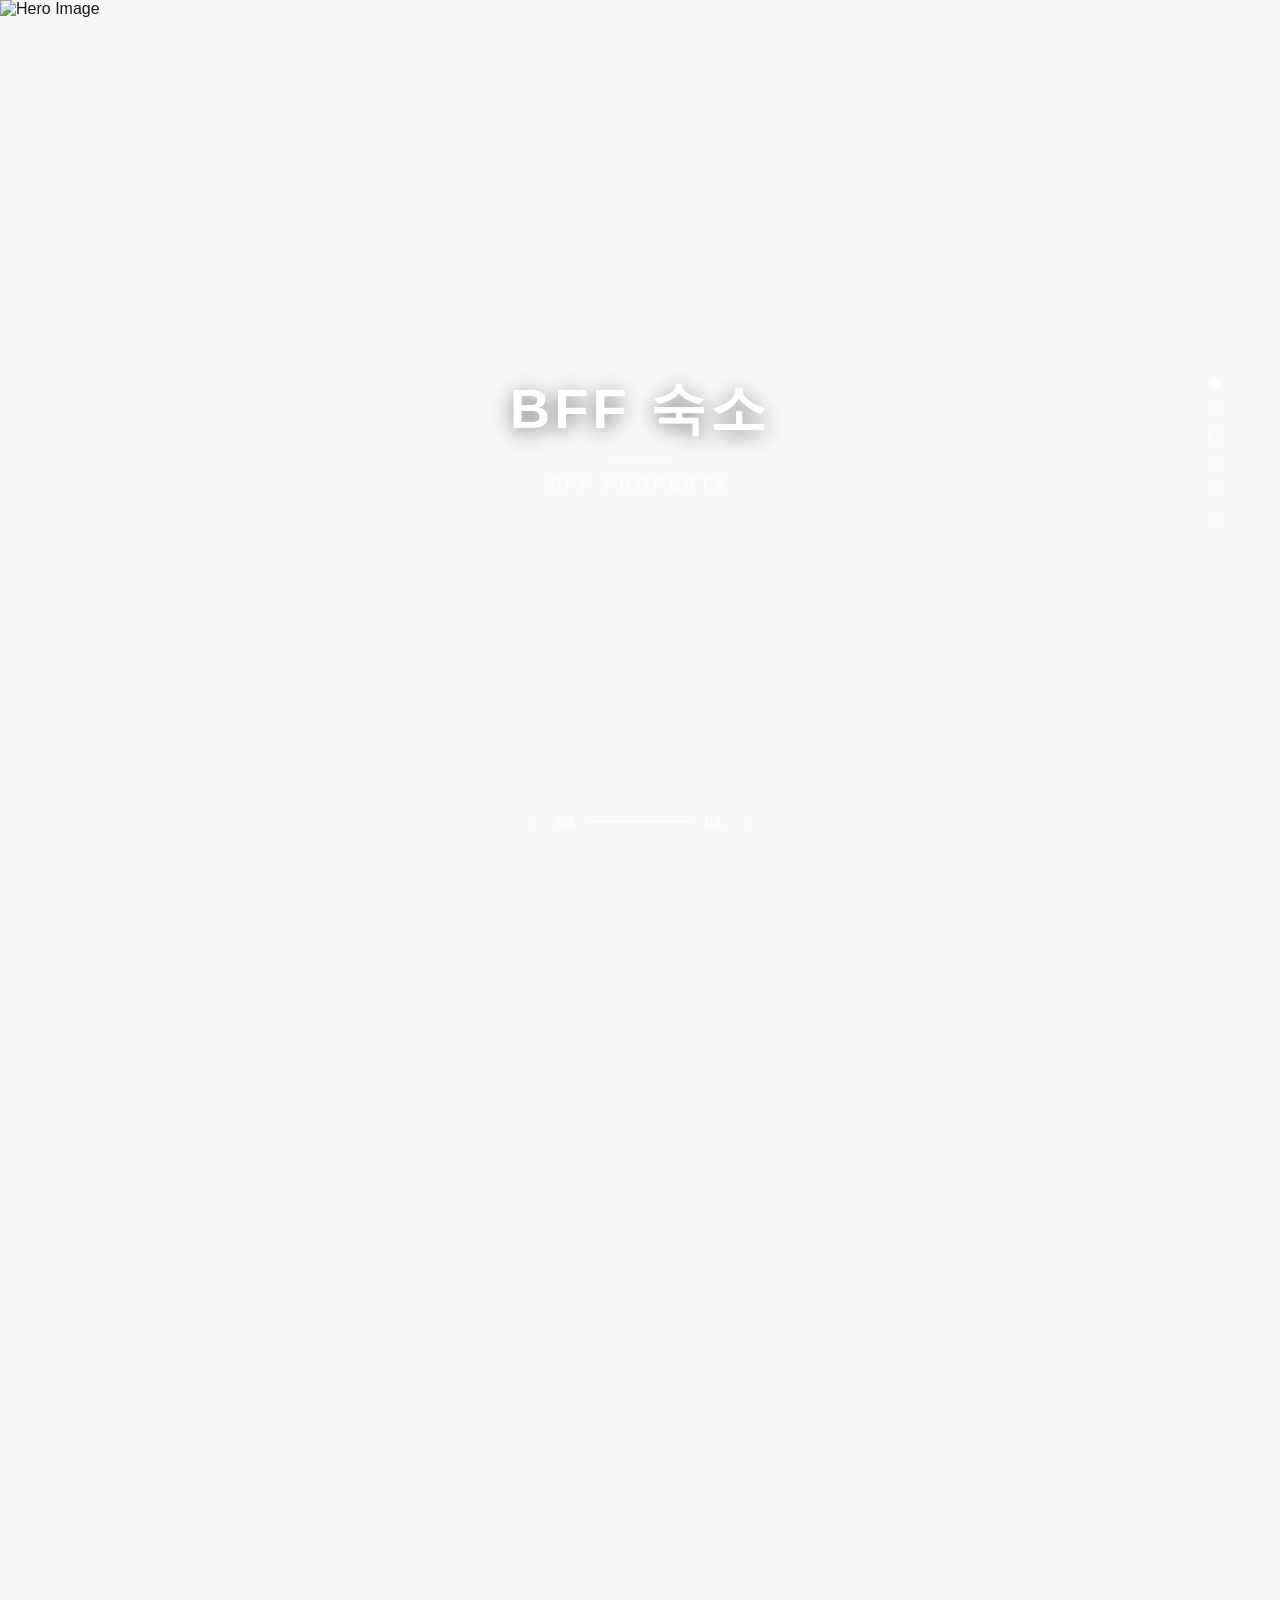
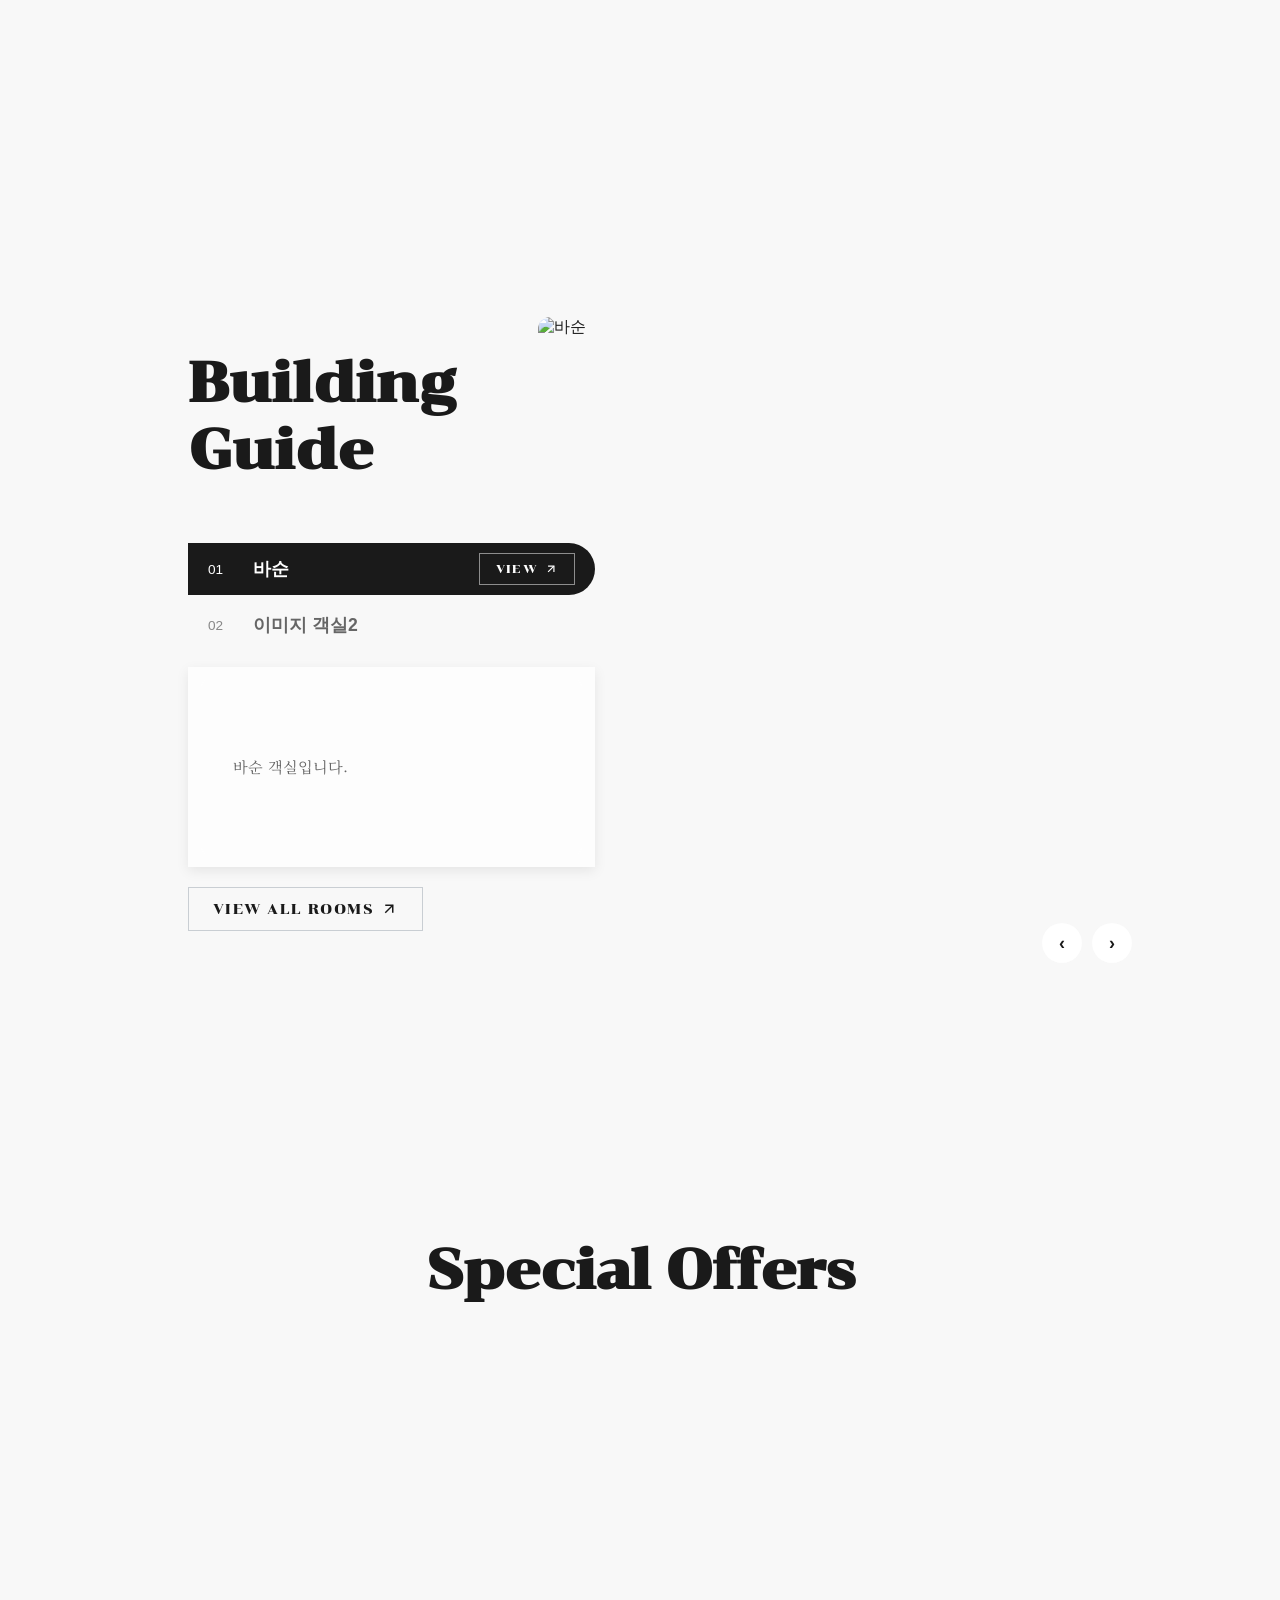
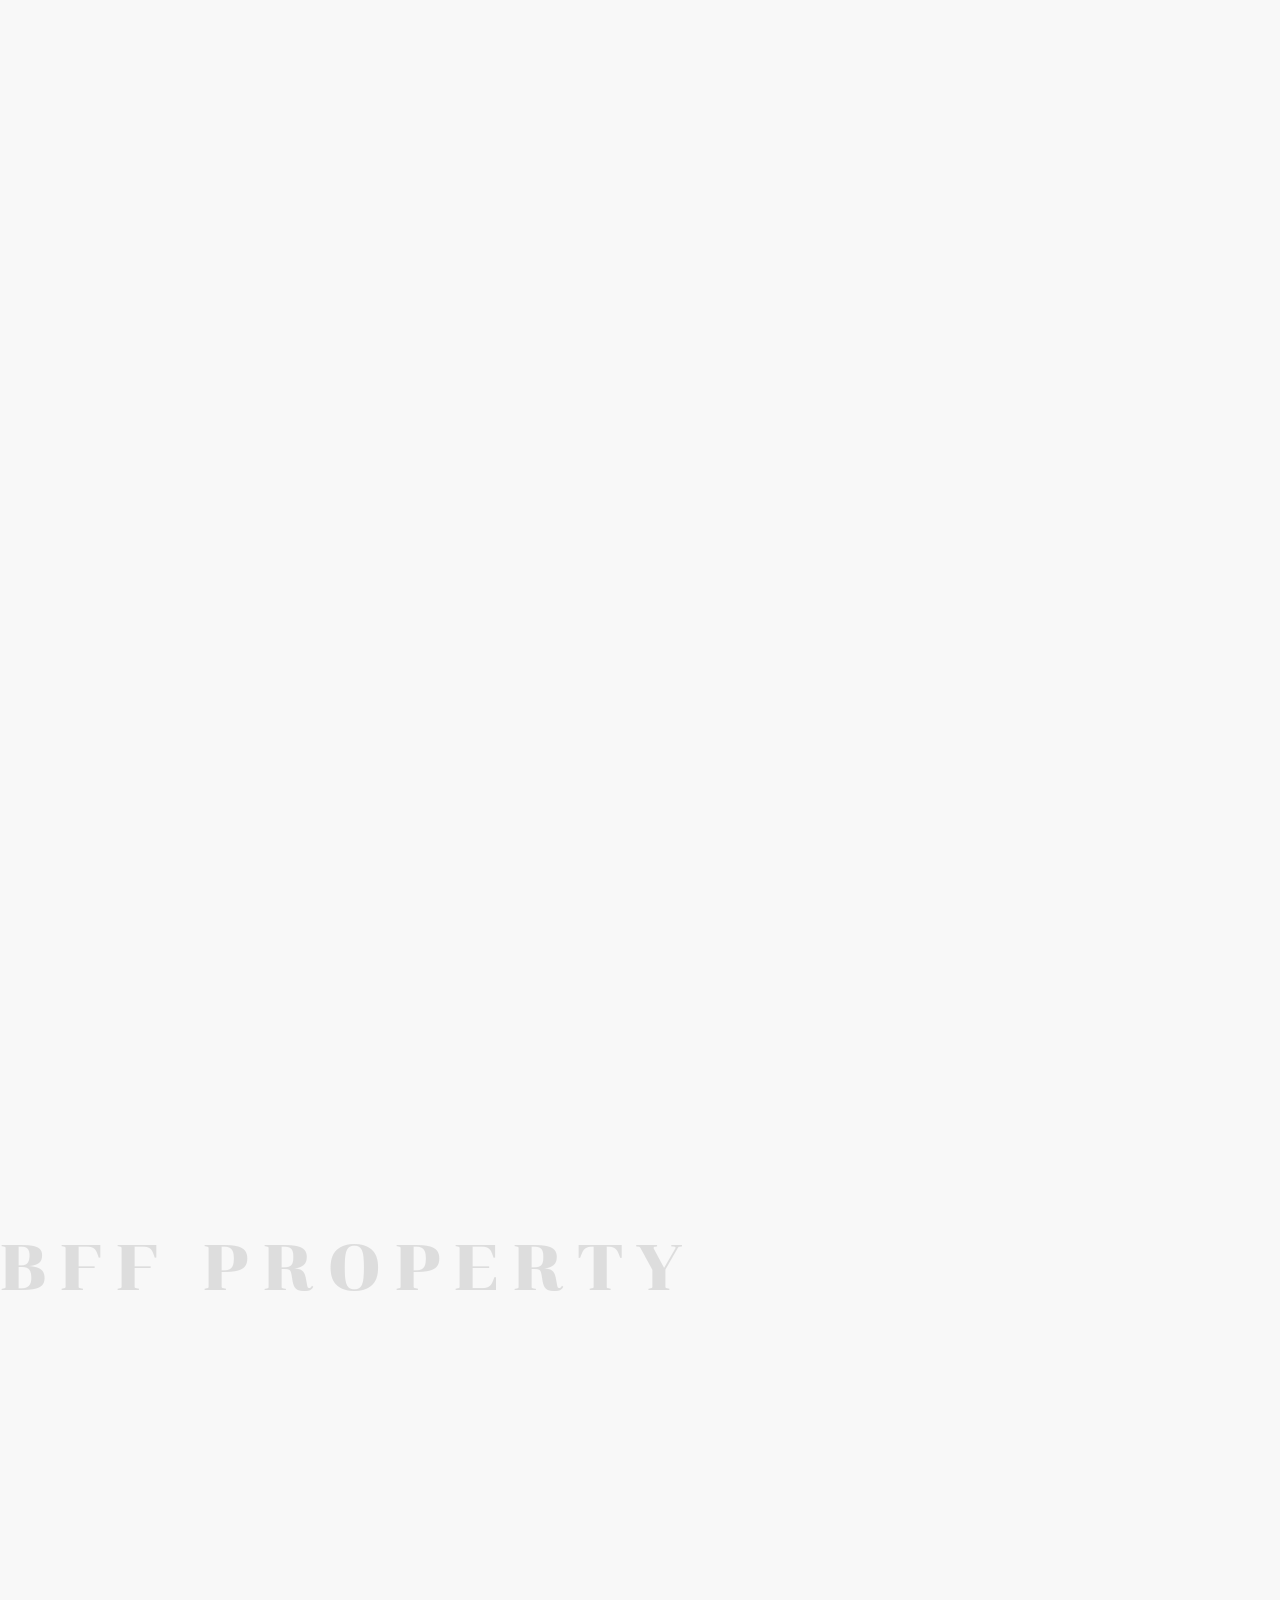
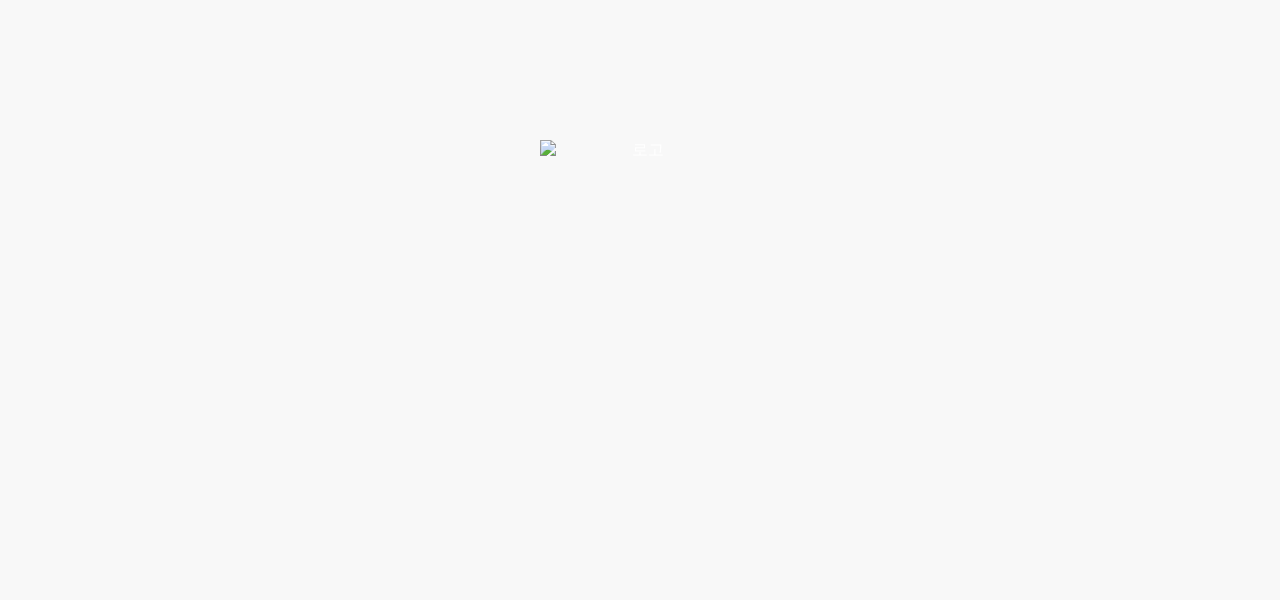
==== index.html @ b6c49ee1 "Deploy site files" ====
<!DOCTYPE html>
<html lang="ko">
<head>
    <meta charset="UTF-8">
    <meta name="viewport" content="width=device-width, initial-scale=1.0">
    <meta name="description" content="숙소 설명">
    <meta name="keywords" content="SEO 키워드">
    <title>숙소명 - 템플릿</title>

    <!-- Preload critical resources -->
    <link rel="preload" href="styles/common.css" as="style">
    <link rel="preload" href="styles/index.css" as="style">

    <!-- Stylesheets -->
    <link rel="stylesheet" href="styles/theme.css">
    <link rel="stylesheet" href="styles/common.css">
    <link rel="stylesheet" href="styles/index.css">
    <link rel="stylesheet" href="styles/popup.css">

  <!-- Open Graph Meta Tags for Social Media -->
  <meta property="og:type" content="website" />
  <meta property="og:title" content="BFF 이미지 테스트 수정1212 - 홈" />
  
  <meta property="og:image" content="https://nbuihqqrvgfuwjxgbdym.supabase.co/storage/v1/object/public/app-images/property/8018f266-8b13-4aba-8c98-fd60baf9ed02/thumbnail/1777518041674-ymvwro66sk.jpg" />
  <meta property="og:url" content="https://bff-migration-property.com" />

  <!-- Twitter Card Meta Tags -->
  <meta name="twitter:card" content="summary_large_image" />
  <meta name="twitter:title" content="BFF 이미지 테스트 수정1212 - 홈" />
  
  <meta name="twitter:image" content="https://nbuihqqrvgfuwjxgbdym.supabase.co/storage/v1/object/public/app-images/property/8018f266-8b13-4aba-8c98-fd60baf9ed02/thumbnail/1777518041674-ymvwro66sk.jpg" />
</head>
<body>
    <!-- Include Header -->
    <div id="header-placeholder"></div>

    <!-- Section Navigation -->
    <nav class="section-nav">
        <button class="section-dot active" data-section="0" aria-label="Hero Section"></button>
        <button class="section-dot" data-section="1" aria-label="Essence Section"></button>
        <button class="section-dot" data-section="2" aria-label="Room Preview"></button>
        <button class="section-dot" data-section="3" aria-label="Special Offers"></button>
        <button class="section-dot" data-section="4" aria-label="Signature"></button>
        <button class="section-dot" data-section="5" aria-label="Closing"></button>
    </nav>

    <!-- Mobile Floating Book Now Button -->
    <button class="mobile-floating-book-btn" aria-label="Book Now">
        <svg width="24" height="24" viewBox="0 0 24 24" fill="none" xmlns="http://www.w3.org/2000/svg">
            <rect x="3" y="4" width="18" height="18" rx="2" stroke="currentColor" stroke-width="2"/>
            <path d="M3 9H21" stroke="currentColor" stroke-width="2"/>
            <path d="M8 2V6" stroke="currentColor" stroke-width="2" stroke-linecap="round"/>
            <path d="M16 2V6" stroke="currentColor" stroke-width="2" stroke-linecap="round"/>
        </svg>
    </button>

    <!-- 메인 소개 섹션 custom-field -->
    <section class="hero-section">
        <!-- Initial Brand Name Reveal -->
        <div class="hero-brand-reveal" id="hero-brand-reveal">
            <div class="brand-reveal-container">
                <div class="brand-name-reveal" id="brand-name-reveal">
                    <h4 class="brand-title" data-property-name></h4>
                    <div class="brand-divider"></div>
                    <p class="brand-subtitle" data-property-name-en></p>
                </div>
            </div>
        </div>
        <!-- Background Images Slider with Fade Animation -->
        <div class="hero-background">
            <div class="hero-slider" id="hero-slider">
                <!-- Hero slides will be dynamically generated here -->
            </div>
            <div class="hero-image-overlay with-animation"></div>
        </div>
        <!-- Hero Content -->
        <div class="hero-content with-animation" id="hero-content">
            <div class="hero-text">
                <!-- Animated Brand Name (will be hidden during reveal) -->
                <div class="brand-name with-animation" id="brand-name">
                    <h4 class="brand-title" data-property-name></h4>
                    <div class="brand-divider"></div>
                    <p class="brand-subtitle" data-property-name-en></p>
                </div>
            </div>
        </div>
        <div class="hero-slider-progress">
            <div class="hero-slider-nav">
                <button class="hero-slider-arrow prev" id="hero-prev"></button>
                <span class="hero-slider-current">01</span>
                <div class="hero-slider-line">
                    <div class="hero-slider-line-fill"></div>
                </div>
                <span class="hero-slider-total">03</span>
                <button class="hero-slider-arrow next" id="hero-next"></button>
            </div>
        </div>
    </section>

    <!-- 핵심 메세지 섹션 custom-field -->
    <section class="essence-section main-content-fade-in">
        <div class="essence-wrapper">
            <!-- Left Large Image -->
            <div class="essence-left-image" data-essence-image-0>
                <img src="" alt="숙소 외관" loading="lazy">
            </div>

            <!-- Center Text Content -->
            <div class="essence-center-content">
                <h2 class="essence-title" data-essence-title></h2>
                <div class="essence-spacing"></div>
                <p class="essence-description" data-essence-description></p>
            </div>

            <!-- Right Top Small Image -->
            <div class="essence-right-image" data-essence-image-1>
                <img src="" alt="숙소 내부" loading="lazy">
            </div>
        </div>
    </section>

    <!-- 객실 프리뷰 섹션 -->
    <section class="room-preview-section main-content-fade-in">
        <div class="room-preview-container">
            <div class="room-preview-left">
                <div class="room-preview-header">
                    <h2 class="room-preview-title" data-room-preview-title>Building Guide</h2>
                </div>
                <div class="room-tabs" data-room-tabs>
                    <!-- Room tabs will be dynamically generated here -->
                </div>
                <div class="room-tabs-descs" data-room-descriptions>
                    <!-- Room descriptions will be dynamically generated here -->
                </div>
                <button class="view-all-rooms-btn" onclick="navigateTo('room-list')">
                    <span class="btn-text">VIEW ALL ROOMS</span>
                    <svg class="icon" viewBox="0 0 24 24">
                        <line x1="7" y1="17" x2="17" y2="7"></line>
                        <polyline points="7,7 17,7 17,17"></polyline>
                    </svg>
                </button>
            </div>
            <div class="room-preview-right">
                <div class="room-images" data-room-images>
                    <!-- Room image sliders will be dynamically generated here -->
                </div>
            </div>
        </div>
    </section>

    <!-- 갤러리 섹션 custom-field -->
    <section class="experience-gallery-section main-content-fade-in">
        <div class="experience-container">
            <!-- Title Area -->
            <div class="experience-header">
                <h2 class="experience-title" data-gallery-title>Special Offers</h2>
            </div>

            <!-- Images Accordion Area -->
            <div class="experience-images-wrapper" data-gallery-images>
                <!-- Gallery images will be dynamically generated here -->
            </div>
        </div>
    </section>

    <!-- 특색 섹션  custom-field -->
    <section class="signature-section main-content-fade-in">
        <div class="gallery-property-english-name" data-property-name-en></div>
        <div class="signature-container">
            <!-- Slider Wrapper -->
            <div class="signature-slider">
                <div class="signature-slider-track" data-signature-slides>
                    <!-- Signature slides will be dynamically generated here -->
                </div>
            </div>
        </div>
    </section>

    <!-- 마무리 섹션 custom-field -->
    <section class="index-closing">
        <img
             data-closing-image
             src=""
             alt="마무리 섹션 이미지"
             loading="lazy">
        <div class="index-closing-overlay">
            <div class="index-closing-text">
                <img data-closing-logo src="" alt="로고" class="closing-logo">
            </div>
        </div>
    </section>

    <!-- Popup System -->
    <div id="popup-container"></div>

    <!-- Include ImageWithFallback script -->
    <script src="js/image-with-fallback.js"></script>

    <!-- Preview Handler for Admin Integration -->
    <script src="js/preview-handler.js"></script>

    <!-- Image Helpers -->
    <script src="js/image-helpers.js"></script>

    <!-- Base Data Mapper -->
    <script src="js/data-mapper/core/base-mapper.js"></script>

    <!-- Index Page Mapper -->
    <script src="js/data-mapper/pages/index-mapper.js"></script>

    <!-- Header Footer Mapper -->
    <script src="js/data-mapper/pages/header-footer-mapper.js"></script>

    <!-- Header and Footer Loader -->
    <script src="js/header-footer-loader.js"></script>

    <!-- Page-specific script -->
    <script src="js/pages/index.js"></script>
    <script src="js/popup.js"></script>

</body>
</html>
---- styles/common.css ----
/* ===================================
   Common Styles - Used Across All Pages
   =================================== */

/* Reset & Base */
* {
    margin: 0;
    padding: 0;
    box-sizing: border-box;
}

html {
    scroll-behavior: smooth;
    overflow-x: hidden;
}

body {
    font-family: var(--font-ko-main);
    font-weight: 400;
    color: var(--color-secondary);
    overflow-x: hidden;
    background: var(--color-primary);
    position: relative;
    z-index: 100;
}

/* Remove header cover during loading */
body::before {
    content: '';
    position: fixed;
    top: 0;
    left: 0;
    right: 0;
    height: 100px;
    background: transparent;
    z-index: 500;
    pointer-events: none;
    opacity: 0;
    transition: opacity 0.3s ease;
}


/* Common Hero Styles */
.hero-title,
.hero-subtitle {
    font-family: var(--font-en-main);
    font-size: 1rem;
    font-weight: 400;
    letter-spacing: 0.2em;
    color: white;
    margin: 0;
    opacity: 0.8;
    text-shadow: 0 2px 10px color-mix(in srgb, var(--color-secondary) 30%, transparent);
}

/* Hero Scroll Down Arrow */
.hero-scroll-down {
    position: absolute;
    bottom: 30px;
    left: 50%;
    transform: translateX(-50%);
    z-index: 3;
    cursor: pointer;
    display: flex;
    flex-direction: column;
    align-items: center;
    gap: 8px;
    color: white;
    opacity: 0.8;
    transition: opacity 0.3s ease;
}

.hero-scroll-down:hover {
    opacity: 1;
}

.hero-scroll-down .scroll-text {
    font-family: var(--font-en-main);
    font-size: 0.8rem;
    letter-spacing: 0.1em;
    text-shadow: 0 2px 10px color-mix(in srgb, var(--color-secondary) 30%, transparent);
}

.hero-scroll-down .scroll-arrow {
    width: 24px;
    height: 24px;
    stroke: currentColor;
    stroke-width: 2;
    fill: none;
    animation: bounce 2s infinite;
}

@keyframes bounce {
    0%, 20%, 50%, 80%, 100% {
        transform: translateY(0);
    }
    40% {
        transform: translateY(-8px);
    }
    60% {
        transform: translateY(-4px);
    }
}

/* Typography */
h1, h2, h3, h4, h5, h6 {
    font-family: var(--font-ko-main), var(--font-en-main), sans-serif;
    font-weight: 700;
    line-height: 1.2;
}

a {
    text-decoration: none;
    color: inherit;
    transition: opacity 0.3s ease;
}

a:hover {
    opacity: 0.8;
}

/* 데이터 로드 전 빈 이미지 완전히 숨김 (깜빡임 방지) */
img[src=""],
img:not([src]) {
  display: none !important;
}

img {
    max-width: 100%;
    height: auto;
    display: block;
}


/* Common Layout Classes */
.page-content {
    width: 100%;
    overflow: hidden;
}

.section-container {
    max-width: 80%;
    margin: 0 auto;
    padding: 0 20px;
}

.section-header {
    text-align: center;
    margin-bottom: 60px;
}

.section-divider {
    width: 60px;
    height: 1px;
    background: var(--color-secondary);
    margin: 0 auto 30px;
}

.section-title {
    font-family: var(--font-ko-main), var(--font-en-main), sans-serif;
    font-size: 1.8rem;
    font-weight: 700;
    letter-spacing: 0.05em;
    color: var(--color-secondary);
    margin: 0 0 20px 0;
}

.section-description {
    font-family: var(--font-ko-sub);
    font-size: 1.1rem;
    color: #666;
    line-height: 1.8;
    max-width: 800px;
    margin: 0 auto;
}

/* Buttons */
.btn {
    display: inline-block;
    padding: 12px 30px;
    background: var(--color-secondary);
    color: var(--color-primary);
    border: none;
    border-radius: 4px;
    font-size: 1rem;
    letter-spacing: 0.1em;
    text-transform: uppercase;
    cursor: pointer;
    transition: all 0.3s ease;
}

.btn:hover {
    background: color-mix(in srgb, var(--color-secondary) 85%, var(--color-primary));
    transform: translateY(-2px);
}

.btn-outline {
    background: transparent;
    border: 2px solid var(--color-secondary);
    color: var(--color-secondary);
}

.btn-outline:hover {
    background: var(--color-secondary);
    color: var(--color-primary);
}

.btn-outline-white {
    padding: 15px 40px;
    background: transparent;
    color: white;
    border: 2px solid white;
    font-size: 1rem;
    font-weight: 600;
    letter-spacing: 1px;
    text-transform: uppercase;
    cursor: pointer;
    transition: all 0.3s ease;
    outline: none;
}

.btn-outline-white:hover {
    background: white;
    color: var(--color-secondary);
    transform: translateY(-2px);
}

/* Utility Classes */
.text-center {
    text-align: center;
}

.text-left {
    text-align: left;
}

.text-right {
    text-align: right;
}

.mt-1 { margin-top: 1rem; }
.mt-2 { margin-top: 2rem; }
.mt-3 { margin-top: 3rem; }
.mt-4 { margin-top: 4rem; }
.mt-5 { margin-top: 5rem; }

.mb-1 { margin-bottom: 1rem; }
.mb-2 { margin-bottom: 2rem; }
.mb-3 { margin-bottom: 3rem; }
.mb-4 { margin-bottom: 4rem; }
.mb-5 { margin-bottom: 5rem; }

.pt-1 { padding-top: 1rem; }
.pt-2 { padding-top: 2rem; }
.pt-3 { padding-top: 3rem; }
.pt-4 { padding-top: 4rem; }
.pt-5 { padding-top: 5rem; }

.pb-1 { padding-bottom: 1rem; }
.pb-2 { padding-bottom: 2rem; }
.pb-3 { padding-bottom: 3rem; }
.pb-4 { padding-bottom: 4rem; }
.pb-5 { padding-bottom: 5rem; }

/* Hide/Show Classes */
.hidden {
    display: none !important;
}

.visible {
    display: block !important;
}

.invisible {
    visibility: hidden;
}

/* Loading States */
.loading {
    position: relative;
    pointer-events: none;
    opacity: 0.6;
}

.loading::after {
    content: '';
    position: absolute;
    top: 50%;
    left: 50%;
    transform: translate(-50%, -50%);
    width: 30px;
    height: 30px;
    border: 3px solid color-mix(in srgb, var(--color-secondary) 20%, var(--color-primary));
    border-top-color: var(--color-secondary);
    border-radius: 50%;
    animation: spin 0.8s linear infinite;
}

@keyframes spin {
    to {
        transform: translate(-50%, -50%) rotate(360deg);
    }
}

/* Responsive Grid */
.grid {
    display: grid;
    gap: 30px;
}

.grid-cols-2 {
    grid-template-columns: repeat(2, 1fr);
}

.grid-cols-3 {
    grid-template-columns: repeat(3, 1fr);
}

.grid-cols-4 {
    grid-template-columns: repeat(4, 1fr);
}

/* Media Queries */
@media (max-width: 1024px) {
    .section-title {
        font-size: 2rem;
    }

    .section-description {
        font-size: 1rem;
    }

    /* Mobile font size will be handled by specific page CSS files */
}

@media (max-width: 768px) {
    .section-container {
        max-width: 100%;
        padding: 0 15px;
    }

    .section-header {
        margin-bottom: 40px;
    }

    .section-title {
        font-size: 1.8rem;
    }

    .grid-cols-3,
    .grid-cols-4 {
        grid-template-columns: repeat(2, 1fr);
    }
}

@media (max-width: 480px) {
    .section-title {
        font-size: 1.5rem;
    }

    .grid-cols-2,
    .grid-cols-3,
    .grid-cols-4 {
        grid-template-columns: 1fr;
    }
}

/* ===================================
   Hero Slider Progress - Shared Component
   =================================== */

/* Slider Progress Bar */
.hero-slider-progress {
    position: absolute;
    bottom: 60px;
    left: 50%;
    transform: translateX(-50%);
    display: flex;
    align-items: center;
    gap: 20px;
    z-index: 10;
    color: white;
    font-size: 14px;
    font-weight: 500;
    letter-spacing: 1px;
}

.hero-slider-current,
.hero-slider-total {
    font-family: var(--font-ko-sub);
    opacity: 0.9;
}

.hero-slider-line {
    width: 100px;
    height: 1px;
    background: color-mix(in srgb, var(--color-primary) 30%, transparent);
    position: relative;
    overflow: hidden;
}

.hero-slider-line-fill {
    position: absolute;
    left: 0;
    top: 0;
    height: 100%;
    width: 0%;
    background: white;
    transition: width 4000ms linear;
}

/* Hero Slider Navigation Arrows */
.hero-slider-nav {
    display: flex;
    align-items: center;
    gap: 15px;
}

.hero-slider-arrow {
    background: transparent;
    border: none;
    color: white;
    font-size: 18px;
    cursor: pointer;
    padding: 8px;
    transition: all 0.3s ease;
    opacity: 0.7;
    user-select: none;
}

.hero-slider-arrow:hover {
    opacity: 1;
    transform: scale(1.1);
}

.hero-slider-arrow:active {
    transform: scale(0.95);
}

.hero-slider-arrow.prev::before {
    content: '‹';
}

.hero-slider-arrow.next::before {
    content: '›';
}

.hero-content {
    position: absolute;
    bottom: 85px;
    left: 50%;
    transform: translateX(-50%);
    z-index: 3;
    text-align: center;
    color: white;
    padding: 0 40px;
}

/* ===================================
   Common Typography Styles
   =================================== */

.facility-number {
    font-family: var(--font-en-main);
    font-size: 1.1rem;
    font-weight: 400;
    color: color-mix(in srgb, var(--color-secondary) 70%, transparent);
    letter-spacing: 0.2em;
    text-transform: uppercase;
}

/* ===================================
   Page Load Animation
   =================================== */

/* Smooth fade-in for main content - 임시 비활성화 */
.main-content-fade-in {
    opacity: 1 !important;
    transform: translateY(0) !important;
}

.main-content-fade-in.animate {
    opacity: 1;
    transform: translateY(0);
}

/* Initial page fade in */
body {
    opacity: 0;
    animation: pageLoadFadeIn 0.8s ease-out forwards;
    animation-delay: 0.1s;
}

@keyframes pageLoadFadeIn {
    from {
        opacity: 0;
    }
    to {
        opacity: 1;
    }
}

.gallery-property-english-name {
    font-family: var(--font-en-main);
    font-size: 4rem;
    font-weight: 400;
    color: color-mix(in srgb, #a0a0a0 30%, transparent);
    text-transform: uppercase;
    letter-spacing: 0.2em;
    margin-top: 50px;
    line-height: 1;
}

/* Empty Image Placeholder - 모든 페이지 공통 */
.empty-image-placeholder {
    border: 2px dashed color-mix(in srgb, var(--color-secondary) 40%, var(--color-primary)) !important;
    border-radius: 0.75rem !important;
    background: color-mix(in srgb, var(--color-secondary) 20%, var(--color-primary)) !important;
}

/* Mobile Floating Book Now Button */
.mobile-floating-book-btn {
    display: none;
    position: fixed;
    bottom: 24px;
    right: 24px;
    width: 56px;
    height: 56px;
    border-radius: 50%;
    background: var(--color-secondary);
    opacity: 0.5;
    color: white;
    border: none;
    box-shadow: 0 4px 12px rgba(0, 0, 0, 0.15);
    cursor: pointer;
    z-index: 999;
    transition: all 0.3s ease;
}

.mobile-floating-book-btn:hover {
    opacity: 0.7;
    transform: scale(1.1);
    box-shadow: 0 6px 20px rgba(0, 0, 0, 0.2);
}

.mobile-floating-book-btn:active {
    transform: scale(0.95);
}

.mobile-floating-book-btn svg {
    width: 24px;
    height: 24px;
}

/* Show only on mobile */
@media screen and (max-width: 768px) {
    .mobile-floating-book-btn {
        display: flex;
        align-items: center;
        justify-content: center;
    }
}
---- styles/index.css ----
/* ===================================
   Index Page Specific Styles
   =================================== */

/* ===================================
   Section Navigation
   =================================== */

.section-nav {
    position: fixed;
    right: 60px;
    top: 50%;
    transform: translateY(-50%);
    display: flex;
    flex-direction: column;
    gap: 15px;
    z-index: 100;
}

.section-dot {
    width: 12px;
    height: 12px;
    border-radius: 50%;
    background: transparent;
    border: 2px solid color-mix(in srgb, white 50%, transparent);
    cursor: pointer;
    transition: all 0.3s ease;
    padding: 0;
    position: relative;
}

.section-dot:hover {
    background: color-mix(in srgb, white 30%, transparent);
    transform: scale(1.2);
}

.section-dot.active {
    background: white;
    border-color: white;
}

/* Dark dots for light sections */
.section-nav.dark .section-dot {
    border-color: rgba(0, 0, 0, 0.3);
}

.section-nav.dark .section-dot.active {
    background: #333;
    border-color: #333;
}

@media (max-width: 1024px) {
    .section-nav {
        display: none !important;
    }
}

@media (max-width: 768px) {
    .section-dot {
        width: 10px;
        height: 10px;
    }
}

/* ===================================
   Hero Section with Animation Effects
   =================================== */

.hero-section {
    position: relative;
    width: 100%;
    height: 100vh;
    min-height: 100vh;
    overflow: hidden;
    background: var(--color-primary);
}

/* Initial Brand Name Reveal */
.hero-brand-reveal {
    position: absolute;
    top: 0;
    left: 0;
    width: 100%;
    height: 100%;
    z-index: 10;
    display: flex;
    align-items: center;
    justify-content: center;
    background: white;
    animation: brandBackgroundFade 1.5s ease-in-out forwards;
    animation-delay: 2.5s;
    pointer-events: none;
}

.brand-reveal-container {
    display: flex;
    align-items: center;
    justify-content: center;
    opacity: 0;
    transform: scale(1.2);
    animation: brandReveal 1.5s ease-out forwards;
    animation-delay: 0.3s;
}

/* Brand Name Reveal - Centered and Larger */
.brand-name-reveal {
    display: flex;
    flex-direction: column;
    align-items: center;
    gap: 20px;
}

.brand-name-reveal .brand-title {
    font-size: 3rem;
    font-weight: 300;
    letter-spacing: 0.05em;
    color: #222;
}

.brand-name-reveal .brand-divider {
    width: 60px;
    height: 1px;
    background: #222;
}

.brand-name-reveal .brand-subtitle {
    font-size: 1.2rem;
    font-weight: 300;
    letter-spacing: 0.1em;
    color: #666;
}

/* Background Slider with Fade */
.hero-background {
    position: absolute;
    top: 0;
    left: 0;
    width: 100%;
    height: 100%;
    z-index: 1;
}

.hero-slider {
    position: relative;
    width: 100%;
    height: 100%;
}

.hero-slide {
    position: absolute;
    top: 0;
    left: 0;
    width: 100%;
    height: 100%;
    opacity: 0;
    transition: opacity 2s ease-in-out;
}

.hero-slide.active {
    opacity: 1;
}

.hero-slide img {
    width: 100%;
    height: 100%;
    object-fit: cover;
}

.hero-image-overlay {
    position: absolute;
    top: 0;
    left: 0;
    width: 100%;
    height: 100%;
    z-index: 2;
    opacity: 0;
}

.hero-image-overlay.with-animation {
    animation: overlayFade 2s ease-out forwards;
    animation-delay: 3s;
}

.hero-image-overlay.no-animation {
    opacity: 0.3;
    animation: none;
}

.hero-image {
    width: 100%;
    height: 100%;
    object-fit: cover;
}

.hero-image.with-animation {
    opacity: 0;
    transform: scale(1.1);
    animation: imageReveal 3s ease-out forwards;
    animation-delay: 3s;
}

.hero-image.no-animation {
    opacity: 1;
    transform: scale(1);
    animation: none;
}

/* Hero Content (appears after animations) - Index Page Specific */
.hero-section .hero-content {
    position: absolute;
    top: 0;
    left: 0;
    bottom: auto;
    right: auto;
    width: 100%;
    height: 100%;
    z-index: 5;
    display: flex;
    align-items: center;
    justify-content: center;
    text-align: center;
    transform: none;
    padding: 1rem;
}

/* Index Page Hero Text Specific */
.hero-section .hero-text {
    display: flex;
    flex-direction: column;
    align-items: center;
    justify-content: center;
    width: 100%;
    text-align: center !important;
}

/* Index Page Brand Name Specific */
.hero-section .brand-name {
    display: flex;
    flex-direction: column;
    align-items: center;
    text-align: center;
    width: 100%;
}

.hero-content.with-animation {
    opacity: 0;
    animation: contentFadeIn 2s ease-out forwards;
    animation-delay: 4.2s;
}

.hero-content.no-animation {
    opacity: 1;
    animation: none;
}

/* Override for Index Page Hero Text */
.hero-section .hero-content .hero-text {
    text-align: center !important;
    padding: 2rem 0;
    display: flex !important;
    flex-direction: column !important;
    align-items: center !important;
    justify-content: center !important;
    width: 100% !important;
}

.brand-name {
    margin-bottom: 2rem;
}

.brand-name.with-animation {
    opacity: 0;
    transform: translateY(30px);
    animation: slideInFade 1.5s ease-out forwards;
    animation-delay: 4.5s;
}

.brand-name.no-animation {
    opacity: 1;
    transform: none;
    animation: none;
}

.brand-title {
    font-family: var(--font-ko-main);
    font-size: clamp(2rem, 5vw, 3.5rem);
    font-weight: 600;
    letter-spacing: 4px;
    color: white;
    margin: 0;
    text-transform: uppercase;
    text-shadow: 0 4px 20px rgba(0, 0, 0, 0.5);
}

.brand-divider {
    width: 80px;
    height: 1px;
    background: linear-gradient(90deg, transparent, color-mix(in srgb, white 80%, transparent), transparent);
    margin: 1rem auto;
}

.brand-subtitle {
    font-size: clamp(0.8rem, 1.5vw, 1rem);
    letter-spacing: 0.3em;
    color: color-mix(in srgb, white 80%, transparent);
    text-transform: uppercase;
    margin: 0;
}

.tagline {
    opacity: 0;
    transform: translateY(30px);
    animation: slideInFade 1.5s ease-out forwards;
    animation-delay: 6s;
}

.tagline-main {
    font-size: clamp(1.2rem, 3vw, 2rem);
    color: color-mix(in srgb, white 90%, transparent);
    margin: 0 0 0.5rem 0;
    font-weight: 400;
    line-height: 1.4;
}

.tagline-sub {
    font-size: clamp(0.9rem, 2vw, 1.1rem);
    color: color-mix(in srgb, white 70%, transparent);
    margin: 0;
    line-height: 1.6;
}


/* Keyframe Animations */
@keyframes brandReveal {
    0% {
        opacity: 0;
        transform: scale(1.2);
    }
    100% {
        opacity: 1;
        transform: scale(1);
    }
}

@keyframes dividerExpand {
    0% {
        width: 0;
        opacity: 0;
    }
    100% {
        width: 100px;
        opacity: 1;
    }
}

@keyframes fadeInUp {
    0% {
        opacity: 0;
        transform: translateY(20px);
    }
    100% {
        opacity: 1;
        transform: translateY(0);
    }
}

@keyframes brandBackgroundFade {
    0% {
        opacity: 1;
        background: white;
    }
    90% {
        opacity: 1;
        background: white;
    }
    100% {
        opacity: 0;
        background: transparent;
        pointer-events: none;
    }
}

@keyframes overlayFade {
    0% {
        opacity: 1;
    }
    100% {
        opacity: 0.3;
    }
}

@keyframes imageReveal {
    0% {
        opacity: 0;
        transform: scale(1.1);
    }
    100% {
        opacity: 1;
        transform: scale(1);
    }
}

@keyframes contentFadeIn {
    0% {
        opacity: 0;
    }
    100% {
        opacity: 1;
    }
}

/* Slider Progress Bar */
.hero-slider-progress {
    position: absolute;
    bottom: 60px;
    left: 50%;
    transform: translateX(-50%);
    display: flex;
    align-items: center;
    gap: 20px;
    z-index: 10;
    color: white;
    font-size: 14px;
    font-weight: 500;
    letter-spacing: 1px;
}

.hero-slider-current,
.hero-slider-total {
    font-family: 'Pretendard', sans-serif;
    opacity: 0.9;
}

.hero-slider-line {
    width: 100px;
    height: 1px;
    background: color-mix(in srgb, white 30%, transparent);
    position: relative;
    overflow: hidden;
}

.hero-slider-line-fill {
    position: absolute;
    left: 0;
    top: 0;
    height: 100%;
    width: 0%;
    background: white;
    transition: width 5s linear;
}

@keyframes slideInFade {
    0% {
        opacity: 0;
        transform: translateY(30px);
    }
    100% {
        opacity: 1;
        transform: translateY(0);
    }
}

/* Quick animations for navigation returns */
@keyframes fadeInQuick {
    0% {
        opacity: 0;
    }
    100% {
        opacity: 1;
    }
}

@keyframes slideInQuick {
    0% {
        opacity: 0;
        transform: translateY(20px);
    }
    100% {
        opacity: 1;
        transform: translateY(0);
    }
}


/* ===================================
   Room Preview Section - Tab Layout
   =================================== */

.room-preview-section {
    overflow: hidden;
    height: auto;
    min-height: auto;
    display: flex;
    align-items: center;
    padding: 80px 0;
    box-sizing: border-box;
    background: var(--color-primary);
    height: 100vh;
}

.room-preview-container {
    max-width: 80%;
    margin: 0 auto;
    padding: 0 60px;
    position: relative;
    display: flex;
    align-items: center;
    height: 100%;
    width: 100%;
}

.room-preview-left {
    width: 45%;
    position: relative;
    z-index: 2;
    padding-bottom: 0;
    display: flex;
    flex-direction: column;
    justify-content: center;
    opacity: 0;
    transform: translateX(-50px);
    transition: all 1s ease-out;
}

.room-preview-left.visible {
    opacity: 1;
    transform: translateX(0);
}

.room-preview-header {
    margin-bottom: 60px;
    padding: 0 40px 0 0;
}

.room-preview-title {
    font-family: var(--font-en-main);
    font-size: 3.5rem;
    font-weight: 700;
    margin-bottom: 20px;
    color: var(--color-secondary);
}

.room-preview-description {
    font-family: var(--font-ko-sub);
    font-size: 1.1rem;
    color: #666;
    line-height: 1.6;
}

.room-tabs {
    display: flex;
    flex-direction: column;
    gap: 8px;
    margin-bottom: 20px;
}

.room-tab {
    display: flex;
    align-items: center;
    justify-content: space-between;
    padding: 10px 20px;
    border: none;
    /* background: color-mix(in srgb, white 70%, transparent);
    backdrop-filter: blur(10px);
    box-shadow: 0 2px 10px rgba(0, 0, 0, 0.1); */
    background: none;
    cursor: pointer;
    transition: all 0.3s ease;
    text-align: left;
    position: relative;
    border-radius: 8px;
}

.room-tab-content {
    display: flex;
    align-items: center;
    flex: 1;
}

.room-tab-number {
    font-size: 0.85rem;
    color: color-mix(in srgb, var(--color-secondary) 50%, transparent);
    margin-right: 20px;
    font-weight: 500;
    min-width: 25px;
}

.room-tab-name {
    font-family: var(--font-ko-main);
    font-size: 1.1rem;
    font-weight: 600;
    color: #666;
    transition: color 0.3s ease;
}

.room-tab-detail-btn {
    display: none;
    align-items: center;
    justify-content: center;
    gap: 6px;
    padding: 8px 16px;
    background: transparent;
    color: white;
    border: 1px solid color-mix(in srgb, white 50%, transparent);
    border-radius: 0;
    font-family: var(--font-en-main);
    font-size: 0.75rem;
    font-weight: 400;
    text-transform: uppercase;
    letter-spacing: 0.1em;
    cursor: pointer;
    transition: all 0.3s ease;
    white-space: nowrap;
    margin-left: 12px;
}

.room-tab.active .room-tab-detail-btn {
    display: inline-flex;
}

.room-tab-detail-btn:hover {
    background: color-mix(in srgb, white 20%, transparent);
    border-color: #fff;
}

.room-tab-detail-btn .btn-text {
    display: inline-block;
}

.room-tab-detail-btn .icon {
    width: 14px;
    height: 14px;
    stroke: currentColor;
    stroke-width: 2;
    fill: none;
    transition: transform 0.3s ease;
}

.room-tab-detail-btn:hover .icon {
    transform: translate(2px, -2px);
}

.room-tab:hover {
    background: color-mix(in srgb, white 90%, transparent);
    transform: translateX(5px);
}

.room-tab.active {
    background: var(--color-secondary);
    border-color: color-mix(in srgb, var(--color-secondary) 5%, transparent);
    border-radius: 0;
    border-top-right-radius: 50px;
    border-bottom-right-radius: 50px;
}

/* Disable hover effect on touch devices */
@media (hover: none) and (pointer: coarse) {
    .room-tab:hover {
        background: none;
        transform: none;
    }

    /* Only active state shows styling on mobile */
    .room-tab.active {
        background: var(--color-secondary);
        border-color: #f0f0f0;
        border-radius: 0;
        border-top-right-radius: 50px;
        border-bottom-right-radius: 50px;
    }
}

.room-tab.active .room-tab-number,
.room-tab.active .room-tab-name {
    color: white;
}

/* Room Descriptions Area */
.room-tabs-descs {
    position: relative;
    min-height: 200px;
    margin-top: 0;
    background: color-mix(in srgb, white 70%, transparent);
    backdrop-filter: blur(10px);
    padding: 80px 45px;
    border-radius: 0;
    display: flex;
    align-items: center;
    justify-content: center;
    box-shadow: 0 4px 12px rgba(0, 0, 0, 0.08);
    white-space: pre-line;
}

.room-tabs-descs::before {
    content: '';
    position: absolute;
    top: 10px;
    left: 10px;
    right: 10px;
    bottom: 10px;
    /* border: 1px solid #111; */
    border-radius: 4px;
    pointer-events: none;
}

.room-desc-item {
    position: absolute;
    opacity: 0;
    visibility: hidden;
    transition: opacity 0.3s ease, visibility 0.3s ease;
    text-align: left;
    width: 100%;
    padding: 0 45px;
}

.room-desc-item.active {
    opacity: 1;
    visibility: visible;
}

.room-desc-text {
    font-family: var(--font-ko-sub);
    font-size: 0.95rem;
    color: #666;
    line-height: 1.6;
    margin: 0;
}

.room-desc-divider {
    width: 60px;
    height: 1px;
    background: #ddd;
    margin: 0 0 20px 0;
}

/* View All Rooms Button - BOOK NOW Style */
.view-all-rooms-btn {
    display: inline-flex;
    align-items: center;
    justify-content: center;
    gap: 6px;
    margin: 20px 0;
    padding: 12px 24px;
    background: transparent;
    color: var(--color-secondary);
    border: 1px solid rgba(93, 109, 126, 0.3);
    font-family: var(--font-en-main);
    font-size: 0.9rem;
    font-weight: 400;
    text-transform: uppercase;
    letter-spacing: 0.1em;
    cursor: pointer;
    transition: all 0.3s ease;
    text-decoration: none;
    border-radius: 0;
}

.view-all-rooms-btn:hover {
    background: var(--color-secondary);
    color: white;
    border-color: var(--color-secondary);
}

.view-all-rooms-btn .btn-text {
    display: inline-block;
}

.view-all-rooms-btn .icon {
    width: 18px;
    height: 18px;
    stroke: currentColor;
    stroke-width: 2;
    fill: none;
    transition: transform 0.3s ease;
}

.view-all-rooms-btn:hover .icon {
    transform: translate(2px, -2px);
}

.room-info {
    display: flex;
    flex-direction: column;
    gap: 12px;
    align-items: flex-start;
}

.room-info-item {
    display: flex;
    align-items: center;
    gap: 8px;
}

.room-info-label {
    font-size: 0.85rem;
    color: color-mix(in srgb, var(--color-secondary) 50%, transparent);
    font-weight: 500;
}

.room-info-label::after {
    content: ':';
    margin-left: 2px;
}

.room-info-value {
    font-size: 0.9rem;
    color: var(--color-secondary);
    font-weight: 500;
}

/* Right side - Images */
.room-preview-right {
    position: absolute;
    right: 0;
    top: 50%;
    transform: translateY(-50%) translateX(50px);
    width: 60%;
    height: 90%;
    max-height: 800px;
    overflow: hidden;
    opacity: 0;
    transition: all 1s ease-out 0.3s;
}

.room-preview-right.visible {
    opacity: 1;
    transform: translateY(-50%) translateX(0);
}

.room-images {
    position: relative;
    width: 100%;
    height: 100%;
    overflow: hidden;
}

.room-image-item {
    position: absolute;
    top: 0;
    left: 0;
    width: 100%;
    height: 100%;
    opacity: 0;
    visibility: hidden;
    transition: opacity 0.6s ease, visibility 0.6s ease;
}

.room-image-item.active {
    opacity: 1;
    visibility: visible;
}

/* Room Image Slider */
.room-image-slider {
    position: relative;
    width: 100%;
    height: 100%;
    overflow: hidden;
    border-radius: 12px;
}

.room-slide-track {
    position: relative;
    width: 100%;
    height: 100%;
}

.room-slide {
    position: absolute;
    top: 0;
    left: 0;
    width: 100%;
    height: 100%;
    opacity: 0;
    transition: opacity 0.5s ease;
}

.room-slide.active {
    opacity: 1;
}

.room-slide img {
    width: 100%;
    height: 100%;
    object-fit: cover;
}

/* Slider Controls */
.room-slider-controls {
    position: absolute;
    bottom: 20px;
    right: 20px;
    display: flex;
    gap: 10px;
    z-index: 10;
}

.room-slider-prev,
.room-slider-next {
    width: 40px;
    height: 40px;
    background: color-mix(in srgb, white 90%, transparent);
    border: none;
    border-radius: 50%;
    font-size: 18px;
    font-weight: bold;
    color: var(--color-secondary);
    cursor: pointer;
    display: flex;
    align-items: center;
    justify-content: center;
    transition: all 0.3s ease;
    backdrop-filter: blur(10px);
}

.room-slider-prev:hover,
.room-slider-next:hover {
    background: rgba(255, 255, 255, 1);
    transform: scale(1.1);
}

.room-image-item img {
    width: 100%;
    height: 100%;
    object-fit: cover;
    border-top-left-radius: 0;
    transition: border-radius 0.8s ease;
}


/* Mobile Responsive */
@media (max-width: 1024px) {
    .room-preview-container {
        min-height: 600px;
        padding: 0 40px;
    }

    .room-preview-left {
        width: 50%;
        padding-bottom: 40px;
    }

    .room-preview-right {
        width: 60%;
    }

    .room-preview-header {
        padding: 0 30px;
    }

    .room-tabs {
        gap: 12px;
    }

    .room-tab {
        padding: 12px 18px;
    }

    .room-tab-detail-btn {
        padding: 6px 12px;
        font-size: 0.7rem;
        margin-left: 8px;
    }

    .room-tab-detail-btn .icon {
        width: 12px;
        height: 12px;
    }

    .room-tabs-descs {
        padding: 30px;
        min-height: 90px;
    }

    .room-desc-item {
        padding: 0 30px;
    }

    .room-preview-title {
        font-size: 2.5rem;
    }
}

@media (max-width: 768px) {
    .room-preview-container {
        max-width: 95%;
        padding: 0 20px;
        flex-direction: column;
        align-items: stretch;
        min-height: auto;
    }

    .room-preview-left {
        width: 100%;
        padding-bottom: 0;
        z-index: 1;
    }

    .room-preview-right {
        position: relative;
        width: 100%;
        height: 300px;
         transform: none;
    }

    .room-preview-header {
        padding: 0 20px;
        margin-bottom: 20px;
    }

    .room-tabs {
        gap: 10px;
        margin-bottom: 0px;
    }

    .room-tabs-descs {
        display: none;
    }

    .room-preview-title {
        font-size: 2rem;
    }

    .room-tab {
        padding: 10px 15px;
    }

    .room-tab-number {
        font-size: 0.8rem;
        margin-right: 15px;
    }

    .room-tab-name {
        font-size: 1rem;
    }

    .room-tab-detail-btn {
        padding: 5px 10px;
        font-size: 0.65rem;
        margin-left: 6px;
        gap: 4px;
    }

    .room-tab-detail-btn .icon {
        width: 10px;
        height: 10px;
    }

    .room-preview-right.visible {
    opacity: 1;
    transform: none !important;
    top: 0;
    }

    .gallery-property-english-name {
        display: none;
    }

    .quote-mark {
        display: none;
    }

    .signature-slide-title {
        font-size: 1.1rem !important;
    }
}

/* ===================================
   Essence Section - Three Column Layout
   =================================== */

.essence-section {
    height: 100vh;
    min-height: 100vh;
    display: flex;
    align-items: center;
    overflow: visible;
    padding: 0;
    background: var(--color-primary);
}

.essence-wrapper {
    position: relative;
    max-width: 80%;
    margin: 0 auto;
    padding: 0 20px;
    display: grid;
    grid-template-columns: 1fr 1.2fr 1fr;
    gap: 60px;
    align-items: center;
    min-height: 600px;
}

/* Left Large Image */
.essence-left-image {
    position: relative;
    opacity: 0;
    transform: translateX(-50px);
    transition: all 1s ease-out;
}

.essence-left-image.visible {
    opacity: 1;
    transform: translateX(0);
}

.essence-left-image img {
    width: 100%;
    height: 550px;
    object-fit: cover;
    display: block;
    border-top-left-radius: 0;
    transition: border-radius 0.8s ease;
}

/* Center Content */
.essence-center-content {
    text-align: left;
    padding: 0 30px;
    opacity: 0;
    transform: translateY(50px);
    transition: all 1s ease-out 0.2s;
}

.essence-center-content.visible {
    opacity: 1;
    transform: translateY(0);
}

.essence-title {
    font-family: var(--font-en-main);
    font-size: 34px;
    font-weight: 700;
    line-height: 1.1;
    color: var(--color-secondary);
    margin-bottom: 60px;
    letter-spacing: -0.02em;
    white-space: pre-line;
}

.essence-spacing {
    margin-bottom: 40px;
}

.essence-subtitle {
    font-size: 1.8rem;
    font-weight: 700;
    margin-bottom: 25px;
    color: var(--color-secondary);
}

.essence-description {
    font-family: var(--font-ko-sub);
    font-size: 0.95rem;
    line-height: 1.8;
    color: #666;
    font-weight: 400;
}

/* Right Top Small Image */
.essence-right-image {
    position: relative;
    align-self: flex-start;
    margin-top: -20px;
    opacity: 0;
    transform: translateX(50px);
    transition: all 1s ease-out 0.4s;
}

.essence-right-image.visible {
    opacity: 1;
    transform: translateX(0);
}

.essence-right-image img {
    width: 100%;
    height: 350px;
    object-fit: cover;
    display: block;
    border-top-right-radius: 0;
    transition: border-radius 0.8s ease;
}

/* Mobile Responsive */
@media (max-width: 1200px) {
    .essence-wrapper {
        grid-template-columns: 1fr;
        gap: 40px;
    }

    .essence-left-image {
        order: 1;
    }

    .essence-center-content {
        order: 2;
        padding: 0;
        text-align: center;
    }

    .essence-right-image {
        order: 3;
        margin-top: 0;
        width: 80%;
        margin: 0 auto;
    }

    .essence-left-image img {
        height: 400px;
    }

    .essence-right-image img {
        height: 300px;
    }
}

@media (max-width: 768px) {
    .essence-section {
        height: auto;
        min-height: auto;
        padding: 60px 0;
    }

    .essence-wrapper {
        max-width: 100%;
        gap: 30px;
    }

    .essence-left-image img {
        height: 300px;
    }

    .essence-title {
        font-size: 2rem;
        margin-bottom: 40px;
    }

    .essence-subtitle {
        font-size: 1.3rem;
        margin-bottom: 20px;
    }

    .essence-description {
        font-size: 0.9rem;
    }

    .essence-right-image {
        width: 100%;
    }

    .essence-right-image img {
        height: 250px;
    }
}

/* ===================================
   Experience Gallery Section
   =================================== */

.experience-gallery-section {
    position: relative;
    width: 100%;
    height: 100vh;
    min-height: 100vh;
    display: flex;
    align-items: center;
    background: var(--color-primary);
    padding: 0;
}

.experience-container {
    max-width: 80%;
    margin: 0 auto;
    padding: 0 60px;
}

/* Header Area */
.experience-header {
    margin-bottom: 60px;
    text-align: left;
    opacity: 0;
    transform: translateY(50px);
    transition: all 1s ease-out;
}

.experience-header.visible {
    opacity: 1;
    transform: translateY(0);
}

.experience-title {
    font-family: var(--font-en-main);
    font-size: 3.5rem;
    font-weight: 700;
    color: var(--color-secondary);
    margin-bottom: 20px;
    letter-spacing: -1px;
}

.experience-description {
    font-family: var(--font-en-main);
    font-size: 1.3rem;
    font-weight: 400;
    color: #666;
    line-height: 1.6;
}

/* Images Wrapper */
.experience-images-wrapper {
    position: relative;
    width: 100%;
    margin-top: 20px;
    display: flex;
    justify-content: space-between;
    height: 500px;
}

/* Left Accordion Group */
.experience-accordion-left {
    width: 35%;
    height: 100%;
    display: flex;
    gap: 15px;
    position: relative;
    transition: width 0.8s cubic-bezier(0.23, 1, 0.32, 1);
}

.experience-accordion-left:hover {
    width: 60%;
}


/* Right Accordion Group */
.experience-accordion-right {
    width: 35%;
    height: 100%;
    display: flex;
    gap: 15px;
    position: relative;
    transition: width 0.8s cubic-bezier(0.23, 1, 0.32, 1);
}

.experience-accordion-right:hover {
    width: 60%;
}


/* Accordion Item */
.experience-accordion-item {
    position: relative;
    flex: 1;
    overflow: hidden;
    cursor: pointer;
    transition: flex 0.8s cubic-bezier(0.23, 1, 0.32, 1);
    opacity: 0;
    transform: translateY(50px);
    transition: all 0.8s ease;
}

/* First accordion item border-radius when not expanded */
.experience-accordion-left .experience-accordion-item:first-child:not(:hover) {
    border-top-left-radius: 40px;
}

.experience-accordion-right .experience-accordion-item:nth-child(2):not(:hover) {
    border-top-right-radius: 40px;
}

/* Accordion item border-radius when expanded (on hover) */
.experience-accordion-left .experience-accordion-item:nth-child(2):hover {
    border-top-right-radius: 40px;
}

.experience-accordion-right .experience-accordion-item:first-child:hover {
    border-top-left-radius: 40px;
}

.experience-accordion-item.visible {
    opacity: 1;
    transform: translateY(0);
}

/* Hover state - expand on hover */
.experience-accordion-item:hover {
    flex: 2.5;
}

.experience-accordion-item img {
    width: 100%;
    height: 100%;
    object-fit: cover;
    object-position: center;
    transition: transform 0.8s ease;
}

.experience-accordion-item:hover img {
    transform: scale(1.02);
}

/* Accordion Overlay */
.experience-accordion-overlay {
    position: absolute;
    bottom: 0;
    left: 0;
    right: 0;
    background: linear-gradient(to top, rgba(0,0,0,0.8) 0%, rgba(0,0,0,0.5) 50%, transparent 100%);
    padding: 45px 35px 35px;
    color: white;
    display: flex;
    flex-direction: column;
    justify-content: flex-end;
    min-height: 220px;
    transform: translateY(100%);
    transition: transform 0.5s ease;
}

.experience-accordion-item:hover .experience-accordion-overlay {
    transform: translateY(0);
}

.experience-accordion-overlay h4 {
    font-family: var(--font-ko-sub);
    font-size: 1.8rem;
    font-weight: 700;
    margin-bottom: 10px;
    letter-spacing: 1px;
    transform: translateY(20px);
    transition: transform 0.5s ease 0.1s;
}


.experience-accordion-item:hover .experience-accordion-overlay h4 {
    transform: translateY(0);
}


/* ===================================
   Signature Section - Slider Layout
   =================================== */

.signature-section {
    height: 100vh;
    min-height: 100vh;
    display: flex;
    align-items: center;
    background: var(--color-primary);
    padding: 0;
}

.signature-container {
    max-width: 80%;
    width: 100%;
    margin: 0 auto;
    padding: 0 60px;
    position: relative;
}

/* Slider Wrapper */
.signature-slider {
    position: relative;
    width: 100%;
    overflow: hidden;
}

/* Slider Track */
.signature-slider-track {
    position: relative;
    width: 100%;
    height: 500px;
}

/* Individual Slide */
.signature-slide {
    position: absolute;
    top: 0;
    left: 0;
    width: 100%;
    height: 100%;
    display: flex;
    align-items: center;
    gap: 60px;
    opacity: 0;
    transition: opacity 1s ease-in-out;
}

.signature-slide.active {
    opacity: 1;
}

/* Left Image Area */
.signature-slide-image {
    width: 65%;
    height: 100%;
    position: relative;
    overflow: hidden;
}

.signature-slide-image img {
    width: 100%;
    height: 100%;
    object-fit: cover;
    border-top-left-radius: 0;
    transition: border-radius 0.8s ease;
}

/* Right Text Area */
.signature-slide-content {
    width: 35%;
    padding: 60px 40px;
    display: flex;
    flex-direction: column;
    justify-content: center;
    position: relative;
    overflow: visible;
}

.signature-slide-title {
    font-family: var(--font-ko-main);
    font-size: 1.1rem;
    font-weight: 700;
    margin-bottom: 20px;
    line-height: 1.2;
    letter-spacing: 1px;
    text-align: center;
}

.signature-slide-description {
    font-family: var(--font-ko-sub);
    font-size: 0.9rem;
    color: #666;
    line-height: 1.8;
    margin-bottom: 30px;
}

.signature-slide-subtitle {
    font-size: 0.9rem;
    color: color-mix(in srgb, var(--color-secondary) 50%, transparent);
    letter-spacing: 1px;
    text-transform: uppercase;
}


/* Slider Controls */
.signature-slider-nav {
    display: flex;
    gap: 10px;
    justify-content: center;
    margin-top: 40px;
}

.signature-nav-dot {
    width: 12px;
    height: 12px;
    border-radius: 50%;
    background: #ddd;
    border: none;
    cursor: pointer;
    transition: background 0.3s ease;
}

.signature-nav-dot.active {
    background: #333;
}

.gallery-property-english-name {
    position: absolute;
    bottom:0;
}

/* Responsive */
@media (max-width: 768px) {
    .signature-section {
        height: auto;
        min-height: auto;
        padding: 60px 0;
    }

    .signature-container {
        max-width: 100%;
        padding: 0 20px;
    }

    .signature-slide {
        flex-direction: column;
        gap: 30px;
        height: auto;
        padding: 40px 0;
    }

    .signature-slide-image,
    .signature-slide-content {
        width: 100%;
    }

    .signature-slide-image {
        height: 300px;
    }

    .signature-slide-content {
        padding: 20px 0;
    }

    .signature-slide-title {
        font-size: 1.5rem;
    }
}

/* ===================================
   Closing Section
   =================================== */

.index-closing {
    position: relative;
    width: 100%;
    height: 100vh;
    min-height: 100vh;
    overflow: hidden;
}

.index-closing img {
    width: 100%;
    height: 100%;
    object-fit: cover;
    object-position: center;
}

/* Desktop: Fixed background attachment */
@media (min-width: 769px) {
    .index-closing img {
        position: fixed;
        top: 0;
        left: 0;
        z-index: -1;
    }
}

.index-closing-overlay {
    position: absolute;
    top: 0;
    left: 0;
    width: 100%;
    height: 100%;
    display: flex;
    align-items: center;
    justify-content: center;
}

.index-closing-text {
    text-align: center;
    color: white;
    padding: 2rem;
    display: flex;
    flex-direction: column;
    align-items: center;
    justify-content: center;
}

.index-closing-text .closing-logo {
    width: 200px !important;
    height: auto !important;
    object-fit: contain !important;
    max-width: 200px;
    z-index: 100 !important;
    position: relative !important;
    display: block !important;
    margin: 0 auto !important;
    opacity: 0;
    transform: translateY(50px);
    animation: logoFadeIn 1.5s ease-out 1s forwards;
}

@keyframes logoFadeIn {
    from {
        opacity: 0;
        transform: translateY(50px);
    }
    to {
        opacity: 1;
        transform: translateY(0);
    }
}


.index-closing-divider {
    width: 80px;
    height: 1px;
    background: color-mix(in srgb, white 50%, transparent);
    margin: 20px auto;
}

.index-closing-description {
    font-family: var(--font-ko-sub);
    font-size: 1.1rem;
    line-height: 1.8;
    color: color-mix(in srgb, white 90%, transparent);
    max-width: 600px;
    margin: 0 auto 40px;
    margin-top: 20px;
}

/* ===================================
   Responsive Design
   =================================== */

@media (max-width: 768px) {
    .hero-section {
        height: 60vh;
        min-height: 60vh;
        padding: 0;
    }

    .logo-text {
        font-size: clamp(2rem, 10vw, 4rem);
    }

    /* Experience Gallery Mobile */
    .experience-gallery-section {
        height: auto;
        min-height: auto;
        padding: 60px 0;
    }

    .experience-container {
        max-width: 100%;
        padding: 0 30px;
    }

    .experience-title {
        font-size: 2.5rem;
    }

    .experience-description {
        font-size: 1rem;
    }

    .experience-images-wrapper {
        flex-direction: column;
        gap: 15px;
        height: auto;
    }

    .experience-accordion-left,
    .experience-accordion-right {
        width: 100%;
        height: auto;
        flex-direction: column;
        gap: 15px;
        display: flex;
    }

    .experience-accordion-left:hover,
    .experience-accordion-right:hover {
        width: 100%;
    }

    .experience-accordion-item {
        height: 250px;
        flex: none;
    }

    .experience-accordion-item:hover {
        flex: none;
    }

    .experience-accordion-overlay {
        transform: translateY(0);
        position: absolute;
        bottom: 0;
        left: 0;
        right: 0;
        background: linear-gradient(to top, rgba(0,0,0,0.8) 0%, rgba(0,0,0,0.5) 50%, transparent 100%);
        min-height: auto;
        padding: 20px;
    }

    .experience-accordion-overlay h4 {
        transform: translateY(0);
        font-size: 1.2rem;
    }

    /* Room Preview Mobile */
    .room-preview-section {
        height: auto;
        padding: 60px 0;
    }

    .room-preview-container {
        max-width: 100%;
        padding: 0 30px;
        flex-direction: column;
    }

    .room-preview-left {
        width: 100%;
    }

    .room-preview-title {
        font-size: 2.5rem;
    }

    .view-all-rooms-btn {
        width: 100%;
        padding: 12px 20px;
        font-size: 0.85rem;
    }

    .index-closing {
        height: auto;
        min-height: auto;
        padding: 0;
    }

}

@media (max-width: 480px) {
    .experience-gallery-section {
        height: auto;
        min-height: auto;
        padding: 60px 0;
    }

    .experience-container {
        padding: 0 20px;
    }

    .experience-title {
        font-size: 2rem;
    }

    .experience-description {
        font-size: 0.9rem;
    }

    .experience-image-item {
        height: 250px;
    }

    .experience-image-overlay h4 {
        font-size: 1rem;
    }

}

/* ===================================
   Animation Classes for Scroll
   =================================== */

.fade-in-up {
    opacity: 0;
    transform: translateY(30px);
    transition: all 0.8s ease-out;
}

.fade-in-up.visible {
    opacity: 1;
    transform: translateY(0);
}

.fade-in-scale {
    opacity: 0;
    transform: scale(0.95);
    transition: all 0.8s ease-out;
}

.fade-in-scale.visible {
    opacity: 1;
    transform: scale(1);
}

/* ===================================
   Video Mode Styles
   =================================== */

/* Essence video mode */
.essence-left-image.video-mode {
    height: 680px;
}

.essence-left-image.video-mode video {
    width: 100%;
    height: 100%;
    object-fit: cover;
    display: block;
    border-radius: 16px;
}

@media (max-width: 1024px) {
    .essence-left-image.video-mode {
        height: 420px;
        grid-column: unset;
    }
}

@media (max-width: 768px) {
    .essence-left-image.video-mode {
        height: 400px;
    }
}

/* Hero video */
#hero-slider video[data-hero-video] {
    width: 100%;
    height: 100%;
    object-fit: cover;
    display: block;
}

/* Gallery video */
.gallery-video-container {
    width: 100%;
    height: 60vh;
    overflow: hidden;
    border-radius: 8px;
}

.gallery-video-container video {
    width: 100%;
    height: 100%;
    object-fit: cover;
    display: block;
}

.gallery-video-container img.empty-image-placeholder {
    width: 100%;
    height: 100%;
    object-fit: cover;
}

/* Closing video */
.index-closing .closing-video {
    position: absolute;
    inset: 0;
    width: 100%;
    height: 100%;
    object-fit: cover;
    z-index: 0;
}

@media (max-width: 768px) {
    .index-closing:has(.closing-video) {
        min-height: 120vh;
    }
}
---- styles/theme.css ----
/* Theme CSS - 테마 변수 정의 (폰트, 색상) */
/* 배포 시 이 파일만 덮어쓰면 됨 */

/* ===================================
   CDN Fonts
   =================================== */
@import url('https://hangeul.pstatic.net/hangeul_static/css/maru-buri.css');
@import url('https://fonts.googleapis.com/css2?family=Chonburi&display=swap');
@import url('https://fonts.googleapis.com/css2?family=Noto+Serif+KR:wght@200..900&display=swap');

/* ===================================
   CSS Variables
   =================================== */
:root {
    /* 색상 */
    --color-primary: #f8f8f8;
    --color-secondary: #1a1a1a;

    /* 폰트 */
    --font-ko-main: 'MaruBuri', sans-serif;
    --font-ko-sub: 'Noto Serif KR', serif;
    --font-en-main: 'Chonburi', serif;
}
---- styles/common.css ----
/* ===================================
   Common Styles - Used Across All Pages
   =================================== */

/* Reset & Base */
* {
    margin: 0;
    padding: 0;
    box-sizing: border-box;
}

html {
    scroll-behavior: smooth;
    overflow-x: hidden;
}

body {
    font-family: var(--font-ko-main);
    font-weight: 400;
    color: var(--color-secondary);
    overflow-x: hidden;
    background: var(--color-primary);
    position: relative;
    z-index: 100;
}

/* Remove header cover during loading */
body::before {
    content: '';
    position: fixed;
    top: 0;
    left: 0;
    right: 0;
    height: 100px;
    background: transparent;
    z-index: 500;
    pointer-events: none;
    opacity: 0;
    transition: opacity 0.3s ease;
}


/* Common Hero Styles */
.hero-title,
.hero-subtitle {
    font-family: var(--font-en-main);
    font-size: 1rem;
    font-weight: 400;
    letter-spacing: 0.2em;
    color: white;
    margin: 0;
    opacity: 0.8;
    text-shadow: 0 2px 10px color-mix(in srgb, var(--color-secondary) 30%, transparent);
}

/* Hero Scroll Down Arrow */
.hero-scroll-down {
    position: absolute;
    bottom: 30px;
    left: 50%;
    transform: translateX(-50%);
    z-index: 3;
    cursor: pointer;
    display: flex;
    flex-direction: column;
    align-items: center;
    gap: 8px;
    color: white;
    opacity: 0.8;
    transition: opacity 0.3s ease;
}

.hero-scroll-down:hover {
    opacity: 1;
}

.hero-scroll-down .scroll-text {
    font-family: var(--font-en-main);
    font-size: 0.8rem;
    letter-spacing: 0.1em;
    text-shadow: 0 2px 10px color-mix(in srgb, var(--color-secondary) 30%, transparent);
}

.hero-scroll-down .scroll-arrow {
    width: 24px;
    height: 24px;
    stroke: currentColor;
    stroke-width: 2;
    fill: none;
    animation: bounce 2s infinite;
}

@keyframes bounce {
    0%, 20%, 50%, 80%, 100% {
        transform: translateY(0);
    }
    40% {
        transform: translateY(-8px);
    }
    60% {
        transform: translateY(-4px);
    }
}

/* Typography */
h1, h2, h3, h4, h5, h6 {
    font-family: var(--font-ko-main), var(--font-en-main), sans-serif;
    font-weight: 700;
    line-height: 1.2;
}

a {
    text-decoration: none;
    color: inherit;
    transition: opacity 0.3s ease;
}

a:hover {
    opacity: 0.8;
}

/* 데이터 로드 전 빈 이미지 완전히 숨김 (깜빡임 방지) */
img[src=""],
img:not([src]) {
  display: none !important;
}

img {
    max-width: 100%;
    height: auto;
    display: block;
}


/* Common Layout Classes */
.page-content {
    width: 100%;
    overflow: hidden;
}

.section-container {
    max-width: 80%;
    margin: 0 auto;
    padding: 0 20px;
}

.section-header {
    text-align: center;
    margin-bottom: 60px;
}

.section-divider {
    width: 60px;
    height: 1px;
    background: var(--color-secondary);
    margin: 0 auto 30px;
}

.section-title {
    font-family: var(--font-ko-main), var(--font-en-main), sans-serif;
    font-size: 1.8rem;
    font-weight: 700;
    letter-spacing: 0.05em;
    color: var(--color-secondary);
    margin: 0 0 20px 0;
}

.section-description {
    font-family: var(--font-ko-sub);
    font-size: 1.1rem;
    color: #666;
    line-height: 1.8;
    max-width: 800px;
    margin: 0 auto;
}

/* Buttons */
.btn {
    display: inline-block;
    padding: 12px 30px;
    background: var(--color-secondary);
    color: var(--color-primary);
    border: none;
    border-radius: 4px;
    font-size: 1rem;
    letter-spacing: 0.1em;
    text-transform: uppercase;
    cursor: pointer;
    transition: all 0.3s ease;
}

.btn:hover {
    background: color-mix(in srgb, var(--color-secondary) 85%, var(--color-primary));
    transform: translateY(-2px);
}

.btn-outline {
    background: transparent;
    border: 2px solid var(--color-secondary);
    color: var(--color-secondary);
}

.btn-outline:hover {
    background: var(--color-secondary);
    color: var(--color-primary);
}

.btn-outline-white {
    padding: 15px 40px;
    background: transparent;
    color: white;
    border: 2px solid white;
    font-size: 1rem;
    font-weight: 600;
    letter-spacing: 1px;
    text-transform: uppercase;
    cursor: pointer;
    transition: all 0.3s ease;
    outline: none;
}

.btn-outline-white:hover {
    background: white;
    color: var(--color-secondary);
    transform: translateY(-2px);
}

/* Utility Classes */
.text-center {
    text-align: center;
}

.text-left {
    text-align: left;
}

.text-right {
    text-align: right;
}

.mt-1 { margin-top: 1rem; }
.mt-2 { margin-top: 2rem; }
.mt-3 { margin-top: 3rem; }
.mt-4 { margin-top: 4rem; }
.mt-5 { margin-top: 5rem; }

.mb-1 { margin-bottom: 1rem; }
.mb-2 { margin-bottom: 2rem; }
.mb-3 { margin-bottom: 3rem; }
.mb-4 { margin-bottom: 4rem; }
.mb-5 { margin-bottom: 5rem; }

.pt-1 { padding-top: 1rem; }
.pt-2 { padding-top: 2rem; }
.pt-3 { padding-top: 3rem; }
.pt-4 { padding-top: 4rem; }
.pt-5 { padding-top: 5rem; }

.pb-1 { padding-bottom: 1rem; }
.pb-2 { padding-bottom: 2rem; }
.pb-3 { padding-bottom: 3rem; }
.pb-4 { padding-bottom: 4rem; }
.pb-5 { padding-bottom: 5rem; }

/* Hide/Show Classes */
.hidden {
    display: none !important;
}

.visible {
    display: block !important;
}

.invisible {
    visibility: hidden;
}

/* Loading States */
.loading {
    position: relative;
    pointer-events: none;
    opacity: 0.6;
}

.loading::after {
    content: '';
    position: absolute;
    top: 50%;
    left: 50%;
    transform: translate(-50%, -50%);
    width: 30px;
    height: 30px;
    border: 3px solid color-mix(in srgb, var(--color-secondary) 20%, var(--color-primary));
    border-top-color: var(--color-secondary);
    border-radius: 50%;
    animation: spin 0.8s linear infinite;
}

@keyframes spin {
    to {
        transform: translate(-50%, -50%) rotate(360deg);
    }
}

/* Responsive Grid */
.grid {
    display: grid;
    gap: 30px;
}

.grid-cols-2 {
    grid-template-columns: repeat(2, 1fr);
}

.grid-cols-3 {
    grid-template-columns: repeat(3, 1fr);
}

.grid-cols-4 {
    grid-template-columns: repeat(4, 1fr);
}

/* Media Queries */
@media (max-width: 1024px) {
    .section-title {
        font-size: 2rem;
    }

    .section-description {
        font-size: 1rem;
    }

    /* Mobile font size will be handled by specific page CSS files */
}

@media (max-width: 768px) {
    .section-container {
        max-width: 100%;
        padding: 0 15px;
    }

    .section-header {
        margin-bottom: 40px;
    }

    .section-title {
        font-size: 1.8rem;
    }

    .grid-cols-3,
    .grid-cols-4 {
        grid-template-columns: repeat(2, 1fr);
    }
}

@media (max-width: 480px) {
    .section-title {
        font-size: 1.5rem;
    }

    .grid-cols-2,
    .grid-cols-3,
    .grid-cols-4 {
        grid-template-columns: 1fr;
    }
}

/* ===================================
   Hero Slider Progress - Shared Component
   =================================== */

/* Slider Progress Bar */
.hero-slider-progress {
    position: absolute;
    bottom: 60px;
    left: 50%;
    transform: translateX(-50%);
    display: flex;
    align-items: center;
    gap: 20px;
    z-index: 10;
    color: white;
    font-size: 14px;
    font-weight: 500;
    letter-spacing: 1px;
}

.hero-slider-current,
.hero-slider-total {
    font-family: var(--font-ko-sub);
    opacity: 0.9;
}

.hero-slider-line {
    width: 100px;
    height: 1px;
    background: color-mix(in srgb, var(--color-primary) 30%, transparent);
    position: relative;
    overflow: hidden;
}

.hero-slider-line-fill {
    position: absolute;
    left: 0;
    top: 0;
    height: 100%;
    width: 0%;
    background: white;
    transition: width 4000ms linear;
}

/* Hero Slider Navigation Arrows */
.hero-slider-nav {
    display: flex;
    align-items: center;
    gap: 15px;
}

.hero-slider-arrow {
    background: transparent;
    border: none;
    color: white;
    font-size: 18px;
    cursor: pointer;
    padding: 8px;
    transition: all 0.3s ease;
    opacity: 0.7;
    user-select: none;
}

.hero-slider-arrow:hover {
    opacity: 1;
    transform: scale(1.1);
}

.hero-slider-arrow:active {
    transform: scale(0.95);
}

.hero-slider-arrow.prev::before {
    content: '‹';
}

.hero-slider-arrow.next::before {
    content: '›';
}

.hero-content {
    position: absolute;
    bottom: 85px;
    left: 50%;
    transform: translateX(-50%);
    z-index: 3;
    text-align: center;
    color: white;
    padding: 0 40px;
}

/* ===================================
   Common Typography Styles
   =================================== */

.facility-number {
    font-family: var(--font-en-main);
    font-size: 1.1rem;
    font-weight: 400;
    color: color-mix(in srgb, var(--color-secondary) 70%, transparent);
    letter-spacing: 0.2em;
    text-transform: uppercase;
}

/* ===================================
   Page Load Animation
   =================================== */

/* Smooth fade-in for main content - 임시 비활성화 */
.main-content-fade-in {
    opacity: 1 !important;
    transform: translateY(0) !important;
}

.main-content-fade-in.animate {
    opacity: 1;
    transform: translateY(0);
}

/* Initial page fade in */
body {
    opacity: 0;
    animation: pageLoadFadeIn 0.8s ease-out forwards;
    animation-delay: 0.1s;
}

@keyframes pageLoadFadeIn {
    from {
        opacity: 0;
    }
    to {
        opacity: 1;
    }
}

.gallery-property-english-name {
    font-family: var(--font-en-main);
    font-size: 4rem;
    font-weight: 400;
    color: color-mix(in srgb, #a0a0a0 30%, transparent);
    text-transform: uppercase;
    letter-spacing: 0.2em;
    margin-top: 50px;
    line-height: 1;
}

/* Empty Image Placeholder - 모든 페이지 공통 */
.empty-image-placeholder {
    border: 2px dashed color-mix(in srgb, var(--color-secondary) 40%, var(--color-primary)) !important;
    border-radius: 0.75rem !important;
    background: color-mix(in srgb, var(--color-secondary) 20%, var(--color-primary)) !important;
}

/* Mobile Floating Book Now Button */
.mobile-floating-book-btn {
    display: none;
    position: fixed;
    bottom: 24px;
    right: 24px;
    width: 56px;
    height: 56px;
    border-radius: 50%;
    background: var(--color-secondary);
    opacity: 0.5;
    color: white;
    border: none;
    box-shadow: 0 4px 12px rgba(0, 0, 0, 0.15);
    cursor: pointer;
    z-index: 999;
    transition: all 0.3s ease;
}

.mobile-floating-book-btn:hover {
    opacity: 0.7;
    transform: scale(1.1);
    box-shadow: 0 6px 20px rgba(0, 0, 0, 0.2);
}

.mobile-floating-book-btn:active {
    transform: scale(0.95);
}

.mobile-floating-book-btn svg {
    width: 24px;
    height: 24px;
}

/* Show only on mobile */
@media screen and (max-width: 768px) {
    .mobile-floating-book-btn {
        display: flex;
        align-items: center;
        justify-content: center;
    }
}
---- styles/index.css ----
/* ===================================
   Index Page Specific Styles
   =================================== */

/* ===================================
   Section Navigation
   =================================== */

.section-nav {
    position: fixed;
    right: 60px;
    top: 50%;
    transform: translateY(-50%);
    display: flex;
    flex-direction: column;
    gap: 15px;
    z-index: 100;
}

.section-dot {
    width: 12px;
    height: 12px;
    border-radius: 50%;
    background: transparent;
    border: 2px solid color-mix(in srgb, white 50%, transparent);
    cursor: pointer;
    transition: all 0.3s ease;
    padding: 0;
    position: relative;
}

.section-dot:hover {
    background: color-mix(in srgb, white 30%, transparent);
    transform: scale(1.2);
}

.section-dot.active {
    background: white;
    border-color: white;
}

/* Dark dots for light sections */
.section-nav.dark .section-dot {
    border-color: rgba(0, 0, 0, 0.3);
}

.section-nav.dark .section-dot.active {
    background: #333;
    border-color: #333;
}

@media (max-width: 1024px) {
    .section-nav {
        display: none !important;
    }
}

@media (max-width: 768px) {
    .section-dot {
        width: 10px;
        height: 10px;
    }
}

/* ===================================
   Hero Section with Animation Effects
   =================================== */

.hero-section {
    position: relative;
    width: 100%;
    height: 100vh;
    min-height: 100vh;
    overflow: hidden;
    background: var(--color-primary);
}

/* Initial Brand Name Reveal */
.hero-brand-reveal {
    position: absolute;
    top: 0;
    left: 0;
    width: 100%;
    height: 100%;
    z-index: 10;
    display: flex;
    align-items: center;
    justify-content: center;
    background: white;
    animation: brandBackgroundFade 1.5s ease-in-out forwards;
    animation-delay: 2.5s;
    pointer-events: none;
}

.brand-reveal-container {
    display: flex;
    align-items: center;
    justify-content: center;
    opacity: 0;
    transform: scale(1.2);
    animation: brandReveal 1.5s ease-out forwards;
    animation-delay: 0.3s;
}

/* Brand Name Reveal - Centered and Larger */
.brand-name-reveal {
    display: flex;
    flex-direction: column;
    align-items: center;
    gap: 20px;
}

.brand-name-reveal .brand-title {
    font-size: 3rem;
    font-weight: 300;
    letter-spacing: 0.05em;
    color: #222;
}

.brand-name-reveal .brand-divider {
    width: 60px;
    height: 1px;
    background: #222;
}

.brand-name-reveal .brand-subtitle {
    font-size: 1.2rem;
    font-weight: 300;
    letter-spacing: 0.1em;
    color: #666;
}

/* Background Slider with Fade */
.hero-background {
    position: absolute;
    top: 0;
    left: 0;
    width: 100%;
    height: 100%;
    z-index: 1;
}

.hero-slider {
    position: relative;
    width: 100%;
    height: 100%;
}

.hero-slide {
    position: absolute;
    top: 0;
    left: 0;
    width: 100%;
    height: 100%;
    opacity: 0;
    transition: opacity 2s ease-in-out;
}

.hero-slide.active {
    opacity: 1;
}

.hero-slide img {
    width: 100%;
    height: 100%;
    object-fit: cover;
}

.hero-image-overlay {
    position: absolute;
    top: 0;
    left: 0;
    width: 100%;
    height: 100%;
    z-index: 2;
    opacity: 0;
}

.hero-image-overlay.with-animation {
    animation: overlayFade 2s ease-out forwards;
    animation-delay: 3s;
}

.hero-image-overlay.no-animation {
    opacity: 0.3;
    animation: none;
}

.hero-image {
    width: 100%;
    height: 100%;
    object-fit: cover;
}

.hero-image.with-animation {
    opacity: 0;
    transform: scale(1.1);
    animation: imageReveal 3s ease-out forwards;
    animation-delay: 3s;
}

.hero-image.no-animation {
    opacity: 1;
    transform: scale(1);
    animation: none;
}

/* Hero Content (appears after animations) - Index Page Specific */
.hero-section .hero-content {
    position: absolute;
    top: 0;
    left: 0;
    bottom: auto;
    right: auto;
    width: 100%;
    height: 100%;
    z-index: 5;
    display: flex;
    align-items: center;
    justify-content: center;
    text-align: center;
    transform: none;
    padding: 1rem;
}

/* Index Page Hero Text Specific */
.hero-section .hero-text {
    display: flex;
    flex-direction: column;
    align-items: center;
    justify-content: center;
    width: 100%;
    text-align: center !important;
}

/* Index Page Brand Name Specific */
.hero-section .brand-name {
    display: flex;
    flex-direction: column;
    align-items: center;
    text-align: center;
    width: 100%;
}

.hero-content.with-animation {
    opacity: 0;
    animation: contentFadeIn 2s ease-out forwards;
    animation-delay: 4.2s;
}

.hero-content.no-animation {
    opacity: 1;
    animation: none;
}

/* Override for Index Page Hero Text */
.hero-section .hero-content .hero-text {
    text-align: center !important;
    padding: 2rem 0;
    display: flex !important;
    flex-direction: column !important;
    align-items: center !important;
    justify-content: center !important;
    width: 100% !important;
}

.brand-name {
    margin-bottom: 2rem;
}

.brand-name.with-animation {
    opacity: 0;
    transform: translateY(30px);
    animation: slideInFade 1.5s ease-out forwards;
    animation-delay: 4.5s;
}

.brand-name.no-animation {
    opacity: 1;
    transform: none;
    animation: none;
}

.brand-title {
    font-family: var(--font-ko-main);
    font-size: clamp(2rem, 5vw, 3.5rem);
    font-weight: 600;
    letter-spacing: 4px;
    color: white;
    margin: 0;
    text-transform: uppercase;
    text-shadow: 0 4px 20px rgba(0, 0, 0, 0.5);
}

.brand-divider {
    width: 80px;
    height: 1px;
    background: linear-gradient(90deg, transparent, color-mix(in srgb, white 80%, transparent), transparent);
    margin: 1rem auto;
}

.brand-subtitle {
    font-size: clamp(0.8rem, 1.5vw, 1rem);
    letter-spacing: 0.3em;
    color: color-mix(in srgb, white 80%, transparent);
    text-transform: uppercase;
    margin: 0;
}

.tagline {
    opacity: 0;
    transform: translateY(30px);
    animation: slideInFade 1.5s ease-out forwards;
    animation-delay: 6s;
}

.tagline-main {
    font-size: clamp(1.2rem, 3vw, 2rem);
    color: color-mix(in srgb, white 90%, transparent);
    margin: 0 0 0.5rem 0;
    font-weight: 400;
    line-height: 1.4;
}

.tagline-sub {
    font-size: clamp(0.9rem, 2vw, 1.1rem);
    color: color-mix(in srgb, white 70%, transparent);
    margin: 0;
    line-height: 1.6;
}


/* Keyframe Animations */
@keyframes brandReveal {
    0% {
        opacity: 0;
        transform: scale(1.2);
    }
    100% {
        opacity: 1;
        transform: scale(1);
    }
}

@keyframes dividerExpand {
    0% {
        width: 0;
        opacity: 0;
    }
    100% {
        width: 100px;
        opacity: 1;
    }
}

@keyframes fadeInUp {
    0% {
        opacity: 0;
        transform: translateY(20px);
    }
    100% {
        opacity: 1;
        transform: translateY(0);
    }
}

@keyframes brandBackgroundFade {
    0% {
        opacity: 1;
        background: white;
    }
    90% {
        opacity: 1;
        background: white;
    }
    100% {
        opacity: 0;
        background: transparent;
        pointer-events: none;
    }
}

@keyframes overlayFade {
    0% {
        opacity: 1;
    }
    100% {
        opacity: 0.3;
    }
}

@keyframes imageReveal {
    0% {
        opacity: 0;
        transform: scale(1.1);
    }
    100% {
        opacity: 1;
        transform: scale(1);
    }
}

@keyframes contentFadeIn {
    0% {
        opacity: 0;
    }
    100% {
        opacity: 1;
    }
}

/* Slider Progress Bar */
.hero-slider-progress {
    position: absolute;
    bottom: 60px;
    left: 50%;
    transform: translateX(-50%);
    display: flex;
    align-items: center;
    gap: 20px;
    z-index: 10;
    color: white;
    font-size: 14px;
    font-weight: 500;
    letter-spacing: 1px;
}

.hero-slider-current,
.hero-slider-total {
    font-family: 'Pretendard', sans-serif;
    opacity: 0.9;
}

.hero-slider-line {
    width: 100px;
    height: 1px;
    background: color-mix(in srgb, white 30%, transparent);
    position: relative;
    overflow: hidden;
}

.hero-slider-line-fill {
    position: absolute;
    left: 0;
    top: 0;
    height: 100%;
    width: 0%;
    background: white;
    transition: width 5s linear;
}

@keyframes slideInFade {
    0% {
        opacity: 0;
        transform: translateY(30px);
    }
    100% {
        opacity: 1;
        transform: translateY(0);
    }
}

/* Quick animations for navigation returns */
@keyframes fadeInQuick {
    0% {
        opacity: 0;
    }
    100% {
        opacity: 1;
    }
}

@keyframes slideInQuick {
    0% {
        opacity: 0;
        transform: translateY(20px);
    }
    100% {
        opacity: 1;
        transform: translateY(0);
    }
}


/* ===================================
   Room Preview Section - Tab Layout
   =================================== */

.room-preview-section {
    overflow: hidden;
    height: auto;
    min-height: auto;
    display: flex;
    align-items: center;
    padding: 80px 0;
    box-sizing: border-box;
    background: var(--color-primary);
    height: 100vh;
}

.room-preview-container {
    max-width: 80%;
    margin: 0 auto;
    padding: 0 60px;
    position: relative;
    display: flex;
    align-items: center;
    height: 100%;
    width: 100%;
}

.room-preview-left {
    width: 45%;
    position: relative;
    z-index: 2;
    padding-bottom: 0;
    display: flex;
    flex-direction: column;
    justify-content: center;
    opacity: 0;
    transform: translateX(-50px);
    transition: all 1s ease-out;
}

.room-preview-left.visible {
    opacity: 1;
    transform: translateX(0);
}

.room-preview-header {
    margin-bottom: 60px;
    padding: 0 40px 0 0;
}

.room-preview-title {
    font-family: var(--font-en-main);
    font-size: 3.5rem;
    font-weight: 700;
    margin-bottom: 20px;
    color: var(--color-secondary);
}

.room-preview-description {
    font-family: var(--font-ko-sub);
    font-size: 1.1rem;
    color: #666;
    line-height: 1.6;
}

.room-tabs {
    display: flex;
    flex-direction: column;
    gap: 8px;
    margin-bottom: 20px;
}

.room-tab {
    display: flex;
    align-items: center;
    justify-content: space-between;
    padding: 10px 20px;
    border: none;
    /* background: color-mix(in srgb, white 70%, transparent);
    backdrop-filter: blur(10px);
    box-shadow: 0 2px 10px rgba(0, 0, 0, 0.1); */
    background: none;
    cursor: pointer;
    transition: all 0.3s ease;
    text-align: left;
    position: relative;
    border-radius: 8px;
}

.room-tab-content {
    display: flex;
    align-items: center;
    flex: 1;
}

.room-tab-number {
    font-size: 0.85rem;
    color: color-mix(in srgb, var(--color-secondary) 50%, transparent);
    margin-right: 20px;
    font-weight: 500;
    min-width: 25px;
}

.room-tab-name {
    font-family: var(--font-ko-main);
    font-size: 1.1rem;
    font-weight: 600;
    color: #666;
    transition: color 0.3s ease;
}

.room-tab-detail-btn {
    display: none;
    align-items: center;
    justify-content: center;
    gap: 6px;
    padding: 8px 16px;
    background: transparent;
    color: white;
    border: 1px solid color-mix(in srgb, white 50%, transparent);
    border-radius: 0;
    font-family: var(--font-en-main);
    font-size: 0.75rem;
    font-weight: 400;
    text-transform: uppercase;
    letter-spacing: 0.1em;
    cursor: pointer;
    transition: all 0.3s ease;
    white-space: nowrap;
    margin-left: 12px;
}

.room-tab.active .room-tab-detail-btn {
    display: inline-flex;
}

.room-tab-detail-btn:hover {
    background: color-mix(in srgb, white 20%, transparent);
    border-color: #fff;
}

.room-tab-detail-btn .btn-text {
    display: inline-block;
}

.room-tab-detail-btn .icon {
    width: 14px;
    height: 14px;
    stroke: currentColor;
    stroke-width: 2;
    fill: none;
    transition: transform 0.3s ease;
}

.room-tab-detail-btn:hover .icon {
    transform: translate(2px, -2px);
}

.room-tab:hover {
    background: color-mix(in srgb, white 90%, transparent);
    transform: translateX(5px);
}

.room-tab.active {
    background: var(--color-secondary);
    border-color: color-mix(in srgb, var(--color-secondary) 5%, transparent);
    border-radius: 0;
    border-top-right-radius: 50px;
    border-bottom-right-radius: 50px;
}

/* Disable hover effect on touch devices */
@media (hover: none) and (pointer: coarse) {
    .room-tab:hover {
        background: none;
        transform: none;
    }

    /* Only active state shows styling on mobile */
    .room-tab.active {
        background: var(--color-secondary);
        border-color: #f0f0f0;
        border-radius: 0;
        border-top-right-radius: 50px;
        border-bottom-right-radius: 50px;
    }
}

.room-tab.active .room-tab-number,
.room-tab.active .room-tab-name {
    color: white;
}

/* Room Descriptions Area */
.room-tabs-descs {
    position: relative;
    min-height: 200px;
    margin-top: 0;
    background: color-mix(in srgb, white 70%, transparent);
    backdrop-filter: blur(10px);
    padding: 80px 45px;
    border-radius: 0;
    display: flex;
    align-items: center;
    justify-content: center;
    box-shadow: 0 4px 12px rgba(0, 0, 0, 0.08);
    white-space: pre-line;
}

.room-tabs-descs::before {
    content: '';
    position: absolute;
    top: 10px;
    left: 10px;
    right: 10px;
    bottom: 10px;
    /* border: 1px solid #111; */
    border-radius: 4px;
    pointer-events: none;
}

.room-desc-item {
    position: absolute;
    opacity: 0;
    visibility: hidden;
    transition: opacity 0.3s ease, visibility 0.3s ease;
    text-align: left;
    width: 100%;
    padding: 0 45px;
}

.room-desc-item.active {
    opacity: 1;
    visibility: visible;
}

.room-desc-text {
    font-family: var(--font-ko-sub);
    font-size: 0.95rem;
    color: #666;
    line-height: 1.6;
    margin: 0;
}

.room-desc-divider {
    width: 60px;
    height: 1px;
    background: #ddd;
    margin: 0 0 20px 0;
}

/* View All Rooms Button - BOOK NOW Style */
.view-all-rooms-btn {
    display: inline-flex;
    align-items: center;
    justify-content: center;
    gap: 6px;
    margin: 20px 0;
    padding: 12px 24px;
    background: transparent;
    color: var(--color-secondary);
    border: 1px solid rgba(93, 109, 126, 0.3);
    font-family: var(--font-en-main);
    font-size: 0.9rem;
    font-weight: 400;
    text-transform: uppercase;
    letter-spacing: 0.1em;
    cursor: pointer;
    transition: all 0.3s ease;
    text-decoration: none;
    border-radius: 0;
}

.view-all-rooms-btn:hover {
    background: var(--color-secondary);
    color: white;
    border-color: var(--color-secondary);
}

.view-all-rooms-btn .btn-text {
    display: inline-block;
}

.view-all-rooms-btn .icon {
    width: 18px;
    height: 18px;
    stroke: currentColor;
    stroke-width: 2;
    fill: none;
    transition: transform 0.3s ease;
}

.view-all-rooms-btn:hover .icon {
    transform: translate(2px, -2px);
}

.room-info {
    display: flex;
    flex-direction: column;
    gap: 12px;
    align-items: flex-start;
}

.room-info-item {
    display: flex;
    align-items: center;
    gap: 8px;
}

.room-info-label {
    font-size: 0.85rem;
    color: color-mix(in srgb, var(--color-secondary) 50%, transparent);
    font-weight: 500;
}

.room-info-label::after {
    content: ':';
    margin-left: 2px;
}

.room-info-value {
    font-size: 0.9rem;
    color: var(--color-secondary);
    font-weight: 500;
}

/* Right side - Images */
.room-preview-right {
    position: absolute;
    right: 0;
    top: 50%;
    transform: translateY(-50%) translateX(50px);
    width: 60%;
    height: 90%;
    max-height: 800px;
    overflow: hidden;
    opacity: 0;
    transition: all 1s ease-out 0.3s;
}

.room-preview-right.visible {
    opacity: 1;
    transform: translateY(-50%) translateX(0);
}

.room-images {
    position: relative;
    width: 100%;
    height: 100%;
    overflow: hidden;
}

.room-image-item {
    position: absolute;
    top: 0;
    left: 0;
    width: 100%;
    height: 100%;
    opacity: 0;
    visibility: hidden;
    transition: opacity 0.6s ease, visibility 0.6s ease;
}

.room-image-item.active {
    opacity: 1;
    visibility: visible;
}

/* Room Image Slider */
.room-image-slider {
    position: relative;
    width: 100%;
    height: 100%;
    overflow: hidden;
    border-radius: 12px;
}

.room-slide-track {
    position: relative;
    width: 100%;
    height: 100%;
}

.room-slide {
    position: absolute;
    top: 0;
    left: 0;
    width: 100%;
    height: 100%;
    opacity: 0;
    transition: opacity 0.5s ease;
}

.room-slide.active {
    opacity: 1;
}

.room-slide img {
    width: 100%;
    height: 100%;
    object-fit: cover;
}

/* Slider Controls */
.room-slider-controls {
    position: absolute;
    bottom: 20px;
    right: 20px;
    display: flex;
    gap: 10px;
    z-index: 10;
}

.room-slider-prev,
.room-slider-next {
    width: 40px;
    height: 40px;
    background: color-mix(in srgb, white 90%, transparent);
    border: none;
    border-radius: 50%;
    font-size: 18px;
    font-weight: bold;
    color: var(--color-secondary);
    cursor: pointer;
    display: flex;
    align-items: center;
    justify-content: center;
    transition: all 0.3s ease;
    backdrop-filter: blur(10px);
}

.room-slider-prev:hover,
.room-slider-next:hover {
    background: rgba(255, 255, 255, 1);
    transform: scale(1.1);
}

.room-image-item img {
    width: 100%;
    height: 100%;
    object-fit: cover;
    border-top-left-radius: 0;
    transition: border-radius 0.8s ease;
}


/* Mobile Responsive */
@media (max-width: 1024px) {
    .room-preview-container {
        min-height: 600px;
        padding: 0 40px;
    }

    .room-preview-left {
        width: 50%;
        padding-bottom: 40px;
    }

    .room-preview-right {
        width: 60%;
    }

    .room-preview-header {
        padding: 0 30px;
    }

    .room-tabs {
        gap: 12px;
    }

    .room-tab {
        padding: 12px 18px;
    }

    .room-tab-detail-btn {
        padding: 6px 12px;
        font-size: 0.7rem;
        margin-left: 8px;
    }

    .room-tab-detail-btn .icon {
        width: 12px;
        height: 12px;
    }

    .room-tabs-descs {
        padding: 30px;
        min-height: 90px;
    }

    .room-desc-item {
        padding: 0 30px;
    }

    .room-preview-title {
        font-size: 2.5rem;
    }
}

@media (max-width: 768px) {
    .room-preview-container {
        max-width: 95%;
        padding: 0 20px;
        flex-direction: column;
        align-items: stretch;
        min-height: auto;
    }

    .room-preview-left {
        width: 100%;
        padding-bottom: 0;
        z-index: 1;
    }

    .room-preview-right {
        position: relative;
        width: 100%;
        height: 300px;
         transform: none;
    }

    .room-preview-header {
        padding: 0 20px;
        margin-bottom: 20px;
    }

    .room-tabs {
        gap: 10px;
        margin-bottom: 0px;
    }

    .room-tabs-descs {
        display: none;
    }

    .room-preview-title {
        font-size: 2rem;
    }

    .room-tab {
        padding: 10px 15px;
    }

    .room-tab-number {
        font-size: 0.8rem;
        margin-right: 15px;
    }

    .room-tab-name {
        font-size: 1rem;
    }

    .room-tab-detail-btn {
        padding: 5px 10px;
        font-size: 0.65rem;
        margin-left: 6px;
        gap: 4px;
    }

    .room-tab-detail-btn .icon {
        width: 10px;
        height: 10px;
    }

    .room-preview-right.visible {
    opacity: 1;
    transform: none !important;
    top: 0;
    }

    .gallery-property-english-name {
        display: none;
    }

    .quote-mark {
        display: none;
    }

    .signature-slide-title {
        font-size: 1.1rem !important;
    }
}

/* ===================================
   Essence Section - Three Column Layout
   =================================== */

.essence-section {
    height: 100vh;
    min-height: 100vh;
    display: flex;
    align-items: center;
    overflow: visible;
    padding: 0;
    background: var(--color-primary);
}

.essence-wrapper {
    position: relative;
    max-width: 80%;
    margin: 0 auto;
    padding: 0 20px;
    display: grid;
    grid-template-columns: 1fr 1.2fr 1fr;
    gap: 60px;
    align-items: center;
    min-height: 600px;
}

/* Left Large Image */
.essence-left-image {
    position: relative;
    opacity: 0;
    transform: translateX(-50px);
    transition: all 1s ease-out;
}

.essence-left-image.visible {
    opacity: 1;
    transform: translateX(0);
}

.essence-left-image img {
    width: 100%;
    height: 550px;
    object-fit: cover;
    display: block;
    border-top-left-radius: 0;
    transition: border-radius 0.8s ease;
}

/* Center Content */
.essence-center-content {
    text-align: left;
    padding: 0 30px;
    opacity: 0;
    transform: translateY(50px);
    transition: all 1s ease-out 0.2s;
}

.essence-center-content.visible {
    opacity: 1;
    transform: translateY(0);
}

.essence-title {
    font-family: var(--font-en-main);
    font-size: 34px;
    font-weight: 700;
    line-height: 1.1;
    color: var(--color-secondary);
    margin-bottom: 60px;
    letter-spacing: -0.02em;
    white-space: pre-line;
}

.essence-spacing {
    margin-bottom: 40px;
}

.essence-subtitle {
    font-size: 1.8rem;
    font-weight: 700;
    margin-bottom: 25px;
    color: var(--color-secondary);
}

.essence-description {
    font-family: var(--font-ko-sub);
    font-size: 0.95rem;
    line-height: 1.8;
    color: #666;
    font-weight: 400;
}

/* Right Top Small Image */
.essence-right-image {
    position: relative;
    align-self: flex-start;
    margin-top: -20px;
    opacity: 0;
    transform: translateX(50px);
    transition: all 1s ease-out 0.4s;
}

.essence-right-image.visible {
    opacity: 1;
    transform: translateX(0);
}

.essence-right-image img {
    width: 100%;
    height: 350px;
    object-fit: cover;
    display: block;
    border-top-right-radius: 0;
    transition: border-radius 0.8s ease;
}

/* Mobile Responsive */
@media (max-width: 1200px) {
    .essence-wrapper {
        grid-template-columns: 1fr;
        gap: 40px;
    }

    .essence-left-image {
        order: 1;
    }

    .essence-center-content {
        order: 2;
        padding: 0;
        text-align: center;
    }

    .essence-right-image {
        order: 3;
        margin-top: 0;
        width: 80%;
        margin: 0 auto;
    }

    .essence-left-image img {
        height: 400px;
    }

    .essence-right-image img {
        height: 300px;
    }
}

@media (max-width: 768px) {
    .essence-section {
        height: auto;
        min-height: auto;
        padding: 60px 0;
    }

    .essence-wrapper {
        max-width: 100%;
        gap: 30px;
    }

    .essence-left-image img {
        height: 300px;
    }

    .essence-title {
        font-size: 2rem;
        margin-bottom: 40px;
    }

    .essence-subtitle {
        font-size: 1.3rem;
        margin-bottom: 20px;
    }

    .essence-description {
        font-size: 0.9rem;
    }

    .essence-right-image {
        width: 100%;
    }

    .essence-right-image img {
        height: 250px;
    }
}

/* ===================================
   Experience Gallery Section
   =================================== */

.experience-gallery-section {
    position: relative;
    width: 100%;
    height: 100vh;
    min-height: 100vh;
    display: flex;
    align-items: center;
    background: var(--color-primary);
    padding: 0;
}

.experience-container {
    max-width: 80%;
    margin: 0 auto;
    padding: 0 60px;
}

/* Header Area */
.experience-header {
    margin-bottom: 60px;
    text-align: left;
    opacity: 0;
    transform: translateY(50px);
    transition: all 1s ease-out;
}

.experience-header.visible {
    opacity: 1;
    transform: translateY(0);
}

.experience-title {
    font-family: var(--font-en-main);
    font-size: 3.5rem;
    font-weight: 700;
    color: var(--color-secondary);
    margin-bottom: 20px;
    letter-spacing: -1px;
}

.experience-description {
    font-family: var(--font-en-main);
    font-size: 1.3rem;
    font-weight: 400;
    color: #666;
    line-height: 1.6;
}

/* Images Wrapper */
.experience-images-wrapper {
    position: relative;
    width: 100%;
    margin-top: 20px;
    display: flex;
    justify-content: space-between;
    height: 500px;
}

/* Left Accordion Group */
.experience-accordion-left {
    width: 35%;
    height: 100%;
    display: flex;
    gap: 15px;
    position: relative;
    transition: width 0.8s cubic-bezier(0.23, 1, 0.32, 1);
}

.experience-accordion-left:hover {
    width: 60%;
}


/* Right Accordion Group */
.experience-accordion-right {
    width: 35%;
    height: 100%;
    display: flex;
    gap: 15px;
    position: relative;
    transition: width 0.8s cubic-bezier(0.23, 1, 0.32, 1);
}

.experience-accordion-right:hover {
    width: 60%;
}


/* Accordion Item */
.experience-accordion-item {
    position: relative;
    flex: 1;
    overflow: hidden;
    cursor: pointer;
    transition: flex 0.8s cubic-bezier(0.23, 1, 0.32, 1);
    opacity: 0;
    transform: translateY(50px);
    transition: all 0.8s ease;
}

/* First accordion item border-radius when not expanded */
.experience-accordion-left .experience-accordion-item:first-child:not(:hover) {
    border-top-left-radius: 40px;
}

.experience-accordion-right .experience-accordion-item:nth-child(2):not(:hover) {
    border-top-right-radius: 40px;
}

/* Accordion item border-radius when expanded (on hover) */
.experience-accordion-left .experience-accordion-item:nth-child(2):hover {
    border-top-right-radius: 40px;
}

.experience-accordion-right .experience-accordion-item:first-child:hover {
    border-top-left-radius: 40px;
}

.experience-accordion-item.visible {
    opacity: 1;
    transform: translateY(0);
}

/* Hover state - expand on hover */
.experience-accordion-item:hover {
    flex: 2.5;
}

.experience-accordion-item img {
    width: 100%;
    height: 100%;
    object-fit: cover;
    object-position: center;
    transition: transform 0.8s ease;
}

.experience-accordion-item:hover img {
    transform: scale(1.02);
}

/* Accordion Overlay */
.experience-accordion-overlay {
    position: absolute;
    bottom: 0;
    left: 0;
    right: 0;
    background: linear-gradient(to top, rgba(0,0,0,0.8) 0%, rgba(0,0,0,0.5) 50%, transparent 100%);
    padding: 45px 35px 35px;
    color: white;
    display: flex;
    flex-direction: column;
    justify-content: flex-end;
    min-height: 220px;
    transform: translateY(100%);
    transition: transform 0.5s ease;
}

.experience-accordion-item:hover .experience-accordion-overlay {
    transform: translateY(0);
}

.experience-accordion-overlay h4 {
    font-family: var(--font-ko-sub);
    font-size: 1.8rem;
    font-weight: 700;
    margin-bottom: 10px;
    letter-spacing: 1px;
    transform: translateY(20px);
    transition: transform 0.5s ease 0.1s;
}


.experience-accordion-item:hover .experience-accordion-overlay h4 {
    transform: translateY(0);
}


/* ===================================
   Signature Section - Slider Layout
   =================================== */

.signature-section {
    height: 100vh;
    min-height: 100vh;
    display: flex;
    align-items: center;
    background: var(--color-primary);
    padding: 0;
}

.signature-container {
    max-width: 80%;
    width: 100%;
    margin: 0 auto;
    padding: 0 60px;
    position: relative;
}

/* Slider Wrapper */
.signature-slider {
    position: relative;
    width: 100%;
    overflow: hidden;
}

/* Slider Track */
.signature-slider-track {
    position: relative;
    width: 100%;
    height: 500px;
}

/* Individual Slide */
.signature-slide {
    position: absolute;
    top: 0;
    left: 0;
    width: 100%;
    height: 100%;
    display: flex;
    align-items: center;
    gap: 60px;
    opacity: 0;
    transition: opacity 1s ease-in-out;
}

.signature-slide.active {
    opacity: 1;
}

/* Left Image Area */
.signature-slide-image {
    width: 65%;
    height: 100%;
    position: relative;
    overflow: hidden;
}

.signature-slide-image img {
    width: 100%;
    height: 100%;
    object-fit: cover;
    border-top-left-radius: 0;
    transition: border-radius 0.8s ease;
}

/* Right Text Area */
.signature-slide-content {
    width: 35%;
    padding: 60px 40px;
    display: flex;
    flex-direction: column;
    justify-content: center;
    position: relative;
    overflow: visible;
}

.signature-slide-title {
    font-family: var(--font-ko-main);
    font-size: 1.1rem;
    font-weight: 700;
    margin-bottom: 20px;
    line-height: 1.2;
    letter-spacing: 1px;
    text-align: center;
}

.signature-slide-description {
    font-family: var(--font-ko-sub);
    font-size: 0.9rem;
    color: #666;
    line-height: 1.8;
    margin-bottom: 30px;
}

.signature-slide-subtitle {
    font-size: 0.9rem;
    color: color-mix(in srgb, var(--color-secondary) 50%, transparent);
    letter-spacing: 1px;
    text-transform: uppercase;
}


/* Slider Controls */
.signature-slider-nav {
    display: flex;
    gap: 10px;
    justify-content: center;
    margin-top: 40px;
}

.signature-nav-dot {
    width: 12px;
    height: 12px;
    border-radius: 50%;
    background: #ddd;
    border: none;
    cursor: pointer;
    transition: background 0.3s ease;
}

.signature-nav-dot.active {
    background: #333;
}

.gallery-property-english-name {
    position: absolute;
    bottom:0;
}

/* Responsive */
@media (max-width: 768px) {
    .signature-section {
        height: auto;
        min-height: auto;
        padding: 60px 0;
    }

    .signature-container {
        max-width: 100%;
        padding: 0 20px;
    }

    .signature-slide {
        flex-direction: column;
        gap: 30px;
        height: auto;
        padding: 40px 0;
    }

    .signature-slide-image,
    .signature-slide-content {
        width: 100%;
    }

    .signature-slide-image {
        height: 300px;
    }

    .signature-slide-content {
        padding: 20px 0;
    }

    .signature-slide-title {
        font-size: 1.5rem;
    }
}

/* ===================================
   Closing Section
   =================================== */

.index-closing {
    position: relative;
    width: 100%;
    height: 100vh;
    min-height: 100vh;
    overflow: hidden;
}

.index-closing img {
    width: 100%;
    height: 100%;
    object-fit: cover;
    object-position: center;
}

/* Desktop: Fixed background attachment */
@media (min-width: 769px) {
    .index-closing img {
        position: fixed;
        top: 0;
        left: 0;
        z-index: -1;
    }
}

.index-closing-overlay {
    position: absolute;
    top: 0;
    left: 0;
    width: 100%;
    height: 100%;
    display: flex;
    align-items: center;
    justify-content: center;
}

.index-closing-text {
    text-align: center;
    color: white;
    padding: 2rem;
    display: flex;
    flex-direction: column;
    align-items: center;
    justify-content: center;
}

.index-closing-text .closing-logo {
    width: 200px !important;
    height: auto !important;
    object-fit: contain !important;
    max-width: 200px;
    z-index: 100 !important;
    position: relative !important;
    display: block !important;
    margin: 0 auto !important;
    opacity: 0;
    transform: translateY(50px);
    animation: logoFadeIn 1.5s ease-out 1s forwards;
}

@keyframes logoFadeIn {
    from {
        opacity: 0;
        transform: translateY(50px);
    }
    to {
        opacity: 1;
        transform: translateY(0);
    }
}


.index-closing-divider {
    width: 80px;
    height: 1px;
    background: color-mix(in srgb, white 50%, transparent);
    margin: 20px auto;
}

.index-closing-description {
    font-family: var(--font-ko-sub);
    font-size: 1.1rem;
    line-height: 1.8;
    color: color-mix(in srgb, white 90%, transparent);
    max-width: 600px;
    margin: 0 auto 40px;
    margin-top: 20px;
}

/* ===================================
   Responsive Design
   =================================== */

@media (max-width: 768px) {
    .hero-section {
        height: 60vh;
        min-height: 60vh;
        padding: 0;
    }

    .logo-text {
        font-size: clamp(2rem, 10vw, 4rem);
    }

    /* Experience Gallery Mobile */
    .experience-gallery-section {
        height: auto;
        min-height: auto;
        padding: 60px 0;
    }

    .experience-container {
        max-width: 100%;
        padding: 0 30px;
    }

    .experience-title {
        font-size: 2.5rem;
    }

    .experience-description {
        font-size: 1rem;
    }

    .experience-images-wrapper {
        flex-direction: column;
        gap: 15px;
        height: auto;
    }

    .experience-accordion-left,
    .experience-accordion-right {
        width: 100%;
        height: auto;
        flex-direction: column;
        gap: 15px;
        display: flex;
    }

    .experience-accordion-left:hover,
    .experience-accordion-right:hover {
        width: 100%;
    }

    .experience-accordion-item {
        height: 250px;
        flex: none;
    }

    .experience-accordion-item:hover {
        flex: none;
    }

    .experience-accordion-overlay {
        transform: translateY(0);
        position: absolute;
        bottom: 0;
        left: 0;
        right: 0;
        background: linear-gradient(to top, rgba(0,0,0,0.8) 0%, rgba(0,0,0,0.5) 50%, transparent 100%);
        min-height: auto;
        padding: 20px;
    }

    .experience-accordion-overlay h4 {
        transform: translateY(0);
        font-size: 1.2rem;
    }

    /* Room Preview Mobile */
    .room-preview-section {
        height: auto;
        padding: 60px 0;
    }

    .room-preview-container {
        max-width: 100%;
        padding: 0 30px;
        flex-direction: column;
    }

    .room-preview-left {
        width: 100%;
    }

    .room-preview-title {
        font-size: 2.5rem;
    }

    .view-all-rooms-btn {
        width: 100%;
        padding: 12px 20px;
        font-size: 0.85rem;
    }

    .index-closing {
        height: auto;
        min-height: auto;
        padding: 0;
    }

}

@media (max-width: 480px) {
    .experience-gallery-section {
        height: auto;
        min-height: auto;
        padding: 60px 0;
    }

    .experience-container {
        padding: 0 20px;
    }

    .experience-title {
        font-size: 2rem;
    }

    .experience-description {
        font-size: 0.9rem;
    }

    .experience-image-item {
        height: 250px;
    }

    .experience-image-overlay h4 {
        font-size: 1rem;
    }

}

/* ===================================
   Animation Classes for Scroll
   =================================== */

.fade-in-up {
    opacity: 0;
    transform: translateY(30px);
    transition: all 0.8s ease-out;
}

.fade-in-up.visible {
    opacity: 1;
    transform: translateY(0);
}

.fade-in-scale {
    opacity: 0;
    transform: scale(0.95);
    transition: all 0.8s ease-out;
}

.fade-in-scale.visible {
    opacity: 1;
    transform: scale(1);
}

/* ===================================
   Video Mode Styles
   =================================== */

/* Essence video mode */
.essence-left-image.video-mode {
    height: 680px;
}

.essence-left-image.video-mode video {
    width: 100%;
    height: 100%;
    object-fit: cover;
    display: block;
    border-radius: 16px;
}

@media (max-width: 1024px) {
    .essence-left-image.video-mode {
        height: 420px;
        grid-column: unset;
    }
}

@media (max-width: 768px) {
    .essence-left-image.video-mode {
        height: 400px;
    }
}

/* Hero video */
#hero-slider video[data-hero-video] {
    width: 100%;
    height: 100%;
    object-fit: cover;
    display: block;
}

/* Gallery video */
.gallery-video-container {
    width: 100%;
    height: 60vh;
    overflow: hidden;
    border-radius: 8px;
}

.gallery-video-container video {
    width: 100%;
    height: 100%;
    object-fit: cover;
    display: block;
}

.gallery-video-container img.empty-image-placeholder {
    width: 100%;
    height: 100%;
    object-fit: cover;
}

/* Closing video */
.index-closing .closing-video {
    position: absolute;
    inset: 0;
    width: 100%;
    height: 100%;
    object-fit: cover;
    z-index: 0;
}

@media (max-width: 768px) {
    .index-closing:has(.closing-video) {
        min-height: 120vh;
    }
}
---- styles/popup.css ----
/**
 * Popup Styles
 * 홈페이지 팝업 컴포넌트 스타일
 */

/* Popup Overlay */
.popup-overlay {
    position: fixed;
    top: 0;
    left: 0;
    width: 100%;
    height: 100%;
    background: rgba(0, 0, 0, 0.6);
    display: flex;
    align-items: center;
    justify-content: center;
    z-index: 9999;
    opacity: 0;
    visibility: hidden;
    transition: opacity 0.3s ease, visibility 0.3s ease;
}

.popup-overlay.active {
    opacity: 1;
    visibility: visible;
}

/* Popup Content Container */
.popup-content {
    position: relative;
    width: 480px;
    max-width: 90vw;
    max-height: 85vh;
    background: var(--color-primary, #fff);
    border-radius: 12px;
    overflow: hidden;
    box-shadow: 0 20px 60px rgba(0, 0, 0, 0.3);
}

/* Close Button */
.popup-close {
    position: absolute;
    top: 12px;
    right: 12px;
    background: rgba(0, 0, 0, 0.5);
    color: #fff;
    border: none;
    border-radius: 50%;
    width: 32px;
    height: 32px;
    font-size: 20px;
    line-height: 1;
    cursor: pointer;
    display: flex;
    align-items: center;
    justify-content: center;
    z-index: 10;
    transition: background 0.2s ease, transform 0.2s ease;
}

.popup-close:hover {
    background: rgba(0, 0, 0, 0.7);
    transform: scale(1.1);
}

.popup-close:focus {
    outline: 2px solid #fff;
    outline-offset: 2px;
}

/* Popup Image Link */
.popup-image-link {
    display: block;
    text-decoration: none;
    color: inherit;
}

/* Popup Image Container */
.popup-image {
    width: 100%;
    aspect-ratio: 3 / 4;
    background-size: cover;
    background-position: center;
    background-repeat: no-repeat;
    display: flex;
    flex-direction: column;
    justify-content: center;
    align-items: center;
    position: relative;
}

/* Popup Text Content */
.popup-text-content {
    position: relative;
    z-index: 1;
    padding: 30px;
    text-align: center;
    display: flex;
    flex-direction: column;
    align-items: flex-start;
    width: 100%;
    height: 100%;
}

.popup-title {
    font-family: var(--font-ko-main, 'GowunDodum-Regular', sans-serif);
    font-size: 48px;
    font-weight: 600;
    color: var(--color-secondary, #78716c);
    margin: 0 0 40px 0;
    line-height: 1.4;
    text-shadow: 0 0 1px rgba(255, 255, 255, 0.8), 0 1px 2px rgba(0, 0, 0, 0.1);
}

.popup-description {
    font-family: var(--font-ko-sub, 'GowunDodum-Regular', sans-serif);
    font-size: 28px;
    color: var(--color-secondary, #78716c);
    margin: 0;
    line-height: 1.6;
    text-align: left;
    text-shadow: 0 0 1px rgba(255, 255, 255, 0.8), 0 1px 2px rgba(0, 0, 0, 0.1);
}

/* Popup Footer */
.popup-footer {
    display: flex;
    justify-content: space-between;
    align-items: center;
    padding: 14px 20px;
    background: var(--color-primary, #fff);
    border-top: 1px solid rgba(0, 0, 0, 0.08);
}

.popup-today-hide {
    font-family: var(--font-ko-sub, 'GowunDodum-Regular', sans-serif);
    font-size: 13px;
    color: var(--color-secondary, #78716c);
    cursor: pointer;
    padding: 4px 0;
    transition: color 0.2s ease;
    background: none;
    border: none;
}

.popup-today-hide:hover {
    color: #44403c;
}

.popup-close-text {
    font-family: var(--font-ko-sub, 'GowunDodum-Regular', sans-serif);
    font-size: 13px;
    color: var(--color-secondary, #78716c);
    cursor: pointer;
    padding: 4px 8px;
    transition: color 0.2s ease;
    background: none;
    border: none;
}

.popup-close-text:hover {
    color: #44403c;
}

/* Popup Container (hidden by default) */
#popup-container {
    display: none;
}

#popup-container:not(:empty) {
    display: block;
}

/* Slider Styles */
.popup-slider {
    position: relative;
    width: 100%;
}

.popup-slides {
    position: relative;
    width: 100%;
    aspect-ratio: 3 / 4;
    overflow: hidden;
}

.popup-slide {
    position: absolute;
    top: 0;
    left: 0;
    width: 100%;
    height: 100%;
    opacity: 0;
    visibility: hidden;
    transform: scale(1.05);
    transition: opacity 0.6s ease, visibility 0.6s ease, transform 0.6s ease;
}

.popup-slide.active {
    opacity: 1;
    visibility: visible;
    transform: scale(1);
}

.popup-slide .popup-image {
    width: 100%;
    height: 100%;
    aspect-ratio: unset;
}

/* Arrow Navigation */
.popup-arrow {
    position: absolute;
    top: 50%;
    transform: translateY(-50%);
    background: rgba(0, 0, 0, 0.4);
    color: #fff;
    border: none;
    width: 40px;
    height: 40px;
    font-size: 18px;
    cursor: pointer;
    display: flex;
    align-items: center;
    justify-content: center;
    z-index: 10;
    border-radius: 50%;
    transition: background 0.2s ease, transform 0.2s ease;
}

.popup-arrow:hover {
    background: rgba(0, 0, 0, 0.6);
    transform: translateY(-50%) scale(1.1);
}

.popup-arrow--prev {
    left: 12px;
}

.popup-arrow--next {
    right: 12px;
}

/* Dot Navigation */
.popup-dots {
    position: absolute;
    bottom: 16px;
    left: 50%;
    transform: translateX(-50%);
    display: flex;
    gap: 8px;
    z-index: 10;
}

.popup-dot {
    width: 8px;
    height: 8px;
    border-radius: 50%;
    background: rgba(255, 255, 255, 0.5);
    border: none;
    cursor: pointer;
    padding: 0;
    transition: background 0.2s ease, transform 0.2s ease;
}

.popup-dot.active {
    background: #fff;
    transform: scale(1.2);
}

.popup-dot:hover {
    background: rgba(255, 255, 255, 0.8);
}

/* Mobile Responsive */
@media (max-width: 640px) {
    .popup-content {
        max-width: 90%;
        max-height: 85vh;
        border-radius: 8px;
    }

    .popup-close {
        top: 8px;
        right: 8px;
        width: 28px;
        height: 28px;
        font-size: 18px;
    }

    .popup-text-content {
        padding: 30px;
    }

    .popup-title {
        font-size: 36px;
    }

    .popup-description {
        font-size: 24px;
    }

    .popup-footer {
        padding: 12px 16px;
    }

    .popup-today-hide,
    .popup-close-text {
        font-size: 12px;
    }

    .popup-arrow {
        width: 36px;
        height: 36px;
        font-size: 16px;
    }

    .popup-arrow--prev {
        left: 8px;
    }

    .popup-arrow--next {
        right: 8px;
    }

    .popup-dot {
        width: 10px;
        height: 10px;
    }

    .popup-dots {
        gap: 10px;
    }
}

/* Tablet */
@media (min-width: 641px) and (max-width: 1024px) {
    .popup-content {
        max-width: 80vw;
    }
}

/* Desktop */
@media (min-width: 1025px) {
    .popup-content {
        max-width: 800px;
    }
}


/* Popup open scroll lock */
body.popup-open,
html.popup-open {
    overflow: hidden !important;
    position: fixed !important;
    width: 100% !important;
    height: 100% !important;
    top: 0 !important;
    left: 0 !important;
}
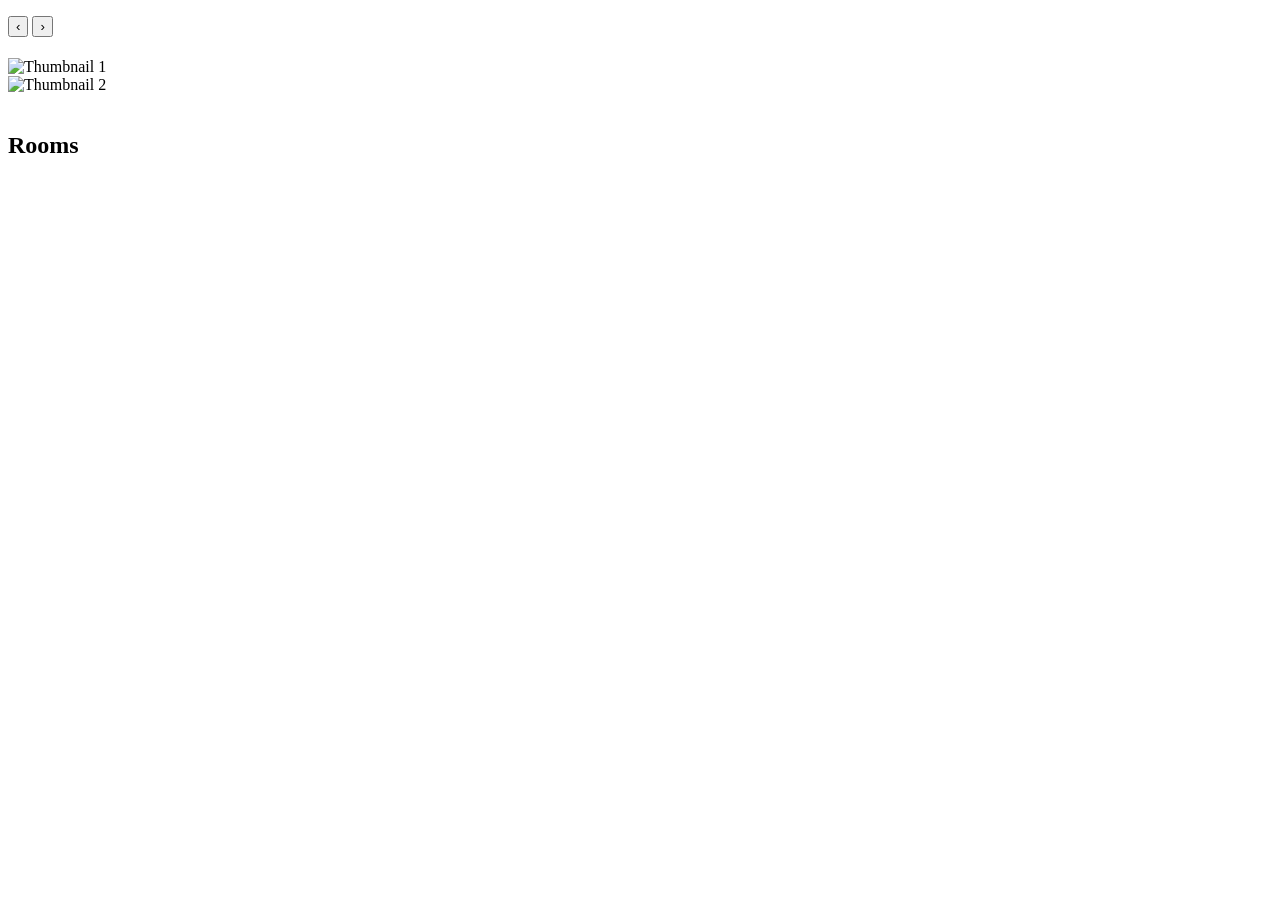
==== commit 1ac112aa: "Deploy site files" ====
--- a/index.html
+++ b/index.html
@@ -3,15 +3,14 @@
 <head>
     <meta charset="UTF-8">
     <meta name="viewport" content="width=device-width, initial-scale=1.0">
-    <meta name="description" content="숙소 설명">
-    <meta name="keywords" content="SEO 키워드">
-    <title>숙소명 - 템플릿</title>
-
+    <title>BFF 이미지 테스트 수정1212 - 홈</title>
+    <meta name="description" content="">
+    <meta name="keywords" content="">
     <!-- Preload critical resources -->
     <link rel="preload" href="styles/common.css" as="style">
     <link rel="preload" href="styles/index.css" as="style">
 
-    <!-- Stylesheets -->
+    <!-- Theme CSS -->
     <link rel="stylesheet" href="styles/theme.css">
     <link rel="stylesheet" href="styles/common.css">
     <link rel="stylesheet" href="styles/index.css">
@@ -31,164 +30,136 @@
   <meta name="twitter:image" content="https://nbuihqqrvgfuwjxgbdym.supabase.co/storage/v1/object/public/app-images/property/8018f266-8b13-4aba-8c98-fd60baf9ed02/thumbnail/1777518041674-ymvwro66sk.jpg" />
 </head>
 <body>
-    <!-- Include Header -->
-    <div id="header-placeholder"></div>
+    <!-- Main Content -->
+    <main class="main-content">
+        <div class="content-wrap">
+            <!-- CUSTOM FIELD : 메인 소개 섹션 -->
+            <section class="hero-section">
+                <div class="hero-slider-container">
+                    <div class="slider" data-hero-slider>
+                        <!-- 동적으로 슬라이드가 생성됩니다 -->
+                    </div>
+                    <div class="hero-content-overlay">
+                        <div class="hero-content-container">
+                            <div class="hero-text-content">
+                                 <!--  CUSTOM FIELD : 메인 소개 타이틀 매핑 -->
+                                <p class="hero-title" data-hero-title></p>
+                                <!-- CUSTOM FIELD : 메인 소개 설명 매핑 -->
+                                <p class="hero-description" data-hero-description></p>
+                            </div>
+                            <div class="slider-nav">
+                                <div class="slider-buttons">
+                                    <button class="slider-btn prev">‹</button>
+                                    <button class="slider-btn next">›</button>
+                                </div>
+                                <div class="progress-container">
+                                    <div class="progress-bar"></div>
+                                </div>
+                            </div>
+                        </div>
+                    </div>
+                </div>
+            </section>
 
-    <!-- Section Navigation -->
-    <nav class="section-nav">
-        <button class="section-dot active" data-section="0" aria-label="Hero Section"></button>
-        <button class="section-dot" data-section="1" aria-label="Essence Section"></button>
-        <button class="section-dot" data-section="2" aria-label="Room Preview"></button>
-        <button class="section-dot" data-section="3" aria-label="Special Offers"></button>
-        <button class="section-dot" data-section="4" aria-label="Signature"></button>
-        <button class="section-dot" data-section="5" aria-label="Closing"></button>
-    </nav>
+            <!-- CUSTOM FIELD : 핵심 메시지 섹션 -->
+            <section class="essence-section">
+                <div class="essence-content">
+                    <div class="essence-bottom">
+                        <div class="essence-left">
+                            <div class="essence-text">
+                                <div class="text-content-with-icon">
+                                    <div class="section-icon"></div>
+                                    <div class="text-content">
+                                        <!-- CUSTOM FIELD : 핵심 메시지 타이틀 매핑 -->
+                                        <h4 class="essence-title title-with-circle" data-essence-title></h4>
+                                        <!-- CUSTOM FIELD : 핵심 메시지 설명 매핑 -->
+                                        <p class="essence-description" data-essence-description></p>
+                                    </div>
+                                </div>
+                            </div>
+                            <!-- CUSTOM FIELD : 핵심 메시지 이미지 갯수제한 sortorder isselected 필터링으로 매핑 -->
+                            <div class="essence-thumbnails">
+                                <div class="essence-thumb" data-slide="0">
+                                    <div class="essence-thumb-container">
+                                        <!-- CUSTOM FIELD : 핵심 메시지 이미지1 매핑 -->
+                                        <img src="" alt="Thumbnail 1" />
+                                    </div>
+                                </div>
+                                <div class="essence-thumb" data-slide="1">
+                                    <div class="essence-thumb-container">
+                                         <!-- CUSTOM FIELD : 핵심 메시지 이미지2 매핑 -->
+                                        <img src="" alt="Thumbnail 2" />
+                                    </div>
+                                </div>
+                            </div>
+                        </div>
+                        <div class="essence-image">
+                            <div class="essence-slider-container">
+                                <div class="essence-slides">
+                                    <div class="essence-slide">
+                                         <!-- CUSTOM FIELD : 핵심 메시지 이미지3 매핑 -->
+                                        <img data-essence-image>
+                                    </div>
+                                </div>
+                            </div>
+                        </div>
+                    </div>
+                </div>
+            </section>
+            <!-- CUSTOM FIELD : 특색 섹션 사용안함-->
 
-    <!-- Mobile Floating Book Now Button -->
-    <button class="mobile-floating-book-btn" aria-label="Book Now">
-        <svg width="24" height="24" viewBox="0 0 24 24" fill="none" xmlns="http://www.w3.org/2000/svg">
-            <rect x="3" y="4" width="18" height="18" rx="2" stroke="currentColor" stroke-width="2"/>
-            <path d="M3 9H21" stroke="currentColor" stroke-width="2"/>
-            <path d="M8 2V6" stroke="currentColor" stroke-width="2" stroke-linecap="round"/>
-            <path d="M16 2V6" stroke="currentColor" stroke-width="2" stroke-linecap="round"/>
-        </svg>
-    </button>
+            <!-- ROOMS SECTION : FIXED -->
+            <section class="rooms-section">
+                <div class="rooms-container">
+                    <div class="rooms-header">
+                        <h2 class="rooms-title">Rooms</h2>
+                    </div>
+                    <div class="rooms-grid" data-rooms-grid>
+                        <!-- 동적으로 룸 아이템이 생성됩니다 -->
+                    </div>
+                    <div class="rooms-drag-indicator">
+                    </div>
+                </div>
+            </section>
 
-    <!-- 메인 소개 섹션 custom-field -->
-    <section class="hero-section">
-        <!-- Initial Brand Name Reveal -->
-        <div class="hero-brand-reveal" id="hero-brand-reveal">
-            <div class="brand-reveal-container">
-                <div class="brand-name-reveal" id="brand-name-reveal">
-                    <h4 class="brand-title" data-property-name></h4>
-                    <div class="brand-divider"></div>
-                    <p class="brand-subtitle" data-property-name-en></p>
+            <!-- CUSTOM FIELD : 갤러리 섹션 -->
+            <section class="gallery-section">
+            <div class="gallery-container">
+                <div class="gallery-header">
+                    <div class="text-content-with-icon">
+                        <div class="section-icon"></div>
+                        <div class="text-content">
+                            <!-- CUSTOM FIELD : 갤러리 타이틀 매핑 -->
+                            <h2 class="gallery-title title-with-circle" data-gallery-title></h2>
+                            <!-- CUSTOM FIELD : 갤러리 설명 매핑 -->
+                            <p class="gallery-description" data-gallery-description></p>
+                        </div>
+                    </div>
+                </div>
+                <!-- CUSTOM FIELD : 갤러리 이미지 5개 매핑 -->
+                <div class="gallery-grid" data-gallery-grid>
                 </div>
             </div>
+            </section>
+
+            <!-- CUSTOM FIELD : 마무리 섹션 -->
+            <section class="closing-section">
+                <div class="closing-background">
+                    <!-- CUSTOM FIELD : 마무리 섹션 이미지 매핑 -->
+                    <img data-closing-bg-img>
+                </div>
+                <div class="closing-content">
+                    <div class="closing-vertical-text">
+                       
+                        <!-- CUSTOM FIELD : 마무리 섹션 타이틀 매핑 -->
+                        <div class="closing-title" data-closing-title></div>
+                         <!-- CUSTOM FIELD : 마무리 섹션 설명 매핑 -->
+                        <div class="closing-description" data-closing-description></div>
+                    </div>
+                </div>
+            </section>
         </div>
-        <!-- Background Images Slider with Fade Animation -->
-        <div class="hero-background">
-            <div class="hero-slider" id="hero-slider">
-                <!-- Hero slides will be dynamically generated here -->
-            </div>
-            <div class="hero-image-overlay with-animation"></div>
-        </div>
-        <!-- Hero Content -->
-        <div class="hero-content with-animation" id="hero-content">
-            <div class="hero-text">
-                <!-- Animated Brand Name (will be hidden during reveal) -->
-                <div class="brand-name with-animation" id="brand-name">
-                    <h4 class="brand-title" data-property-name></h4>
-                    <div class="brand-divider"></div>
-                    <p class="brand-subtitle" data-property-name-en></p>
-                </div>
-            </div>
-        </div>
-        <div class="hero-slider-progress">
-            <div class="hero-slider-nav">
-                <button class="hero-slider-arrow prev" id="hero-prev"></button>
-                <span class="hero-slider-current">01</span>
-                <div class="hero-slider-line">
-                    <div class="hero-slider-line-fill"></div>
-                </div>
-                <span class="hero-slider-total">03</span>
-                <button class="hero-slider-arrow next" id="hero-next"></button>
-            </div>
-        </div>
-    </section>
-
-    <!-- 핵심 메세지 섹션 custom-field -->
-    <section class="essence-section main-content-fade-in">
-        <div class="essence-wrapper">
-            <!-- Left Large Image -->
-            <div class="essence-left-image" data-essence-image-0>
-                <img src="" alt="숙소 외관" loading="lazy">
-            </div>
-
-            <!-- Center Text Content -->
-            <div class="essence-center-content">
-                <h2 class="essence-title" data-essence-title></h2>
-                <div class="essence-spacing"></div>
-                <p class="essence-description" data-essence-description></p>
-            </div>
-
-            <!-- Right Top Small Image -->
-            <div class="essence-right-image" data-essence-image-1>
-                <img src="" alt="숙소 내부" loading="lazy">
-            </div>
-        </div>
-    </section>
-
-    <!-- 객실 프리뷰 섹션 -->
-    <section class="room-preview-section main-content-fade-in">
-        <div class="room-preview-container">
-            <div class="room-preview-left">
-                <div class="room-preview-header">
-                    <h2 class="room-preview-title" data-room-preview-title>Building Guide</h2>
-                </div>
-                <div class="room-tabs" data-room-tabs>
-                    <!-- Room tabs will be dynamically generated here -->
-                </div>
-                <div class="room-tabs-descs" data-room-descriptions>
-                    <!-- Room descriptions will be dynamically generated here -->
-                </div>
-                <button class="view-all-rooms-btn" onclick="navigateTo('room-list')">
-                    <span class="btn-text">VIEW ALL ROOMS</span>
-                    <svg class="icon" viewBox="0 0 24 24">
-                        <line x1="7" y1="17" x2="17" y2="7"></line>
-                        <polyline points="7,7 17,7 17,17"></polyline>
-                    </svg>
-                </button>
-            </div>
-            <div class="room-preview-right">
-                <div class="room-images" data-room-images>
-                    <!-- Room image sliders will be dynamically generated here -->
-                </div>
-            </div>
-        </div>
-    </section>
-
-    <!-- 갤러리 섹션 custom-field -->
-    <section class="experience-gallery-section main-content-fade-in">
-        <div class="experience-container">
-            <!-- Title Area -->
-            <div class="experience-header">
-                <h2 class="experience-title" data-gallery-title>Special Offers</h2>
-            </div>
-
-            <!-- Images Accordion Area -->
-            <div class="experience-images-wrapper" data-gallery-images>
-                <!-- Gallery images will be dynamically generated here -->
-            </div>
-        </div>
-    </section>
-
-    <!-- 특색 섹션  custom-field -->
-    <section class="signature-section main-content-fade-in">
-        <div class="gallery-property-english-name" data-property-name-en></div>
-        <div class="signature-container">
-            <!-- Slider Wrapper -->
-            <div class="signature-slider">
-                <div class="signature-slider-track" data-signature-slides>
-                    <!-- Signature slides will be dynamically generated here -->
-                </div>
-            </div>
-        </div>
-    </section>
-
-    <!-- 마무리 섹션 custom-field -->
-    <section class="index-closing">
-        <img
-             data-closing-image
-             src=""
-             alt="마무리 섹션 이미지"
-             loading="lazy">
-        <div class="index-closing-overlay">
-            <div class="index-closing-text">
-                <img data-closing-logo src="" alt="로고" class="closing-logo">
-            </div>
-        </div>
-    </section>
+    </main>
 
     <!-- Popup System -->
     <div id="popup-container"></div>
@@ -196,14 +167,14 @@
     <!-- Include ImageWithFallback script -->
     <script src="js/image-with-fallback.js"></script>
 
-    <!-- Preview Handler for Admin Integration -->
-    <script src="js/preview-handler.js"></script>
-
     <!-- Image Helpers -->
     <script src="js/image-helpers.js"></script>
 
-    <!-- Base Data Mapper -->
+    <!-- Base Data Mapper (must load before preview-handler) -->
     <script src="js/data-mapper/core/base-mapper.js"></script>
+
+    <!-- Preview Handler for Admin Integration -->
+    <script src="js/preview-handler.js"></script>
 
     <!-- Index Page Mapper -->
     <script src="js/data-mapper/pages/index-mapper.js"></script>
@@ -214,6 +185,9 @@
     <!-- Header and Footer Loader -->
     <script src="js/header-footer-loader.js"></script>
 
+    <!-- Scroll Animations -->
+    <script src="js/common/scroll-animations.js"></script>
+
     <!-- Page-specific script -->
     <script src="js/pages/index.js"></script>
     <script src="js/popup.js"></script>
--- a/styles/theme.css
+++ b/styles/theme.css
@@ -1,23 +1,34 @@
 /* Theme CSS - 테마 변수 정의 (폰트, 색상) */
 /* 배포 시 이 파일만 덮어쓰면 됨 */
 
-/* ===================================
-   CDN Fonts
-   =================================== */
-@import url('https://hangeul.pstatic.net/hangeul_static/css/maru-buri.css');
-@import url('https://fonts.googleapis.com/css2?family=Chonburi&display=swap');
-@import url('https://fonts.googleapis.com/css2?family=Noto+Serif+KR:wght@200..900&display=swap');
+/* CDN Fonts */
+@import url('https://use.typekit.net/vll4umt.css');
+@import url('https://fonts.cdnfonts.com/css/bruno-ace-2');
 
-/* ===================================
-   CSS Variables
-   =================================== */
+/* Font Faces */
+@font-face {
+    font-family: 'ImHyeMin';
+    src: url('https://cdn.jsdelivr.net/gh/projectnoonnu/noonfonts_2106@1.1/IM_Hyemin-Regular.woff2') format('woff2');
+    font-weight: normal;
+    font-style: normal;
+    font-display: swap;
+}
+
+@font-face {
+    font-family: 'Escoredream';
+    src: url('https://cdn.jsdelivr.net/gh/projectnoonnu/noonfonts_six@1.2/S-CoreDream-4Regular.woff') format('woff');
+    font-weight: normal;
+    font-display: swap;
+}
+
+/* CSS Variables */
 :root {
+    /* 폰트 */
+    --font-ko-main: 'Escoredream', sans-serif;
+    --font-ko-sub: 'ImHyeMin', sans-serif;
+    --font-en-main: 'Bruno Ace', sans-serif;
+
     /* 색상 */
-    --color-primary: #f8f8f8;
-    --color-secondary: #1a1a1a;
-
-    /* 폰트 */
-    --font-ko-main: 'MaruBuri', sans-serif;
-    --font-ko-sub: 'Noto Serif KR', serif;
-    --font-en-main: 'Chonburi', serif;
+    --color-primary: #faf9f5;
+    --color-secondary: #535353;
 }
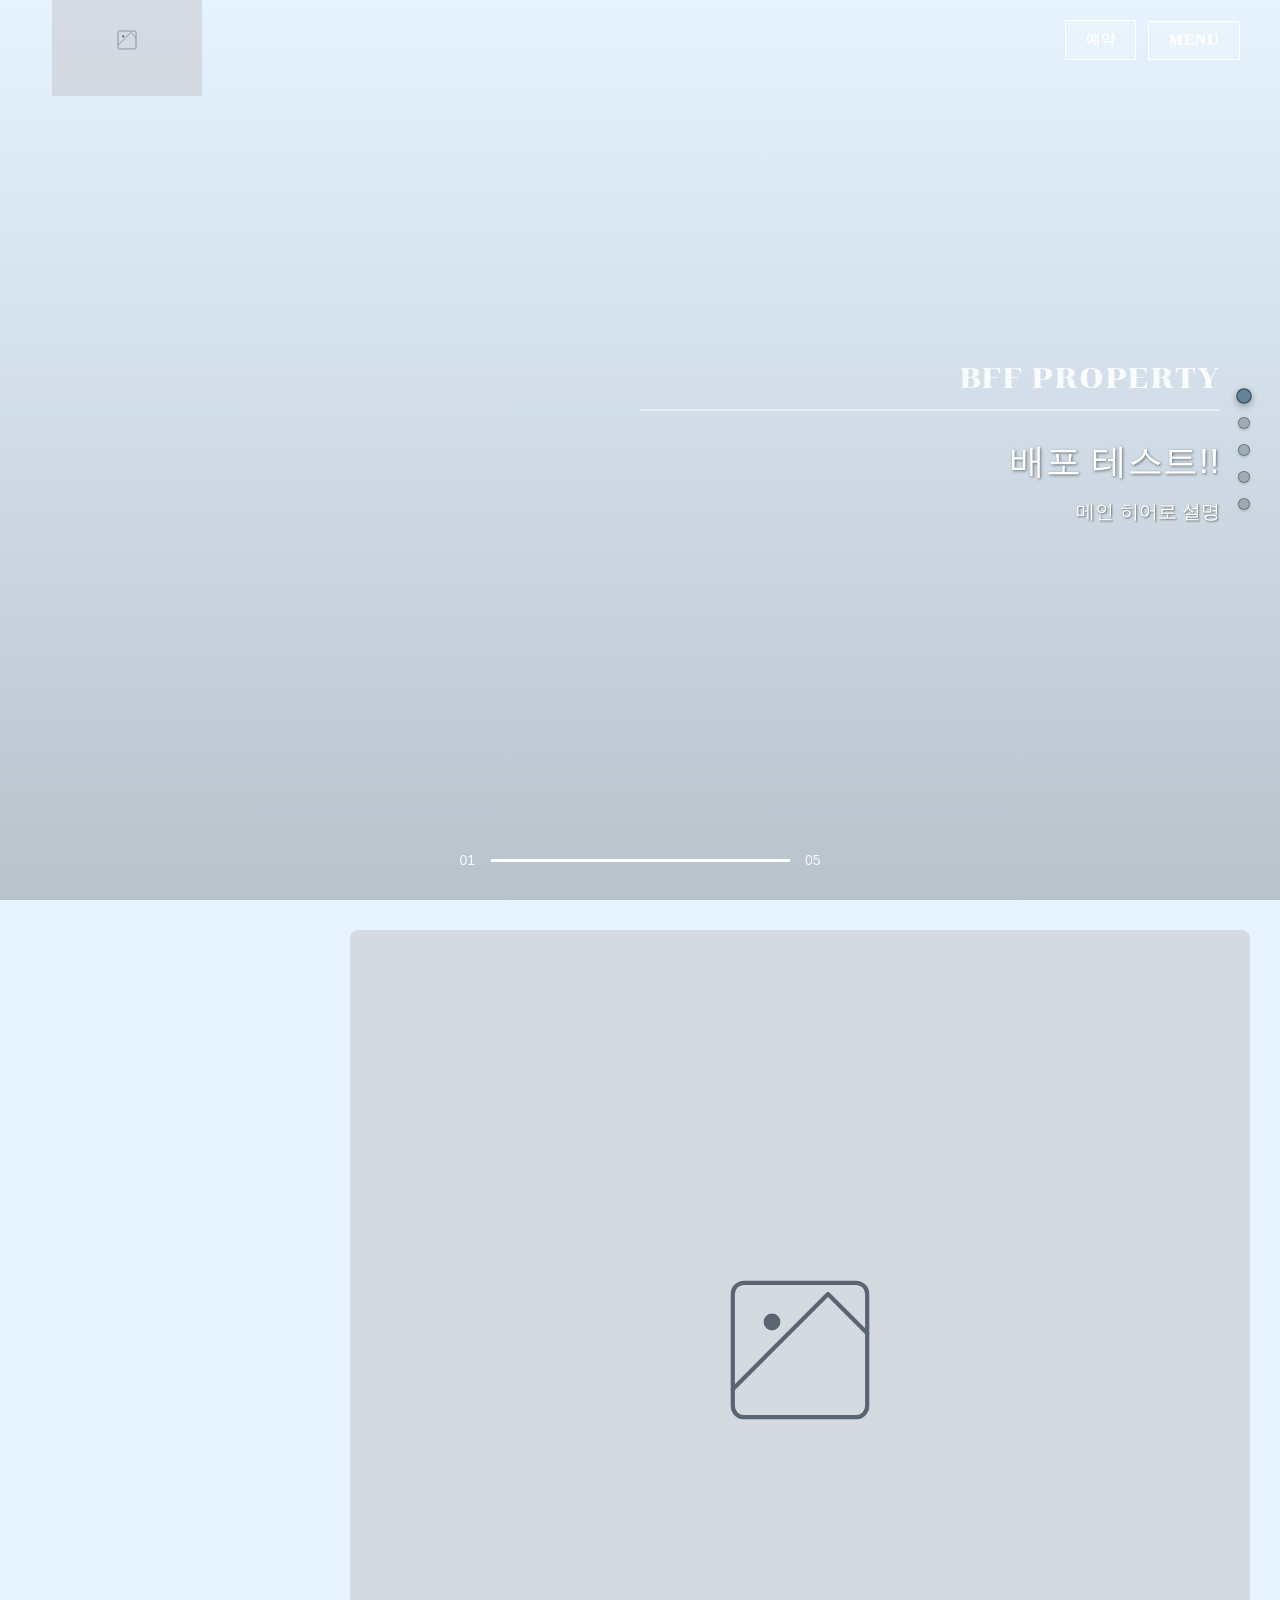
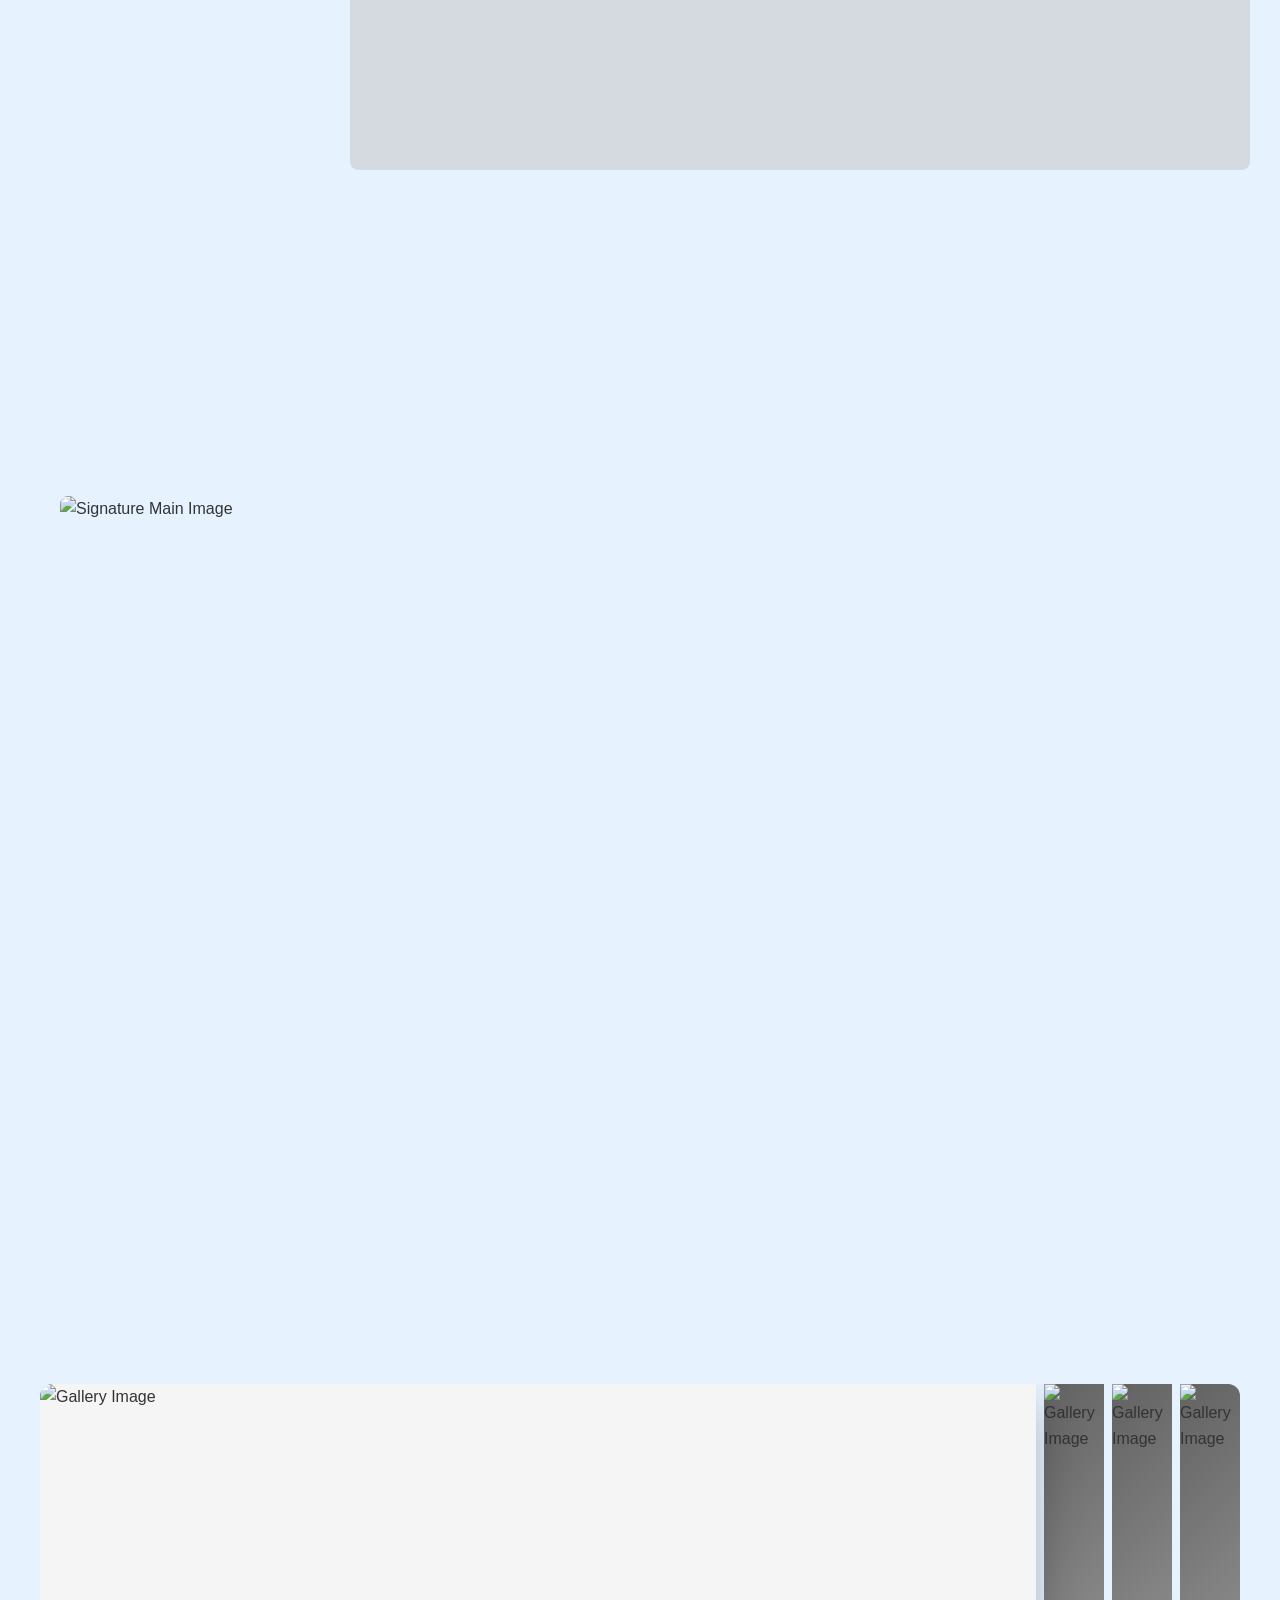
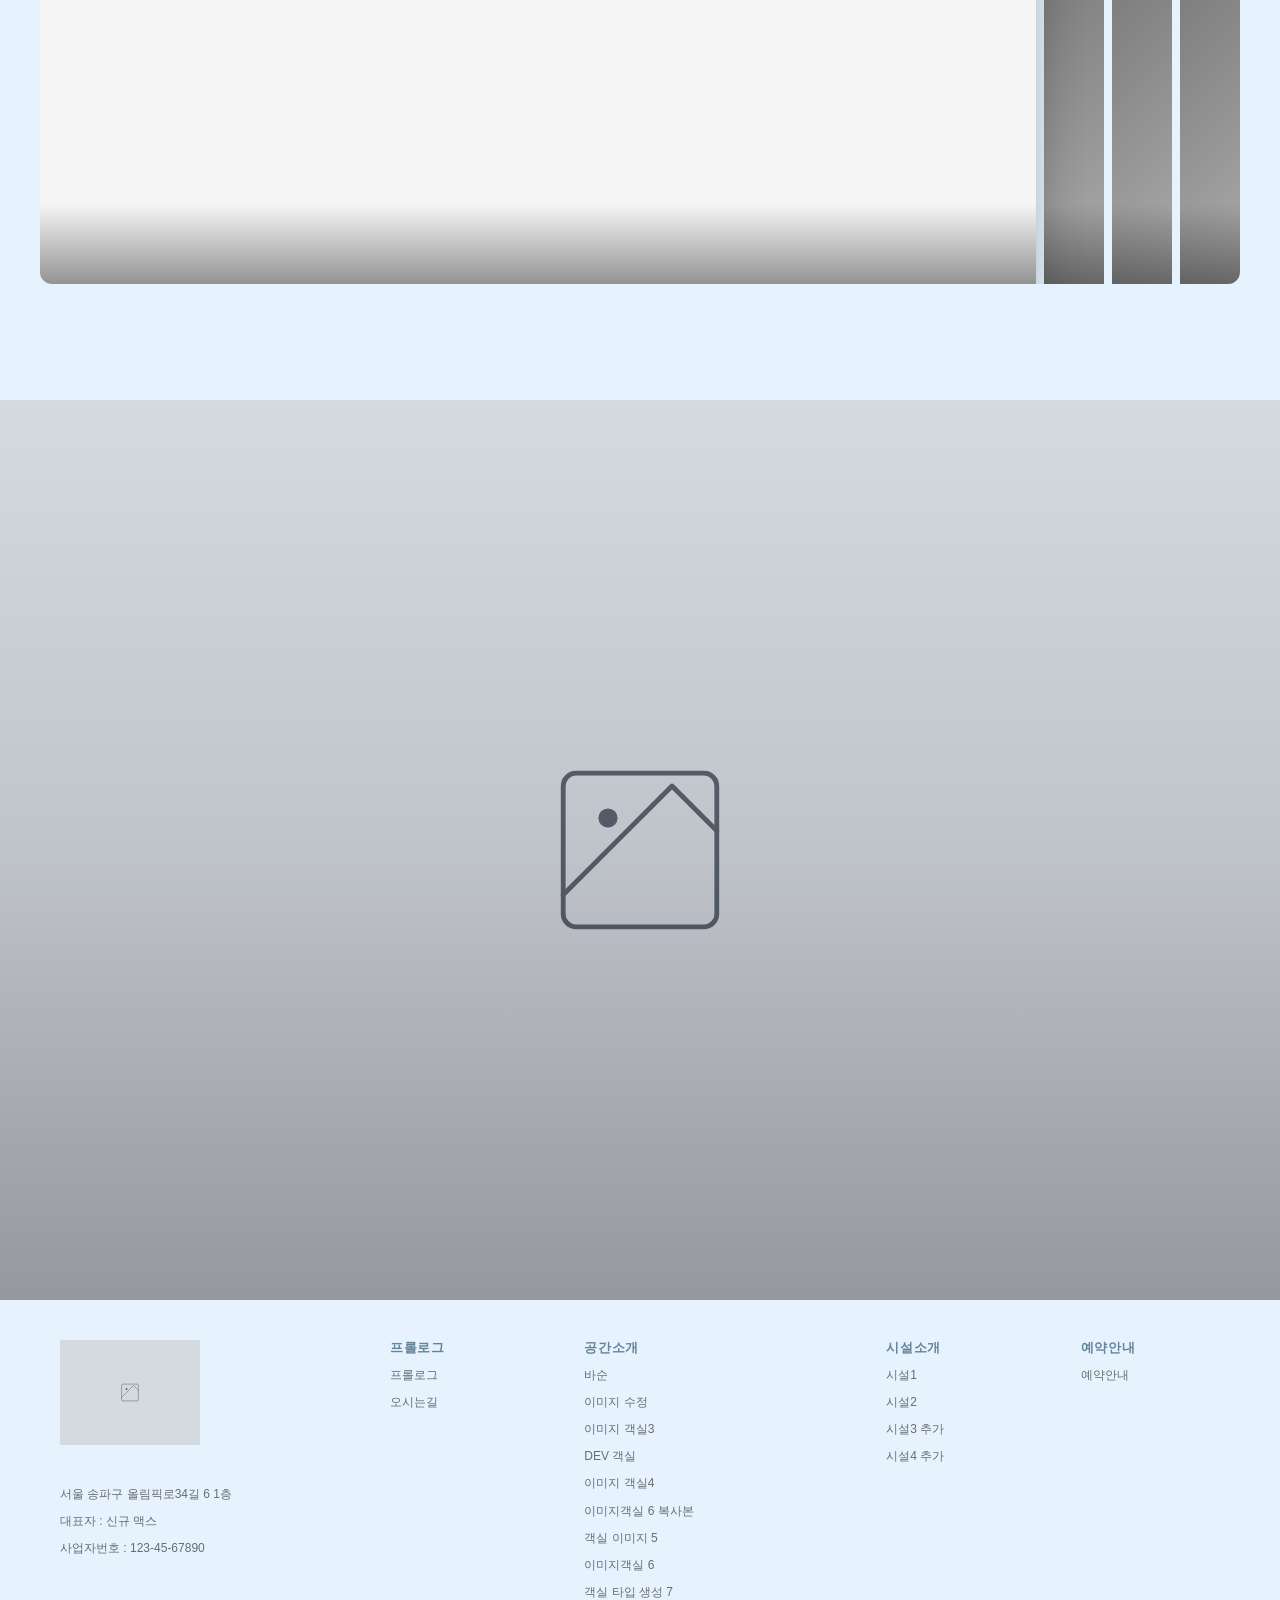
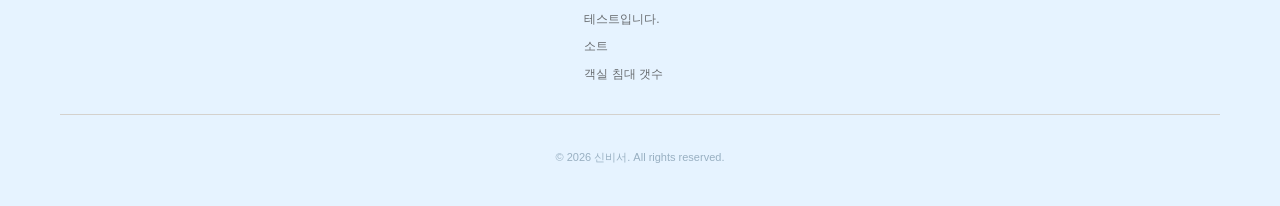
==== commit c7f0a666: "Update template code and site data" ====
--- a/index.html
+++ b/index.html
@@ -10,7 +10,7 @@
     <link rel="preload" href="styles/common.css" as="style">
     <link rel="preload" href="styles/index.css" as="style">
 
-    <!-- Theme CSS -->
+    <!-- Stylesheets -->
     <link rel="stylesheet" href="styles/theme.css">
     <link rel="stylesheet" href="styles/common.css">
     <link rel="stylesheet" href="styles/index.css">
@@ -30,144 +30,142 @@
   <meta name="twitter:image" content="https://nbuihqqrvgfuwjxgbdym.supabase.co/storage/v1/object/public/app-images/property/8018f266-8b13-4aba-8c98-fd60baf9ed02/thumbnail/1777518041674-ymvwro66sk.jpg" />
 </head>
 <body>
-    <!-- Main Content -->
-    <main class="main-content">
-        <div class="content-wrap">
-            <!-- CUSTOM FIELD : 메인 소개 섹션 -->
-            <section class="hero-section">
-                <div class="hero-slider-container">
-                    <div class="slider" data-hero-slider>
-                        <!-- 동적으로 슬라이드가 생성됩니다 -->
+    <!-- 풀페이지 네비게이션 -->
+    <nav class="fp-nav">
+        <ul>
+            <li><a href="#hero" class="active"><span></span></a></li>
+            <li><a href="#essence"><span></span></a></li>
+            <li><a href="#signature"><span></span></a></li>
+            <li><a href="#gallery"><span></span></a></li>
+            <li><a href="#closing"><span></span></a></li>
+        </ul>
+    </nav>
+
+    <div id="fullpage">
+        <!-- CUSTOM FIELD : 메인 소개 섹션 -->
+        <section class="section fp-section hero-section">
+            <div class="hero-slider" data-hero-slider>
+                <!-- 메인 소개섹션 사용자가 업로드한 이미지 갯수만큼 동적 매핑 -->
+            </div>
+            <div class="hero-overlay"></div>
+            <div class="hero-content">
+                <!-- 메인 소개섹션 타이틀 매핑 -->
+                  <div class="hero-property-name" data-hero-property-name-en></div>
+                <h2 class="hero-title fade-in-up" data-hero-title style="animation-delay: 0.2s;"></h2>
+                <!-- 메인 소개섹션 설명 매핑 -->
+                <p class="hero-description fade-in-up" data-hero-description style="animation-delay: 1.2s;"></p>
+            </div>
+            <div class="hero-bottom-info">
+                <div class="hero-progress-container">
+                    <span class="current-slide hero-indicators" data-current-slide></span>
+                    <div class="hero-progress-bar">
+                        <div class="hero-progress-fill" data-hero-progress></div>
                     </div>
-                    <div class="hero-content-overlay">
-                        <div class="hero-content-container">
-                            <div class="hero-text-content">
-                                 <!--  CUSTOM FIELD : 메인 소개 타이틀 매핑 -->
-                                <p class="hero-title" data-hero-title></p>
-                                <!-- CUSTOM FIELD : 메인 소개 설명 매핑 -->
-                                <p class="hero-description" data-hero-description></p>
-                            </div>
-                            <div class="slider-nav">
-                                <div class="slider-buttons">
-                                    <button class="slider-btn prev">‹</button>
-                                    <button class="slider-btn next">›</button>
+                    <span class="total-slides hero-indicators" data-total-slides></span>
+                </div>
+                <!-- 오른쪽 빈 공간 (균형을 위해) -->
+                <div style="flex: 0 0 auto; width: 100px;"></div>
+            </div>
+        </section>
+
+        <!-- CUSTOM FIELD : 핵심 메시지 섹션 -->
+        <section class="section fp-section essence-section">
+            <div class="essence-container">
+                <div class="essence-left">
+                    <!-- 핵심 메시지 업로드된 이미지 1장 매핑 -->
+                    <img class="essence-image" data-essence-img src="" alt="">
+                </div>
+                <div class="essence-right">
+                    <div class="essence-content">
+                        <!-- 핵심 메시지 타이틀 매핑 -->
+                        <h4 class="essence-title animate-element" data-essence-title></h4>
+                        <div class="essence-divider animate-element"></div>
+                        <!-- 핵심 메시지 설명 매핑 -->
+                        <p class="essence-description animate-element" data-essence-description></p>
+                    </div>
+                </div>
+            </div>
+        </section>
+
+        <!-- CUSTOM FIELD : 특색 섹션 -->
+        <section class="section fp-section signature-section">
+            <div class="signature-container">
+                <div class="signature-left">
+                    <div class="signature-content">
+                        <!-- 특색 섹션 타이틀 매핑 -->
+                        <h2 class="signature-title animate-element" data-signature-title></h2>
+                        <div class="essence-divider animate-element"></div>
+                        <!-- 특색 섹션 설명 매핑 -->
+                        <p class="signature-description animate-element" data-signature-description></p>
+                        <!-- 이미지 갤러리 영역 -->
+                        <div class="signature-right">
+                            <!-- 메인 이미지 -->
+                            <img class="signature-image" data-signature-main-img src="" alt="">
+                            <!-- 썸네일 갤러리 매핑 (최대 3장) -->
+                            <div class="signature-thumbnails animate-element">
+                                <div class="signature-thumb animate-element" data-thumb-index="0">
+                                    <img src="" alt="">
                                 </div>
-                                <div class="progress-container">
-                                    <div class="progress-bar"></div>
+                                <div class="signature-thumb animate-element" data-thumb-index="1">
+                                    <img src="" alt="">
+                                </div>
+                                <div class="signature-thumb animate-element" data-thumb-index="2">
+                                    <img src="" alt="">
                                 </div>
                             </div>
                         </div>
                     </div>
                 </div>
-            </section>
+            </div>
+        </section>
 
-            <!-- CUSTOM FIELD : 핵심 메시지 섹션 -->
-            <section class="essence-section">
-                <div class="essence-content">
-                    <div class="essence-bottom">
-                        <div class="essence-left">
-                            <div class="essence-text">
-                                <div class="text-content-with-icon">
-                                    <div class="section-icon"></div>
-                                    <div class="text-content">
-                                        <!-- CUSTOM FIELD : 핵심 메시지 타이틀 매핑 -->
-                                        <h4 class="essence-title title-with-circle" data-essence-title></h4>
-                                        <!-- CUSTOM FIELD : 핵심 메시지 설명 매핑 -->
-                                        <p class="essence-description" data-essence-description></p>
-                                    </div>
-                                </div>
-                            </div>
-                            <!-- CUSTOM FIELD : 핵심 메시지 이미지 갯수제한 sortorder isselected 필터링으로 매핑 -->
-                            <div class="essence-thumbnails">
-                                <div class="essence-thumb" data-slide="0">
-                                    <div class="essence-thumb-container">
-                                        <!-- CUSTOM FIELD : 핵심 메시지 이미지1 매핑 -->
-                                        <img src="" alt="Thumbnail 1" />
-                                    </div>
-                                </div>
-                                <div class="essence-thumb" data-slide="1">
-                                    <div class="essence-thumb-container">
-                                         <!-- CUSTOM FIELD : 핵심 메시지 이미지2 매핑 -->
-                                        <img src="" alt="Thumbnail 2" />
-                                    </div>
-                                </div>
-                            </div>
-                        </div>
-                        <div class="essence-image">
-                            <div class="essence-slider-container">
-                                <div class="essence-slides">
-                                    <div class="essence-slide">
-                                         <!-- CUSTOM FIELD : 핵심 메시지 이미지3 매핑 -->
-                                        <img data-essence-image>
-                                    </div>
-                                </div>
-                            </div>
+         <!-- CUSTOM FIELD :갤러리 섹션 -->
+        <section class="section fp-section gallery-section" data-anchor="gallery">
+            <div class="section-wrapper">
+                <div class="gallery-container">
+                    <div class="gallery-header">
+                        <!-- 갤러리 타이틀 매핑 -->
+                        <h2 class="gallery-title animate-element" data-gallery-title></h2>
+                        <!-- 갤러리 설명 매핑 -->
+                        <p class="gallery-description animate-element" data-gallery-description></p>
+                    </div>
+                    <div class="gallery-slider-wrapper">
+                        <div class="gallery-slider" data-gallery-slider>
+                            <!-- 갤러리 이미지 사용자가 업로드한 이미지 갯수만큼 동적 매핑 -->
                         </div>
                     </div>
                 </div>
-            </section>
-            <!-- CUSTOM FIELD : 특색 섹션 사용안함-->
+            </div>
+        </section>
 
-            <!-- ROOMS SECTION : FIXED -->
-            <section class="rooms-section">
-                <div class="rooms-container">
-                    <div class="rooms-header">
-                        <h2 class="rooms-title">Rooms</h2>
-                    </div>
-                    <div class="rooms-grid" data-rooms-grid>
-                        <!-- 동적으로 룸 아이템이 생성됩니다 -->
-                    </div>
-                    <div class="rooms-drag-indicator">
-                    </div>
+        <!-- CUSTOM FIELD : 마무리 섹션  -->
+        <section class="section fp-section closing-section" data-anchor="closing">
+            <div class="section-wrapper">
+                <!-- 마무리 섹션 이미지 -->
+                <div class="closing-background">
+                    <img data-closing-bg-img src="" alt="">
                 </div>
-            </section>
 
-            <!-- CUSTOM FIELD : 갤러리 섹션 -->
-            <section class="gallery-section">
-            <div class="gallery-container">
-                <div class="gallery-header">
-                    <div class="text-content-with-icon">
-                        <div class="section-icon"></div>
-                        <div class="text-content">
-                            <!-- CUSTOM FIELD : 갤러리 타이틀 매핑 -->
-                            <h2 class="gallery-title title-with-circle" data-gallery-title></h2>
-                            <!-- CUSTOM FIELD : 갤러리 설명 매핑 -->
-                            <p class="gallery-description" data-gallery-description></p>
-                        </div>
-                    </div>
-                </div>
-                <!-- CUSTOM FIELD : 갤러리 이미지 5개 매핑 -->
-                <div class="gallery-grid" data-gallery-grid>
+                <!-- 중앙 콘텐츠 그룹 -->
+                <div class="closing-center-content">
+                    <!-- property.nameEn 매핑 -->
+                    <div class="closing-property-name animate-element" data-closing-property-name></div>
+                    <!-- 타이틀 -->
+                    <div class="closing-title animate-element" data-closing-title></div>
+                    <!-- 설명 -->
+                    <div class="closing-description animate-element" data-closing-description></div>
                 </div>
             </div>
-            </section>
-
-            <!-- CUSTOM FIELD : 마무리 섹션 -->
-            <section class="closing-section">
-                <div class="closing-background">
-                    <!-- CUSTOM FIELD : 마무리 섹션 이미지 매핑 -->
-                    <img data-closing-bg-img>
-                </div>
-                <div class="closing-content">
-                    <div class="closing-vertical-text">
-                       
-                        <!-- CUSTOM FIELD : 마무리 섹션 타이틀 매핑 -->
-                        <div class="closing-title" data-closing-title></div>
-                         <!-- CUSTOM FIELD : 마무리 섹션 설명 매핑 -->
-                        <div class="closing-description" data-closing-description></div>
-                    </div>
-                </div>
-            </section>
-        </div>
-    </main>
+        </section>
+    </div>
 
     <!-- Popup System -->
     <div id="popup-container"></div>
 
-    <!-- Include ImageWithFallback script -->
-    <script src="js/image-with-fallback.js"></script>
+    <!-- Include ImageWithFallback script (standard-template-data.json에서만 필요) -->
+    <!-- <script src="js/image-with-fallback.js"></script> -->
 
-    <!-- Image Helpers -->
+    <!-- Image Helpers (standard-template-data.json에서만 필요) -->
     <script src="js/image-helpers.js"></script>
 
     <!-- Base Data Mapper (must load before preview-handler) -->
@@ -185,9 +183,6 @@
     <!-- Header and Footer Loader -->
     <script src="js/header-footer-loader.js"></script>
 
-    <!-- Scroll Animations -->
-    <script src="js/common/scroll-animations.js"></script>
-
     <!-- Page-specific script -->
     <script src="js/pages/index.js"></script>
     <script src="js/popup.js"></script>
--- a/styles/common.css
+++ b/styles/common.css
@@ -0,0 +1,1525 @@
+/* ================================
+   Common Styles
+   ================================ */
+
+/* Font Face 정의는 각 HTML 페이지의 head에 CDN으로 정의됨 */
+
+/* Reset & Base Styles */
+* {
+    margin: 0;
+    padding: 0;
+    box-sizing: border-box;
+}
+
+html {
+    font-size: 16px;
+    scroll-behavior: smooth;
+}
+
+body {
+    font-family: var(--font-ko-main), 'Pretendard', -apple-system, BlinkMacSystemFont, system-ui, Roboto,
+                 'Helvetica Neue', 'Segoe UI', 'Apple SD Gothic Neo', 'Noto Sans KR',
+                 'Malgun Gothic', sans-serif;
+    font-weight: 500;
+    line-height: 1.6;
+    color: #333;
+    background-color: var(--color-primary);
+    overflow-x: hidden;
+}
+
+/* Typography */
+h1, h2, h3, h4, h5, h6 {
+    font-weight: 600;
+    line-height: 1.2;
+}
+
+h1 { font-size: 3rem; }
+h2 { font-size: 2.5rem; }
+h3 { font-size: 2rem; }
+h4 { font-size: 1.75rem; }
+h5 { font-size: 1.5rem; }
+h6 { font-size: 1.25rem; }
+
+p {
+    margin-bottom: 1rem;
+}
+
+a {
+    color: inherit;
+    text-decoration: none;
+}
+
+img {
+    max-width: 100%;
+    height: auto;
+    display: block;
+}
+
+/* Container */
+.container {
+    width: 100%;
+    margin: 0 auto;
+    padding: 0 20px;
+}
+
+/* ================================
+   Hero Section - Full Banner Slider
+   ================================ */
+.hero-section {
+    position: relative;
+    width: 100%;
+    min-height: 100vh;
+    overflow: hidden;
+}
+
+/* Hero Slider Container */
+.hero-slider {
+    position: absolute;
+    top: 0;
+    left: 0;
+    width: 100%;
+    height: 100%;
+    z-index: 1;
+}
+
+.hero-slide {
+    position: absolute;
+    top: 0;
+    left: 0;
+    width: 100%;
+    height: 100%;
+    opacity: 0;
+    visibility: hidden;
+    transition: opacity 0.5s ease-in-out, visibility 0.5s ease-in-out;
+}
+
+.hero-slide.active {
+    opacity: 1;
+    visibility: visible;
+}
+
+.hero-slide img {
+    width: 100%;
+    height: 100%;
+    object-fit: cover;
+    transform: scale(1);
+    transition: transform 3s ease-out;
+}
+
+/* Hero Overlay */
+.hero-overlay {
+    position: absolute;
+    top: 0;
+    left: 0;
+    width: 100%;
+    height: 100%;
+    background: linear-gradient(to bottom, rgba(0,0,0,0.0), rgba(0,0,0,0.2));
+    z-index: 2;
+}
+
+/* Hero Content */
+.hero-content {
+    position: absolute;
+    top: 50%;
+    left: 50%;
+    transform: translate(-50%, -50%);
+    text-align: center;
+    color: #fff;
+    z-index: 3;
+    width: 100%;
+    max-width: 900px;
+    padding: 0 40px; /* 좌우 동일한 패딩으로 중앙 정렬 */
+}
+
+.hero-title {
+    font-size: 2.2rem;
+    font-weight: 500;
+    margin-bottom: 15px;
+    text-shadow: 1px 1px 3px rgba(0,0,0,0.5);
+    letter-spacing: 0.02em;
+}
+
+.hero-description {
+    font-family: var(--font-ko-sub);
+    font-size: 1.2rem;
+    font-weight: 300;
+    line-height: 1.6;
+    text-shadow: 1px 1px 2px rgba(0,0,0,0.5);
+    opacity: 0.9;
+}
+
+/* Hero Bottom Info - Base styles */
+.hero-bottom-info {
+    position: absolute;
+    bottom: 40px;
+    z-index: 100;
+}
+
+.hero-property-name {
+    color: #fff;
+    font-size: 0.875rem;
+    letter-spacing: 0.15em;
+    text-transform: uppercase;
+    opacity: 0.9;
+    font-weight: 500;
+    flex: 0 0 auto;
+}
+
+/* Hero Property Title - Page name above progress bar (for pages with center layout) */
+.hero-property-title {
+    position: absolute;
+    top: 50%;
+    left: 50%;
+    transform: translateX(-50%);
+    font-family: var(--font-en-main), serif;
+    font-size: 3.5rem;
+    font-weight: 700;
+    color: #fff;
+    letter-spacing: 0.08em;
+    text-align: center;
+    z-index: 10;
+    text-shadow: 2px 2px 6px rgba(0, 0, 0, 0.4);
+}
+
+/* Progress Bar */
+.hero-progress-container {
+    display: flex;
+    align-items: center;
+    gap: 15px;
+}
+
+/* Navigation arrows for hero slider */
+.hero-nav-prev,
+.hero-nav-next {
+    background: transparent;
+    border: none;
+    color: #fff;
+    font-size: 1.2rem;
+    font-weight: 300;
+    cursor: pointer;
+    padding: 5px 10px;
+    opacity: 0.8;
+    transition: all 0.3s ease;
+}
+
+.hero-nav-prev:hover,
+.hero-nav-next:hover {
+    opacity: 1;
+    transform: scale(1.2);
+}
+
+/* Center aligned hero bottom for pages with page title */
+.hero-center-bottom .hero-bottom-info {
+    left: 50%;
+    transform: translateX(-50%);
+    width: auto;
+    justify-content: center;
+}
+
+.hero-center-bottom .hero-property-name {
+    display: none;
+}
+
+.hero-progress-bar {
+    width: 300px;
+    height: 3px;
+    background: rgba(255, 255, 255, 0.3);
+    position: relative;
+    overflow: hidden;
+    border-radius: 2px;
+}
+
+.hero-progress-fill {
+    height: 100%;
+    background: #fff; /* 완전 흰색 */
+    width: 0;
+    /* transition은 JavaScript에서 동적으로 설정됨 */
+    transform-origin: left;
+}
+
+/* Slide Indicators */
+.hero-indicators {
+    color: #fff;
+    font-size: 0.875rem;
+    opacity: 0.9;
+    font-weight: 500;
+    white-space: nowrap;
+}
+
+.current-slide,
+.total-slides {
+    font-weight: 500;
+}
+
+/* ================================
+   Buttons
+   ================================ */
+.btn {
+    display: inline-block;
+    padding: 12px 32px;
+    border: none;
+    border-radius: 8px;
+    font-size: 1rem;
+    font-weight: 500;
+    cursor: pointer;
+    transition: all 0.3s ease;
+}
+
+.btn-primary {
+    background: #333;
+    color: #fff;
+}
+
+.btn-primary:hover {
+    background: #555;
+    box-shadow: 0 10px 30px rgba(0,0,0,0.2);
+}
+
+.btn-secondary {
+    background: transparent;
+    color: #333;
+    border: 2px solid #333;
+}
+
+.btn-secondary:hover {
+    background: #333;
+    color: #fff;
+}
+
+/* ================================
+   Animations
+   ================================ */
+.fade-in {
+    opacity: 0;
+    animation: fadeIn 1s ease forwards;
+}
+
+.fade-in-up {
+    opacity: 0;
+    transform: translateY(30px);
+    animation: fadeInUp 1s ease forwards;
+}
+
+.fade-in-scale {
+    opacity: 0;
+    transform: scale(0.95);
+    animation: fadeInScale 1s ease forwards;
+}
+
+@keyframes fadeIn {
+    to {
+        opacity: 1;
+    }
+}
+
+@keyframes fadeInUp {
+    to {
+        opacity: 1;
+        transform: translateY(0);
+    }
+}
+
+@keyframes fadeInScale {
+    to {
+        opacity: 1;
+        transform: scale(1);
+    }
+}
+
+/* ================================
+   Footer
+   ================================ */
+.footer {
+    position: relative;
+    background: #1a1a1a;
+    color: #fff;
+    padding: 60px 0 30px;
+    margin-top: 0;
+    z-index: 100;
+}
+
+.footer-container {
+    margin: 0 auto;
+    padding: 0 40px;
+}
+
+.footer-content {
+    text-align: center;
+}
+
+.footer-info {
+    margin-bottom: 40px;
+}
+
+.footer-title {
+    font-size: 2rem;
+    font-weight: 700;
+    margin-bottom: 20px;
+    color: #fff;
+}
+
+.footer-contact {
+    font-size: 1rem;
+    line-height: 1.8;
+    color: rgba(255, 255, 255, 0.8);
+}
+
+.footer-contact p {
+    margin: 5px 0;
+}
+
+.footer-business {
+    padding: 20px 0;
+    border-top: 1px solid rgba(255, 255, 255, 0.1);
+    border-bottom: 1px solid rgba(255, 255, 255, 0.1);
+    margin-bottom: 20px;
+}
+
+.business-info {
+    font-size: 0.9rem;
+    color: rgba(255, 255, 255, 0.6);
+}
+
+.business-info span {
+    margin: 0 10px;
+}
+
+.business-info span:not(:last-child)::after {
+    content: '|';
+    margin-left: 20px;
+    color: rgba(255, 255, 255, 0.3);
+}
+
+.footer-bottom {
+    padding-top: 20px;
+}
+
+.copyright {
+    font-size: 0.85rem;
+    color: rgba(255, 255, 255, 0.5);
+}
+
+/* ================================
+   Responsive
+   ================================ */
+@media (max-width: 1024px) {
+    .hero-content {
+        flex-direction: column;
+        padding: 40px 20px;
+    }
+
+    .hero-left,
+    .hero-right {
+        max-width: 100%;
+    }
+
+    h1 { font-size: 2.5rem; }
+    h2 { font-size: 2rem; }
+    h3 { font-size: 1.75rem; }
+}
+
+@media (max-width: 768px) {
+    html {
+        font-size: 14px;
+    }
+
+    /* 모바일에서 fp-nav 보정 제거 */
+    .hero-content {
+        margin-left: 0;
+    }
+
+    .hero-title-property-name {
+        font-size: 2rem;
+    }
+
+    .hero-slider-container {
+        aspect-ratio: 4/3;
+    }
+
+    .slider-btn {
+        width: 40px;
+        height: 40px;
+        font-size: 20px;
+    }
+
+    /* Hero Property Title - Mobile adjustments */
+    .hero-property-title {
+        bottom: 80px;
+        font-size: 2.5rem;
+    }
+
+    /* hero-center-bottom 모바일 높이 조정 */
+    .hero-section.hero-center-bottom {
+        height: 60vh !important;
+        min-height: 60vh !important;
+    }
+
+    /* Hero Bottom Info - Mobile adjustments for facility/room pages */
+    .hero-center-bottom .hero-bottom-info {
+        bottom: 30px;
+    }
+
+    .hero-progress-container {
+        gap: 10px;
+    }
+
+    .hero-progress-bar {
+        width: 200px;
+    }
+
+    .hero-nav-prev,
+    .hero-nav-next {
+        font-size: 1rem;
+        padding: 3px 8px;
+    }
+}
+
+@media (max-width: 480px) {
+    .hero-content {
+        padding: 30px 15px;
+    }
+
+    .hero-title-property-name {
+        font-size: 1.75rem;
+    }
+
+    .hero-title {
+        font-size: 1.7rem;
+    }
+
+    .hero-description {
+        font-size: 1.1rem;
+    }
+
+    /* Hero Property Title - Small mobile */
+    .hero-property-title {
+        bottom: 70px;
+        font-size: 2rem;
+    }
+
+    /* Hero Bottom Info - Small mobile */
+    .hero-center-bottom .hero-bottom-info {
+        bottom: 20px;
+    }
+
+    .hero-progress-bar {
+        width: 150px;
+    }
+
+    .hero-indicators {
+        font-size: 0.75rem;
+    }
+}
+
+/* ================================
+   Gallery Section (Common)
+   ================================ */
+.gallery-section {
+    position: relative;
+    min-height: 100vh;
+    background: var(--color-primary);
+}
+
+.gallery-section .section-overlay {
+    position: absolute;
+    top: 0;
+    left: 0;
+    width: 100%;
+    height: 100%;
+    z-index: 1;
+}
+
+.gallery-section .section-wrapper {
+    position: relative;
+    height: 100vh;
+    z-index: 2;
+}
+
+.gallery-container {
+    width: 100%;
+    height: 100vh;
+    position: relative;
+    display: flex;
+    flex-direction: column;
+    justify-content: center;
+}
+
+.gallery-header {
+    padding: 40px 60px 60px 60px;
+    text-align: center;
+    margin: 0 auto;
+    width: 100%;
+    flex-shrink: 0;
+}
+
+.gallery-title {
+    font-size: 2.2rem;
+    font-weight: 600;
+    margin-bottom: 12px;
+    color: var(--color-secondary);
+    letter-spacing: -0.02em;
+}
+
+.gallery-description {
+    font-family: var(--font-ko-sub);
+    font-size: 0.95rem;
+    color: #333;
+    line-height: 1.6;
+    max-width: 600px;
+    margin: 0 auto;
+}
+
+/* Gallery Masonry Grid */
+.gallery-slider-wrapper {
+    width: 100%;
+    min-height: 550px; /* 450px에서 550px로 증가 */
+    padding: 0;
+    position: relative;
+    z-index: 10;
+    flex-shrink: 0;
+    margin: 0 auto; /* 중앙 정렬 */
+}
+
+.gallery-slider {
+    display: flex !important;
+    flex-direction: row !important;
+    gap: 8px !important;
+    height: 400px !important;
+    width: 1200px !important;
+    margin: 0 auto !important;
+    border-radius: 12px !important;
+    overflow: hidden !important;
+    justify-content: center !important;
+    align-items: stretch !important;
+}
+
+/* Index Gallery Accordion Items - working style from facility */
+.gallery-section .gallery-item {
+    position: relative;
+    overflow: hidden;
+    cursor: pointer;
+    background: #f5f5f5;
+    flex: 0 0 60px !important; /* 접힌 상태는 더 좁게 */
+    border-radius: 0 !important;
+    height: 500px !important; /* 높이를 500px로 증가 */
+    min-height: 500px !important;
+    min-width: 60px !important;
+    transition: all 0.6s cubic-bezier(0.23, 1, 0.32, 1) !important; /* 부드러운 easing */
+    display: block !important;
+    visibility: visible !important;
+    opacity: 1;
+}
+
+/* Active gallery item (expanded) - 더 큰 비율로 확장 */
+.gallery-section .gallery-item.gallery-item-active {
+    flex: 1 !important; /* 확장된 아이템이 나머지 공간을 모두 차지 */
+    min-width: 500px !important; /* 최소 크기 더 크게 */
+    max-width: none !important; /* 최대 크기 제한 해제 */
+    box-shadow: 0 20px 40px rgba(0,0,0,0.25) !important;
+    transform: translateY(-2px) !important; /* 살짝 들어올리기 */
+    transition: all 0.6s cubic-bezier(0.23, 1, 0.32, 1) !important; /* 일관된 easing */
+    z-index: 10 !important;
+}
+
+/* Index Gallery Images - Accordion Style */
+.gallery-section .gallery-item img {
+    width: 100% !important;
+    height: 100% !important;
+    object-fit: cover !important;
+    display: block !important;
+    position: absolute !important;
+    top: 0 !important;
+    left: 0 !important;
+    z-index: 10 !important;
+    transition: all 0.6s ease !important;
+    opacity: 1 !important;
+    visibility: visible !important;
+}
+
+
+
+.gallery-section .gallery-item-description span::before {
+    content: '# ';
+    color: var(--color-secondary);
+    font-weight: 600;
+}
+
+.gallery-item-title {
+    font-size: 1rem;
+    font-weight: 500;
+    color: #333;
+    text-align: right;
+    margin-top: 10px;
+}
+
+.gallery-item-title::before {
+    content: '# ';
+    color: #fff;
+}
+
+/* Gallery Mobile - Removed to allow horizontal slider from index.css */
+
+/* Small mobile styles removed to allow horizontal slider from index.css */
+
+/* ================================
+   Floating Booking Buttons
+   ================================ */
+.floating-buttons {
+    position: fixed;
+    bottom: 30px;
+    right: 30px;
+    display: flex;
+    gap: 10px;
+    z-index: 999;
+}
+
+.floating-btn {
+    display: flex;
+    align-items: center;
+    gap: 8px;
+    padding: 12px 32px;
+    background: rgba(255, 255, 255, 0.2);
+    border: 1px solid #fff;
+    border-radius: 0;
+    color: #fff;
+    font-family: var(--font-ko-main), sans-serif;
+    font-size: 0.875rem;
+    font-weight: 500;
+    letter-spacing: 0.05em;
+    cursor: pointer;
+    transition: all 0.3s ease;
+    position: relative;
+    overflow: hidden;
+    z-index: 1;
+}
+
+/* When page is scrolled */
+body.scrolled .floating-btn {
+    background: var(--color-secondary);
+    border-color: var(--color-primary);
+    color: var(--color-primary);
+}
+
+.floating-btn::before {
+    content: '';
+    position: absolute;
+    top: 0;
+    left: 0;
+    width: 0;
+    height: 100%;
+    background: #fff;
+    transition: width 0.3s ease;
+    z-index: -1;
+}
+
+/* Before background color changes when scrolled */
+body.scrolled .floating-btn::before {
+    background: var(--color-primary);
+}
+
+.floating-btn:hover::before {
+    width: 100%;
+}
+
+.floating-btn:hover {
+    color: #000;
+    border-color: #fff;
+    box-shadow: 0 10px 30px rgba(255, 255, 255, 0.2);
+}
+
+/* Hover effect when scrolled */
+body.scrolled .floating-btn:hover {
+    color: var(--color-secondary);
+    border-color: var(--color-primary);
+    box-shadow: 0 10px 30px rgba(99, 89, 85, 0.2);
+}
+
+/* Dark sections (Gallery & Closing) - Light button styles */
+body.dark-section-active:not(.scrolled) .floating-btn {
+    border-color: var(--color-primary) !important;
+    color: var(--color-primary) !important;
+}
+
+body.dark-section-active:not(.scrolled) .floating-btn::before {
+    background: var(--color-primary) !important;
+}
+
+body.dark-section-active:not(.scrolled) .floating-btn:hover {
+    color: var(--color-secondary) !important;
+    border-color: var(--color-primary) !important;
+}
+
+/* Dark sections with scroll - maintain light color (but not in footer) */
+body.dark-section-active.scrolled:not(.footer-visible) .floating-btn {
+    border-color: var(--color-primary) !important;
+    color: var(--color-primary) !important;
+}
+
+body.dark-section-active.scrolled:not(.footer-visible) .floating-btn::before {
+    background: var(--color-primary) !important;
+}
+
+body.dark-section-active.scrolled:not(.footer-visible) .floating-btn:hover {
+    color: var(--color-secondary) !important;
+    border-color: var(--color-primary) !important;
+}
+
+/* Footer area - primary color buttons */
+body.footer-visible .floating-btn {
+    border-color: var(--color-primary) !important;
+    color: var(--color-primary) !important;
+}
+
+body.footer-visible .floating-btn::before {
+    background: var(--color-primary) !important;
+}
+
+body.footer-visible .floating-btn:hover {
+    color: var(--color-secondary) !important;
+    border-color: var(--color-primary) !important;
+}
+
+.floating-btn .booking-icon {
+    display: none;
+}
+
+.floating-btn .booking-calendar-icon {
+    width: 20px;
+    height: 20px;
+}
+
+/* ================================
+   Scroll to Top Button
+   ================================ */
+.scroll-to-top {
+    position: fixed !important;
+    bottom: 30px;
+    right: 30px;
+    width: 50px;
+    height: 50px;
+    display: flex;
+    align-items: center;
+    justify-content: center;
+    background: rgba(255, 255, 255, 0.2);
+    border: 1px solid #fff;
+    color: #fff;
+    font-family: var(--font-ko-main), sans-serif;
+    font-size: 0.75rem;
+    font-weight: 600;
+    letter-spacing: 0.1em;
+    text-transform: uppercase;
+    cursor: pointer;
+    transition: all 0.3s ease;
+    opacity: 0;
+    visibility: hidden;
+    z-index: 999;
+    overflow: hidden;
+}
+
+.scroll-to-top.visible {
+    opacity: 1;
+    visibility: visible;
+}
+
+.scroll-to-top::before {
+    content: '';
+    position: absolute;
+    top: 0;
+    left: 0;
+    width: 0;
+    height: 100%;
+    background: #fff;
+    transition: width 0.3s ease;
+    z-index: -1;
+}
+
+.scroll-to-top:hover::before {
+    width: 100%;
+}
+
+.scroll-to-top:hover {
+    color: #000;
+    border-color: #fff;
+}
+
+/* When page is scrolled */
+body.scrolled .scroll-to-top {
+    background: var(--color-secondary);
+    border-color: var(--color-primary);
+    color: var(--color-primary);
+}
+
+body.scrolled .scroll-to-top::before {
+    background: var(--color-primary);
+}
+
+body.scrolled .scroll-to-top:hover {
+    color: var(--color-secondary);
+    border-color: var(--color-primary);
+}
+
+/* Dark sections - Light scroll button */
+body.dark-section-active:not(.scrolled) .scroll-to-top {
+    border-color: var(--color-primary);
+    color: var(--color-primary);
+}
+
+body.dark-section-active:not(.scrolled) .scroll-to-top::before {
+    background: var(--color-primary);
+}
+
+body.dark-section-active:not(.scrolled) .scroll-to-top:hover {
+    color: var(--color-secondary);
+    border-color: var(--color-primary);
+}
+
+/* Dark sections with scroll */
+body.dark-section-active.scrolled:not(.footer-visible) .scroll-to-top {
+    border-color: var(--color-primary);
+    color: var(--color-primary);
+}
+
+body.dark-section-active.scrolled:not(.footer-visible) .scroll-to-top::before {
+    background: var(--color-primary);
+}
+
+body.dark-section-active.scrolled:not(.footer-visible) .scroll-to-top:hover {
+    color: var(--color-secondary);
+    border-color: var(--color-primary);
+}
+
+
+/* Mobile Responsive for Floating Buttons */
+@media (max-width: 768px) {
+    .floating-buttons {
+        bottom: 20px;
+        right: 20px;
+        left: auto;
+        justify-content: flex-end;
+    }
+
+    .floating-btn {
+        width: 45px;
+        height: 45px;
+        padding: 0;
+        border-radius: 0;
+        font-size: 0.7rem;
+        display: flex;
+        justify-content: center;
+        align-items: center;
+    }
+
+    /* 예약하기 버튼 - 달력 아이콘만 표시 */
+    .booking-btn span {
+        display: none;
+    }
+
+    .booking-btn .booking-calendar-icon {
+        display: block !important;
+        width: 20px;
+        height: 20px;
+    }
+
+    /* YBS 버튼 - Y만 표시 */
+    .ybs-btn span {
+        display: none;
+    }
+
+    .ybs-btn .booking-icon {
+        display: none;
+    }
+
+    .ybs-btn::after {
+        content: 'Y';
+        font-size: 1rem;
+        font-weight: bold;
+    }
+
+    .scroll-to-top {
+        bottom: 20px;
+        right: 20px;
+        width: 45px;
+        height: 45px;
+        font-size: 0.7rem;
+        opacity: 1 !important;
+        visibility: visible !important;
+    }
+
+    body.scrolled .scroll-to-top {
+        background: var(--color-secondary) !important;
+        border-color: var(--color-primary) !important;
+        color: var(--color-primary) !important;
+    }
+}
+
+/* ================================
+   Full Banner Section
+   ================================ */
+.full-banner {
+    position: relative;
+    width: 100%;
+    height: 600px;
+    background-size: cover;
+    background-position: center;
+    background-repeat: no-repeat;
+    background-attachment: fixed;
+    display: flex;
+    align-items: center;
+    justify-content: center;
+    padding: 0 10%;
+    overflow: hidden;
+}
+
+.full-banner-title {
+    color: #ffffff;
+    font-size: 2rem;
+    font-weight: 700;
+    font-family: var(--font-en-main), serif;
+    letter-spacing: 0.05em;
+    font-style: italic;
+    z-index: 2;
+    word-break: break-word;
+    text-align: center;
+    line-height: 1.2;
+    text-shadow: 2px 2px 4px rgba(0, 0, 0, 0.5);
+}
+
+
+@media (max-width: 768px) {
+    .full-banner {
+        height: 500px;
+        padding: 0 5%;
+    }
+
+    .full-banner-title {
+        font-size: 1.8rem;
+    }
+}
+
+@media (max-width: 480px) {
+    .full-banner {
+        height: 400px;
+    }
+
+    .full-banner-title {
+        font-size: 1.5rem;
+    }
+}
+
+/* ================================
+   Facility Gallery - Accordion Hover Cards (2x2 Grid)
+   ================================ */
+.facility-gallery-section {
+    background: rgba(29, 58, 95, 0.2);
+    min-height: 700px; /* 600px에서 700px로 변경 */
+    padding: 120px 60px 80px 60px; /* 하단 패딩도 증가 */
+    position: relative;
+}
+
+.facility-gallery-label {
+    margin-bottom: 60px;
+    opacity: 0;
+    transform: translateX(-100px);
+    transition: all 1s ease;
+}
+
+.facility-gallery-label.animate {
+    opacity: 1;
+    transform: translateX(0);
+}
+
+.facility-gallery-label span {
+    font-family: var(--font-en-main), serif;
+    font-size: 2.5rem;
+    font-style: italic;
+    color: var(--color-secondary);
+    font-weight: 400;
+    letter-spacing: 0.02em;
+    display: inline-block;
+}
+
+.facility-gallery-container {
+    display: flex !important;
+    flex-direction: row !important;
+    gap: 8px !important;
+    height: 500px !important; /* 400px에서 500px로 변경 */
+    max-width: 1400px !important;
+    margin: 0 auto !important;
+    border-radius: 12px !important;
+    overflow: hidden !important;
+    justify-content: center !important;
+    align-items: stretch !important;
+}
+
+
+.facility-gallery-container .gallery-item img {
+    width: 100% !important;
+    height: 100% !important;
+    object-fit: cover !important;
+    transition: all 0.6s ease !important;
+    display: block !important;
+    position: absolute !important;
+    top: 0 !important;
+    left: 0 !important;
+}
+
+.facility-gallery-container .gallery-item .gallery-item-overlay {
+    position: absolute;
+    top: 0;
+    left: 0;
+    width: 100%;
+    height: 100%;
+    background: linear-gradient(135deg, rgba(0,0,0,0.6) 0%, rgba(0,0,0,0.3) 100%);
+    display: flex;
+    flex-direction: column;
+    justify-content: center;
+    padding: 20px;
+    opacity: 0;
+    transition: all 0.6s ease;
+}
+
+/* 기본 상태에서는 제목만 표시 */
+.facility-gallery-container .gallery-item .gallery-item-title-default {
+    position: absolute;
+    left: 50%;
+    bottom: 20px;
+    transform: translateX(-50%) rotate(-90deg);
+    transform-origin: center;
+    color: #fff;
+    font-family: var(--font-en-main), serif;
+    font-size: 0.9rem;
+    font-weight: 600;
+    z-index: 2;
+    transition: all 0.6s ease;
+    text-shadow: 0 2px 4px rgba(0,0,0,0.3);
+    white-space: nowrap;
+}
+
+/* 확장된 상태에서는 가로 표시 */
+.facility-gallery-container .gallery-item:hover .gallery-item-title-default,
+.facility-gallery-container .gallery-item:first-child .gallery-item-title-default {
+    transform: translateX(-50%) rotate(0deg);
+    bottom: 20px;
+    left: 20px;
+    transform: none;
+}
+
+/* 기존 스타일 정리됨 - 위의 활성화 상태 스타일로 대체 */
+
+/* Click-based Accordion Effects */
+.facility-gallery-container .gallery-item.gallery-item-active {
+    box-shadow: 0 15px 30px rgba(0,0,0,0.2);
+}
+
+.facility-gallery-container .gallery-item.gallery-item-active img {
+    transform: scale(1.02);
+}
+
+/* 기본적으로 모든 카드에 오버레이 표시 */
+.facility-gallery-container .gallery-item .gallery-item-overlay {
+    opacity: 1;
+}
+
+/* 활성화된 상태에서는 오버레이 숨김 */
+.facility-gallery-container .gallery-item.gallery-item-active .gallery-item-overlay {
+    opacity: 0 !important;
+    visibility: hidden !important;
+}
+
+/* Facility Gallery Description - 흰색 글씨 text-shadow */
+.facility-gallery-container .gallery-item .gallery-item-description {
+    position: absolute;
+    bottom: 15px;
+    right: 30px;
+    font-family: var(--font-ko-main), sans-serif;
+    font-size: 1.1rem;
+    color: white;
+    opacity: 0;
+    visibility: hidden;
+    z-index: 20;
+}
+
+/* 활성화된 상태에서만 표시 */
+.facility-gallery-container .gallery-item.gallery-item-active .gallery-item-description {
+    opacity: 1;
+    visibility: visible;
+    display: block;
+}
+
+/* 호버 효과는 가볍게만 (클릭하라는 힌트) */
+@media (min-width: 769px) {
+    .facility-gallery-container .gallery-item:not(.gallery-item-active):hover {
+        transform: scale(1.02);
+        box-shadow: 0 5px 15px rgba(0,0,0,0.1);
+    }
+}
+
+/* Facility Gallery Mobile - 세로 스택 스타일 */
+@media (max-width: 768px) {
+    .facility-gallery-section {
+        padding: 80px 20px 40px 20px;
+        min-height: auto;
+    }
+
+    .facility-gallery-label {
+        margin-bottom: 40px;
+        text-align: center;
+    }
+
+    .facility-gallery-label span {
+        font-size: 2.5rem;
+    }
+
+    .facility-gallery-container {
+        display: block !important;
+        height: auto !important;
+        gap: 0 !important;
+        flex-direction: column !important;
+    }
+
+    .facility-gallery-container .gallery-item {
+        width: 100% !important;
+        height: 30vh !important;
+        min-height: 30vh !important;
+        margin-bottom: 15px !important;
+        border-radius: 8px !important;
+        min-width: auto !important;
+        max-width: none !important;
+        flex: none !important;
+        position: relative !important;
+        overflow: hidden !important;
+        box-shadow: 0 4px 12px rgba(0, 0, 0, 0.15) !important;
+    }
+
+    .facility-gallery-container .gallery-item:last-child {
+        margin-bottom: 0 !important;
+    }
+
+    .facility-gallery-container .gallery-item img {
+        width: 100% !important;
+        height: 100% !important;
+        object-fit: cover !important;
+    }
+
+    /* 오버레이 제거 */
+    .facility-gallery-container .gallery-item .gallery-item-overlay {
+        display: none !important;
+    }
+
+    /* 제목 숨김 */
+    .facility-gallery-container .gallery-item .gallery-item-title-default {
+        display: none !important;
+    }
+
+    /* 설명을 항상 표시 - 배경 없이 흰색 글씨 */
+    .facility-gallery-container .gallery-item .gallery-item-description {
+        position: absolute !important;
+        bottom: 15px !important;
+        right: 30px !important;
+        left: auto !important;
+        background: none !important;
+        color: white !important;
+        padding: 0 !important;
+        border-radius: 0 !important;
+        font-family: var(--font-ko-main), sans-serif !important;
+        font-size: 1.1rem !important;
+        opacity: 1 !important;
+        visibility: visible !important;
+        backdrop-filter: none !important;
+        text-shadow: 0 2px 4px rgba(0, 0, 0, 0.8), 0 0 8px rgba(0, 0, 0, 0.5) !important;
+    }
+
+    /* 호버/클릭 효과 제거 */
+    .facility-gallery-container .gallery-item:active,
+    .facility-gallery-container .gallery-item:hover {
+        transform: none !important;
+        box-shadow: 0 4px 12px rgba(0, 0, 0, 0.15) !important;
+    }
+}
+
+/* Default Gallery Items - NOT for facility gallery */
+.gallery-section .gallery-item {
+    flex: 1;
+    max-width: 320px;
+    position: relative;
+    opacity: 0;
+    transform: translateY(30px);
+    transition: all 1s ease;
+}
+
+/* Override all other gallery item styles for facility gallery specifically */
+.facility-gallery-section .facility-gallery-container .gallery-item {
+    position: relative;
+    overflow: hidden;
+    cursor: pointer;
+    transition: all 0.8s cubic-bezier(0.25, 0.46, 0.45, 0.94);
+    background: #f5f5f5;
+    flex: 0 0 60px !important;
+    border-radius: 0 !important;
+    height: 500px !important; /* 400px에서 500px로 변경 */
+    min-height: 500px !important;
+    min-width: 60px !important;
+}
+
+/* 활성화된 카드는 확장 */
+.facility-gallery-section .facility-gallery-container .gallery-item.gallery-item-active {
+    flex: 1 !important;
+    min-width: 200px !important;
+}
+
+.gallery-section .gallery-item:nth-child(1) {
+    transition-delay: 0.1s;
+}
+
+.gallery-section .gallery-item:nth-child(2) {
+    transition-delay: 0.2s;
+}
+
+.gallery-section .gallery-item:nth-child(3) {
+    transition-delay: 0.3s;
+}
+
+.gallery-section .gallery-item:nth-child(4) {
+    transition-delay: 0.4s;
+}
+
+.gallery-section .gallery-item.animate {
+    opacity: 1;
+    transform: translateY(0);
+}
+
+.gallery-section .gallery-item img {
+    width: 100%;
+    height: 400px;
+    object-fit: cover;
+    display: block;
+    transition: none;
+}
+
+.gallery-item-title:not(.facility-gallery-container .gallery-item-title) {
+    color: var(--color-primary);
+    font-size: 0.9rem;
+    font-weight: 500;
+    letter-spacing: 0.1em;
+    text-transform: uppercase;
+    margin-bottom: 10px;
+}
+
+/* Gallery Mobile Responsive */
+@media (max-width: 768px) {
+    .facility-gallery-label {
+        left: 20px;
+        top: 40px;
+    }
+
+    .facility-gallery-label span {
+        font-size: 2.5rem;
+    }
+
+    .facility-gallery-container {
+        display: flex;
+        flex-wrap: wrap;
+        gap: 20px;
+        padding: 20px;
+        bottom: auto;
+        position: relative;
+        transform: none;
+        left: auto;
+        width: 100%;
+        max-width: 100%;
+        justify-content: space-between;
+    }
+
+    .gallery-item {
+        max-width: calc(50% - 10px);
+        width: calc(50% - 10px);
+    }
+
+    /* Index gallery should show one image per page on mobile */
+    .gallery-section .gallery-item {
+        max-width: 100%;
+        width: 100%;
+    }
+
+    .gallery-item img {
+        height: 180px;
+        width: 100%;
+        object-fit: cover;
+    }
+}
+
+@media (max-width: 480px) {
+    .facility-gallery-container .gallery-item {
+        height: 30vh !important;
+        min-height: 30vh !important;
+    }
+
+    .facility-gallery-container .gallery-item .gallery-item-description {
+        font-size: 1.1rem !important;
+        padding: 0 !important;
+    }
+}
+
+
+
+/* ================================
+   갤러리 아코디언 성능 개선 및 Description 스타일링
+   ================================ */
+
+/* 버벅임 해결을 위한 GPU 가속화 및 최적화된 트랜지션 */
+.gallery-section .gallery-item {
+    will-change: flex !important;
+    transform: translateZ(0) !important;
+    transition: flex 0.25s cubic-bezier(0.4, 0, 0.2, 1) !important;
+}
+
+.gallery-section .gallery-item.gallery-item-active {
+    will-change: flex !important;
+    transform: translateZ(0) !important;
+    transition: flex 0.25s cubic-bezier(0.4, 0, 0.2, 1) !important;
+}
+
+/* ================================
+   Index Gallery Section - Same styling as room/facility
+   ================================ */
+.gallery-section {
+    background: var(--color-primary);
+    min-height: 700px;
+    padding: 120px 60px 80px 60px;
+    position: relative;
+}
+
+/* Gallery container height to match room/facility pages - Desktop only */
+@media (min-width: 769px) {
+    .gallery-section .gallery-slider {
+        height: 500px !important;
+        display: flex !important;
+        flex-direction: row !important;
+        gap: 8px !important;
+        margin: 0 auto !important;
+        border-radius: 12px !important;
+        overflow: hidden !important;
+        justify-content: center !important;
+        align-items: stretch !important;
+    }
+
+    .gallery-section .gallery-item {
+        height: 500px !important;
+        min-height: 500px !important;
+        /* flex는 위에서 정의된 기본값 사용 (0 0 60px) */
+        cursor: pointer !important;
+        position: relative !important;
+    }
+}
+
+/* Add subtle gradient overlay for better text readability - only text area */
+.gallery-section .gallery-item::after,
+.facility-gallery-container .gallery-item::after,
+.room-gallery-container .gallery-item::after {
+    content: '';
+    position: absolute;
+    bottom: 0;
+    left: 0;
+    right: 0;
+    height: 80px;
+    background: linear-gradient(transparent, rgba(0, 0, 0, 0.4));
+    pointer-events: none;
+    z-index: 10;
+}
+
+/* Index Gallery Description */
+.gallery-section .gallery-item .gallery-item-description {
+    position: absolute;
+    bottom: 15px;
+    right: 30px;
+    font-family: var(--font-ko-main), sans-serif;
+    font-size: 1.1rem;
+    color: white;
+    opacity: 0;
+    visibility: hidden;
+    z-index: 20;
+    transition: all 0.5s ease;
+}
+
+/* Show description on active item */
+.gallery-section .gallery-item.gallery-item-active .gallery-item-description {
+    opacity: 1;
+    visibility: visible;
+    display: block;
+}
+
+/* Index Gallery Overlay - facility와 동일한 스타일 */
+.gallery-section .gallery-item .gallery-item-overlay {
+    position: absolute;
+    top: 0;
+    left: 0;
+    width: 100%;
+    height: 100%;
+    background: linear-gradient(135deg, rgba(0,0,0,0.6) 0%, rgba(0,0,0,0.3) 100%);
+    display: flex;
+    flex-direction: column;
+    justify-content: center;
+    padding: 20px;
+    opacity: 1; /* 기본적으로 오버레이 표시 */
+    transition: all 0.6s ease;
+}
+
+/* 기본적으로 모든 카드에 오버레이 표시 (facility와 동일) */
+.gallery-section .gallery-item .gallery-item-overlay {
+    opacity: 1 !important;
+}
+
+/* 활성화된 상태에서는 오버레이 숨김 */
+.gallery-section .gallery-item.gallery-item-active .gallery-item-overlay {
+    opacity: 0 !important;
+    visibility: hidden !important;
+}
+
+/* 모바일에서는 오버레이 숨김 */
+@media (max-width: 768px) {
+    .gallery-section .gallery-item .gallery-item-overlay {
+        display: none !important;
+    }
+}
+
+/* Empty Image Placeholder Styles */
+.empty-image-placeholder,
+.empty-background-placeholder {
+    opacity: 0.8 !important;
+    filter: grayscale(0.2);
+}
+
+.empty-background-placeholder {
+    background-color: #f5f5f5;
+}
+
+/* ================================
+   Large Desktop - Container Width Limits
+   ================================ */
+@media (min-width: 1920px) {
+    .container,
+    .footer-container,
+    .section-container,
+    .gallery-section .section-wrapper {
+        max-width: 1600px;
+    }
+
+    .facility-gallery-container,
+    .gallery-section .gallery-slider {
+        max-width: 1600px !important;
+        height: 600px !important; /* 큰 화면에서 더 큰 높이 */
+    }
+
+    .gallery-section .gallery-item {
+        height: 600px !important;
+        min-height: 600px !important;
+    }
+    .signature-container, .gallery-container {
+        max-width: 1600px !important;
+    }
+    .gallery-slider {
+        width: 1600px !important;
+    }
+}
+
+
--- a/styles/index.css
+++ b/styles/index.css
@@ -0,0 +1,1124 @@
+/* ================================
+   Fullpage Scroll Styles
+   ================================ */
+
+/* Fullpage Container */
+#fullpage {
+    position: relative;
+    width: 100%;
+    /* height removed to allow natural flow */
+}
+
+/* Fullpage Sections */
+.fp-section {
+    position: relative;
+    width: 100%;
+    height: 100vh;
+    display: flex;
+    align-items: center;
+    justify-content: center;
+}
+
+/* 스크롤 허용 - 푸터까지 보이도록 */
+body {
+    overflow-y: auto;
+    overflow-x: hidden;
+}
+
+/* ================================
+   Section 1: Hero Section - Index Specific
+   ================================ */
+
+/* Index page specific hero bottom info position */
+.hero-bottom-info {
+    position: absolute;
+    bottom: 40px;
+    left: 40px;
+    right: 40px;
+    z-index: 100;
+    display: flex;
+    align-items: center;
+    justify-content: space-between;
+}
+
+/* Hero property name - 왼쪽 고정 */
+.hero-property-name {
+    flex: 0 0 auto;
+    font-family: var(--font-en-main), serif;
+    font-size: 1.8rem;
+    color: #fff;
+    letter-spacing: 0.05em;
+    border-bottom: 1px solid #fff;
+    padding-bottom: 8px;
+    margin-bottom: 30px;
+}
+
+/* Index page hero content - 우측 중앙 위치 */
+.hero-content {
+    position: absolute;
+    top: 50%;
+    right: 60px;
+    transform: translateY(-50%);
+    text-align: right;
+    color: #fff;
+    z-index: 3;
+    width: auto;
+    padding: 0;
+}
+
+/* 데스크탑에서만 max-width 적용 */
+@media (min-width: 769px) {
+    .hero-content {
+        max-width: 60%;
+    }
+}
+
+/* 큰 화면에서 더 우측으로 이동 */
+@media (min-width: 1800px) {
+    .hero-content {
+        right: 15%;
+        left: auto;
+        transform: translateY(-50%);
+    }
+}
+
+/* 매우 큰 화면에서 빨간선 위치까지 이동 */
+@media (min-width: 1920px) {
+    .hero-content {
+        right: 10%;
+        left: auto;
+        transform: translateY(-50%);
+    }
+}
+
+/* Index page progress container - 중앙 위치 */
+.hero-progress-container {
+    position: absolute;
+    left: 50%;
+    transform: translateX(-50%);
+    display: flex;
+    align-items: center;
+    justify-content: center;
+    gap: 15px;
+}
+.hero-section .section-wrapper {
+    display: flex;
+    align-items: center;
+    justify-content: center;
+    width: 100%;
+    height: 100vh;
+}
+
+/* Animations for text on load */
+.hero-section .hero-title {
+    opacity: 0;
+    transform: translateY(30px);
+    animation: fadeInUp 1s ease 0.5s forwards;
+}
+
+.hero-section .hero-description {
+    opacity: 0;
+    transform: translateY(30px);
+    animation: fadeInUp 1s ease 0.7s forwards;
+}
+
+.hero-section .hero-bottom-info {
+    opacity: 0;
+    animation: fadeIn 1s ease 1s forwards;
+}
+
+/* 모바일 반응형 */
+@media (max-width: 768px) {
+    /* 모바일에서 일반 스크롤 강제 활성화 */
+    html, body {
+        overflow: auto !important;
+        overflow-y: auto !important;
+        overflow-x: hidden !important;
+        height: auto !important;
+        position: relative !important;
+    }
+
+    /* 모바일에서는 fp-nav 보정 제거 */
+    .hero-progress-container {
+        position: relative;
+        left: auto;
+        transform: none;
+        margin-left: 0;
+        flex: 1;
+    }
+
+    .hero-property-name {
+        font-size: 1.5rem;
+    }
+
+    #fullpage {
+        height: auto !important;
+        overflow: visible !important;
+        position: relative !important;
+        transform: none !important;
+    }
+
+    .fp-section,
+    .section {
+        height: auto !important;
+        min-height: auto !important;
+        position: relative !important;
+        transform: none !important;
+        top: auto !important;
+        left: auto !important;
+        padding: 40px 0;
+    }
+
+    /* Signature Section 모바일 조정 */
+    .signature-section {
+        min-height: 50vh !important;
+        height: auto !important;
+        padding: 80px 20px !important;
+    }
+
+    .signature-container {
+        flex-direction: column;
+        height: auto !important;
+    }
+
+    .signature-left {
+        width: 100%;
+        padding: 40px 20px;
+        height: auto;
+    }
+
+    .signature-content {
+        text-align: center;
+    }
+
+
+    /* Navigation dots 완전히 숨기기 */
+    .fp-nav {
+        display: none !important;
+        opacity: 0 !important;
+        visibility: hidden !important;
+    }
+    .hero-bottom-info {
+        left: 20px;
+        right: 20px;
+        flex-direction: column;
+        align-items: center;
+        text-align: center;
+        gap: 15px;
+    }
+
+    .hero-property-name {
+        text-align: center;
+    }
+
+    .hero-progress-container {
+        padding: 0;
+    }
+
+    .hero-indicators {
+        justify-content: center;
+    }
+
+    .hero-content {
+        position: absolute;
+        top: 50%;
+        left: 0;
+        width: 100%;
+        transform: translateY(-50%);
+        text-align: center;
+        padding: 0 40px;
+        bottom: auto;
+    }
+
+    /* 모바일에서 히어로 섹션 텍스트만 즉시 표시 */
+    .hero-title,
+    .hero-description {
+        opacity: 1 !important;
+        transform: none !important;
+        animation: fadeInUp 1s ease forwards !important;
+    }
+
+    /* 모바일에서 스크롤 애니메이션을 위한 초기 상태 */
+    .animate-element {
+        opacity: 0;
+        transform: translateY(30px);
+        transition: all 0.6s ease;
+    }
+
+    /* 모바일에서 애니메이션 활성화 상태 */
+    .animate-element.animate {
+        opacity: 1 !important;
+        transform: translateY(0) !important;
+    }
+
+    /* 모바일 갤러리 영역 - 가로 스크롤 스타일 */
+    .gallery-section {
+        padding: 80px 0 40px 0 !important;
+        min-height: auto !important;
+        height: auto !important;
+        background: transparent !important;
+        position: relative !important;
+        overflow: hidden !important;
+        z-index: 1 !important;
+    }
+
+    .gallery-header {
+        margin-bottom: 40px !important;
+        text-align: center !important;
+        padding: 0 20px !important;
+        display: block !important;
+        width: 100% !important;
+    }
+
+    .gallery-title,
+    .gallery-description {
+        display: block !important;
+        opacity: 1 !important;
+        visibility: visible !important;
+    }
+
+    .gallery-container {
+        display: flex !important;
+        flex-direction: column !important;
+        position: relative !important;
+        width: 100% !important;
+        max-width: 100% !important;
+        justify-content: flex-start !important;
+    }
+
+    .gallery-slider-wrapper {
+        width: 100% !important;
+        overflow: hidden !important;
+        position: relative !important;
+    }
+
+    /* 강력한 가로 슬라이더 스타일 - common.css 완전 덮어쓰기 */
+    .gallery-section .gallery-slider-wrapper .gallery-slider {
+        display: flex !important;
+        flex-direction: row !important;
+        overflow-x: auto !important;
+        overflow-y: hidden !important;
+        gap: 0px !important;
+        padding: 0 20px !important;
+        scroll-snap-type: x mandatory !important;
+        -webkit-overflow-scrolling: touch !important;
+        scrollbar-width: none !important;
+        -ms-overflow-style: none !important;
+        height: auto !important;
+        width: 100% !important;
+        grid-template-columns: unset !important;
+        grid-template-rows: unset !important;
+        transform: none !important;
+        transition: none !important;
+    }
+
+    .gallery-section .gallery-slider-wrapper .gallery-slider::-webkit-scrollbar {
+        display: none !important;
+    }
+
+    .gallery-section .gallery-slider .gallery-item {
+        flex: 0 0 calc(100vw - 60px) !important;
+        width: calc(100vw - 60px) !important;
+        height: 350px !important;
+        border-radius: 8px !important;
+        overflow: hidden !important;
+        scroll-snap-align: center !important;
+        box-shadow: 0 4px 12px rgba(0, 0, 0, 0.15) !important;
+        margin: 0 10px !important;
+        margin-bottom: 0 !important;
+        max-width: calc(100vw - 60px) !important;
+        min-width: calc(100vw - 40px) !important;
+    }
+
+
+    .gallery-item img {
+        width: 100% !important;
+        height: 100% !important;
+        object-fit: cover !important;
+    }
+
+    /* 갤러리 아이템 콘텐츠 숨김 (모바일용) */
+    .gallery-item .gallery-content,
+    .gallery-item .gallery-item-overlay,
+    .gallery-item-description {
+        display: none !important;
+    }
+
+    /* 모든 갤러리 관련 호버/애니메이션 효과 제거 */
+    .gallery-item:hover,
+    .gallery-item.active {
+        transform: none !important;
+    }
+
+    /* Closing section이 갤러리 아래 오도록 */
+    .closing-section {
+        position: relative !important;
+        margin-top: 0 !important;
+        height: 60vh !important;
+        min-height: 60vh !important;
+    }
+}
+
+/* Navigation Dots */
+.fp-nav {
+    position: fixed;
+    right: 30px;
+    top: 50%;
+    transform: translateY(-50%);
+    z-index: 100;
+}
+
+.fp-nav ul {
+    list-style: none;
+    padding: 0;
+    margin: 0;
+}
+
+.fp-nav li {
+    margin: 15px 0;
+}
+
+.fp-nav a {
+    display: block;
+    width: 12px;
+    height: 12px;
+    position: relative;
+}
+
+.fp-nav a span {
+    display: block;
+    width: 12px;
+    height: 12px;
+    border-radius: 50%;
+    background: rgba(49, 66, 61, 0.3);
+    border: 1px solid rgba(0,0,0,0.3);
+    transition: all 0.3s ease;
+    cursor: pointer;
+    box-shadow: 0 1px 3px rgba(0,0,0,0.2);
+}
+
+.fp-nav a:hover span,
+.fp-nav a.active span {
+    background: var(--color-secondary);
+    transform: scale(1.3);
+    border: 1px solid rgba(0,0,0,0.4);
+    box-shadow: 0 2px 6px rgba(0,0,0,0.3);
+}
+
+/* Scroll Indicator */
+.scroll-indicator {
+    position: absolute;
+    bottom: 30px;
+    left: 50%;
+    transform: translateX(-50%);
+    text-align: center;
+    z-index: 10;
+    opacity: 0;
+    animation: fadeInUp 1s ease 2s forwards;
+}
+
+.scroll-indicator span {
+    display: block;
+    font-size: 0.875rem;
+    color: #666;
+    margin-bottom: 10px;
+    letter-spacing: 0.05em;
+}
+
+.scroll-indicator::after {
+    content: '';
+    display: block;
+    width: 1px;
+    height: 30px;
+    background: #666;
+    margin: 0 auto;
+    animation: scrollDown 1.5s ease infinite;
+}
+
+@keyframes scrollDown {
+    0% {
+        transform: translateY(0);
+        opacity: 0;
+    }
+    50% {
+        opacity: 1;
+    }
+    100% {
+        transform: translateY(15px);
+        opacity: 0;
+    }
+}
+
+/* ================================
+   Section 2: Essence Section - Overlapping Layout
+   ================================ */
+.essence-section {
+    position: relative;
+    height: 100vh;
+    overflow: hidden;
+}
+
+/* 큰 화면에서만 최대 너비 제한 */
+@media (min-width: 1920px) {
+    .essence-section {
+        max-width: 1600px;
+        margin: 0 auto;
+    }
+}
+
+.essence-container {
+    position: relative;
+    height: 100%;
+    width: 100%;
+}
+
+/* 이미지 영역 - 우측 75% */
+.essence-left {
+    position: absolute;
+    right: 0;
+    top: 0;
+    width: 75%;
+    height: 100%;
+    overflow: hidden;
+    padding: 30px;
+}
+
+.essence-image {
+    width: 100%;
+    height: 100%;
+    object-fit: cover;
+    border-radius: 8px;
+}
+
+/* 텍스트 영역 - 좌측에서 시작하여 이미지 위로 확장 */
+.essence-right {
+    position: absolute;
+    left: 0;
+    top: 0;
+    width: auto;
+    max-width: 800px;
+    height: 100%;
+    display: flex;
+    align-items: center;
+    justify-content: flex-start;
+    padding: 60px;
+    z-index: 2;
+}
+
+.essence-content {
+    position: relative;
+    width: 100%;
+    max-width: 800px;
+    text-align: left;
+    padding: 0;
+}
+
+.essence-title {
+    font-size: 2.2rem;
+    font-weight: 600;
+    color: var(--color-secondary);
+    margin-bottom: 20px;
+    letter-spacing: -0.02em;
+    line-height: 1.3;
+    opacity: 0;
+    transform: translateY(30px);
+    transition: all 1s ease;
+}
+
+.essence-title.animate {
+    opacity: 1;
+    transform: translateY(0);
+}
+
+.essence-divider {
+    width: 40px;
+    height: 2px;
+    background: var(--color-secondary);
+    margin: 0 0 30px 0;
+}
+
+.essence-description {
+    font-family: var(--font-ko-sub);
+    font-size: 1rem;
+    font-weight: 400;
+    color: var(--text-secondary);
+    line-height: 1.8;
+    letter-spacing: 0.01em;
+    opacity: 0;
+    transform: translateY(30px);
+    transition: all 1s ease;
+    transition-delay: 0.6s;
+}
+
+.essence-description.animate {
+    opacity: 1;
+    transform: translateY(0);
+}
+
+/* ================================
+   Section 3: Signature Section - New Layout
+   ================================ */
+.signature-section {
+    background: var(--color-primary);
+    position: relative;
+    height: 100vh;
+    display: flex;
+    flex-direction: column;
+    justify-content: center;
+    align-items: center;
+    padding: 60px;
+}
+
+.signature-container {
+    width: 100%;
+    max-width: 1200px;
+    display: flex;
+    flex-direction: column;
+    align-items: center;
+    margin: 0 auto;
+}
+
+/* 상단 텍스트 영역 */
+.signature-left {
+    width: 100%;
+    text-align: left;
+}
+
+.signature-title {
+    font-size: 2.2rem;
+    font-weight: 600;
+    color: var(--color-secondary);
+    margin-bottom: 20px;
+    letter-spacing: -0.02em;
+    line-height: 1.3;
+}
+
+.essence-divider {
+    width: 40px;
+    height: 2px;
+    background: var(--color-secondary);
+    margin: 0 0 30px 0;
+}
+
+.signature-description {
+    font-family: var(--font-ko-sub);
+    font-size: 1rem;
+    font-weight: 400;
+    color: var(--text-secondary);
+    line-height: 1.8;
+    letter-spacing: 0.01em;
+    margin-bottom: 15px;
+}
+
+/* 하단 이미지 영역 */
+.signature-right {
+    width: 100%;
+    display: flex;
+    gap: 20px;
+    align-items: flex-start;
+}
+
+/* 메인 이미지 */
+.signature-image {
+    width: 70%;
+    height: 450px;
+    object-fit: cover;
+    border-radius: 8px;
+}
+
+/* 썸네일 영역 */
+.signature-thumbnails {
+    display: flex;
+    flex-direction: column;
+    gap: 15px;
+    width: 30%;
+}
+
+.signature-thumb {
+    width: 100%;
+    height: calc((450px - 30px) / 3);
+    cursor: pointer;
+    overflow: hidden;
+    position: relative;
+    padding: 5px;
+    box-sizing: border-box;
+    border: 2px solid transparent;
+}
+
+.signature-thumb img {
+    width: 100%;
+    height: 100%;
+    object-fit: cover;
+}
+
+.signature-thumb.active {
+    border-color: var(--color-secondary);
+}
+
+.signature-thumb:not(.active) {
+    opacity: 0.7;
+}
+
+.signature-image {
+    flex: 1;
+    height: 450px;
+    object-fit: cover;
+}
+
+/* ================================
+   Section 4: Gallery Section
+   ================================ */
+/* Gallery styles are now in common.css */
+
+/* ================================
+   Section 5: Closing Section
+   ================================ */
+.closing-section {
+    position: relative;
+    height: 100vh; /* Full viewport height for last fullpage section */
+}
+
+.closing-background {
+    position: absolute;
+    top: 0;
+    left: 0;
+    width: 100%;
+    height: 100%;
+    z-index: 0;
+}
+
+.closing-background img {
+    width: 100%;
+    height: 100%;
+    object-fit: cover;
+}
+
+/* 배경 위 그라데이션 오버레이 */
+.closing-section::before {
+    content: '';
+    position: absolute;
+    top: 0;
+    left: 0;
+    width: 100%;
+    height: 100%;
+    background: linear-gradient(180deg,
+        rgba(0, 0, 0, 0) 0%,
+        rgba(0, 0, 0, 0.1) 50%,
+        rgba(0, 0, 0, 0.3) 100%);
+    pointer-events: none;
+    z-index: 1;
+}
+
+.closing-content {
+    position: relative;
+    z-index: 2;
+    height: 100%;
+    color: #fff;
+}
+
+/* 중앙 콘텐츠 컨테이너 */
+.closing-center-content {
+    position: absolute;
+    top: 50%;
+    left: 50%;
+    transform: translate(-50%, -50%);
+    text-align: center;
+    display: flex;
+    flex-direction: column;
+    align-items: center;
+    gap: 25px;
+    z-index: 2;
+    width: 90%;
+    margin: 0 auto;
+}
+
+/* 타이틀 */
+.closing-title {
+    font-size: 1.5rem;
+    font-weight: 700;
+    letter-spacing: 0.05em;
+    text-transform: uppercase;
+    color: var(--color-primary);
+    opacity: 0;
+    transform: translateY(30px);
+    transition: all 1s ease;
+}
+
+.closing-title.animate {
+    opacity: 1;
+    transform: translateY(0);
+    transition-delay: 0.2s;
+}
+
+/* 설명 */
+.closing-description {
+    font-family: var(--font-ko-sub);
+    font-size: 16px;
+    line-height: 1.8;
+    font-weight: 400;
+    letter-spacing: 0.02em;
+    color: var(--color-primary);
+    margin-bottom: 20px;
+    opacity: 0;
+    transform: translateY(30px);
+    transition: all 1s ease;
+}
+
+.closing-description.animate {
+    opacity: 1;
+    transform: translateY(0);
+    transition-delay: 0.6s;
+}
+
+
+/* Closing Section Property Name */
+.closing-property-name {
+    font-family: var(--font-en-main), serif;
+    font-size: 2rem;
+    font-weight: 300;
+    color: var(--color-primary);
+    margin: 0 auto 30px auto;
+    width: 90%;
+    text-transform: uppercase;
+    letter-spacing: 0.1em;
+    opacity: 0;
+    transform: translateY(30px);
+    transition: all 1s ease;
+    transition-delay: 0.2s;
+    border-bottom: 1px solid rgba(245, 245, 245, 0.5);
+    padding-bottom: 10px;
+}
+
+.closing-property-name.animate {
+    opacity: 1;
+    transform: translateY(0);
+}
+
+
+/* ================================
+   Responsive Styles
+   ================================ */
+@media (max-width: 1200px) {
+    /* Signature section responsive */
+}
+
+@media (max-width: 768px) {
+    /* Hide desktop navigation */
+    .fp-nav {
+        display: none !important;
+    }
+
+
+    /* Disable fullpage scroll on mobile */
+    #fullpage {
+        overflow: visible !important;
+    }
+
+    .section {
+        height: auto !important;
+        min-height: auto;
+        padding: 40px 0;
+    }
+
+    .fp-nav a {
+        width: 10px;
+        height: 10px;
+    }
+
+    .fp-nav a span {
+        width: 10px;
+        height: 10px;
+    }
+
+    .section-wrapper {
+        padding: 60px 20px;
+    }
+
+    /* Essence section mobile - 세로 레이아웃 */
+    .essence-section {
+        height: auto;
+        min-height: auto;
+        padding: 40px 0;
+    }
+
+    .essence-container {
+        display: flex;
+        flex-direction: column;
+        position: static;
+        padding: 30px 0;
+    }
+
+    .essence-left {
+        position: static;
+        width: 100%;
+        box-sizing: border-box;
+        margin: 0;
+    }
+
+    .essence-image {
+        width: 100%;
+        height: 300px;
+        object-fit: cover;
+    }
+
+    .essence-right {
+        position: static;
+        width: 100%;
+        max-width: none;
+        height: auto;
+        padding: 40px 20px;
+        display: block;
+    }
+
+    .essence-content {
+        max-width: none;
+        width: 100%;
+        text-align: left;
+    }
+
+    .essence-title {
+        font-size: 1.8rem;
+    }
+
+    /* Signature section mobile */
+    .signature-section {
+        padding: 40px 30px;
+        height: auto;
+        min-height: auto;
+        background: rgba(29, 58, 95, 0.1);
+    }
+
+    .signature-left {
+        margin-bottom: 40px;
+    }
+
+    .signature-content {
+        padding: 0;
+    }
+
+    .signature-title {
+        font-size: 1.8rem;
+        margin-bottom: 15px;
+        text-align: left;
+    }
+
+    .signature-description {
+        margin-bottom: 40px;
+        text-align: left;
+    }
+
+    .signature-right {
+        flex-direction: column;
+        gap: 20px;
+    }
+
+    .signature-image {
+        width: 100%;
+        height: 50vh;
+        min-height: 300px;
+        object-fit: cover;
+    }
+
+    .signature-thumbnails {
+        flex-direction: row;
+        width: 100%;
+        justify-content: space-between;
+        gap: 10px;
+    }
+
+    .signature-thumb {
+        flex: 1;
+        height: 100px;
+        max-width: calc((100% - 20px) / 3);
+    }
+
+    .essence-title {
+        font-size: 1.5rem;
+    }
+
+    .essence-description {
+        font-size: 0.9rem;
+    }
+
+    .closing-background {
+        height: 100%;
+    }
+
+    .closing-content {
+        padding: 0 20px;
+    }
+
+    .signature-title,
+    .gallery-title {
+        font-size: 2rem;
+    }
+
+    .closing-title {
+        font-size: 2rem;
+    }
+
+    .closing-description {
+        font-size: 16px;
+    }
+
+    .closing-title {
+        top: 60px;
+        left: 20px;
+        font-size: 1.5rem;
+    }
+
+    .closing-description {
+        bottom: 60px;
+        left: 20px;
+        font-size: 16px;
+    }
+
+    .closing-property-name {
+        font-size: 2rem;
+        margin-bottom: 20px;
+    }
+
+}
+
+@media (max-width: 480px) {
+    .essence-title {
+        font-size: 1.25rem;
+    }
+
+
+    .essence-description {
+        font-size: 0.875rem;
+    }
+
+
+    .signature-title,
+    .gallery-title {
+        font-size: 1.5rem;
+    }
+
+    .signature-description,
+    .gallery-description {
+        font-size: 1rem;
+    }
+
+    /* 480px 이하에서도 동일한 갤러리 슬라이딩 스타일 적용 */
+    .gallery-section .gallery-slider .gallery-item {
+        height: 300px !important;
+        flex: 0 0 calc(100vw - 60px) !important;
+        width: calc(100vw - 60px) !important;
+        max-width: calc(100vw - 60px) !important;
+        min-width: calc(100vw - 60px) !important;
+        margin: 0 10px !important;
+    }
+
+
+    .closing-title {
+        font-size: 1.5rem;
+    }
+
+    .closing-description {
+        font-size: 16px;
+    }
+}
+
+/* ================================
+   Scroll Animations for FullPage
+   ================================ */
+.animate-element {
+    opacity: 0;
+    transform: translateY(30px);
+    transition: all 1s ease;
+}
+
+.animate-element.animate {
+    opacity: 1;
+    transform: translateY(0);
+}
+
+
+/* Stagger animations within the same section */
+.essence-title.animate-element {
+    transition-delay: 0.1s;
+}
+
+.essence-divider.animate-element {
+    transition-delay: 0.3s;
+}
+
+.essence-description.animate-element {
+    transition-delay: 0.5s;
+}
+
+.signature-title.animate-element {
+    transition-delay: 0.1s;
+}
+
+.signature-description.animate-element {
+    transition-delay: 0.3s;
+}
+
+.signature-thumbnails.animate-element {
+    transition-delay: 0.5s;
+}
+
+.signature-thumb.animate-element:nth-child(1) {
+    transition-delay: 0.6s;
+}
+
+.signature-thumb.animate-element:nth-child(2) {
+    transition-delay: 0.7s;
+}
+
+
+.gallery-title.animate-element {
+    transition-delay: 0.1s;
+}
+
+.gallery-description.animate-element {
+    transition-delay: 0.3s;
+}
+
+
+
+/* ================================
+   비디오 지원
+   ================================ */
+
+/* Hero */
+[data-hero-slider] video.hero-video { width: 100%; height: 100%; object-fit: cover; display: block; }
+.hero-slider:has([data-hero-slider] video.hero-video) .hero-bottom-info { display: none; }
+
+/* Essence */
+.essence-left video.essence-video { width: 100%; height: 100%; object-fit: cover; display: block; border-radius: 8px; }
+.essence-container:has(.essence-left .essence-video) .essence-left { flex: 2; }
+.essence-container:has(.essence-left .essence-video) .essence-right { flex: 1; }
+
+/* Signature */
+.signature-right video.signature-video { width: 100%; height: 100%; object-fit: cover; display: block; border-radius: 8px; }
+
+/* Gallery */
+.gallery-video-container { max-width: 1200px; margin: 20px auto 0; padding: 0 20px; height: 60vh; overflow: hidden; border-radius: 8px; box-sizing: border-box; }
+.gallery-section:has(.gallery-video-container) { padding-bottom: 100px; }
+.gallery-video-container video { width: 100%; height: 100%; object-fit: cover; display: block; border-radius: 8px; }
+
+/* Closing */
+.closing-background .closing-video { position: absolute; inset: 0; width: 100%; height: 100%; object-fit: cover; z-index: 0; }
+
+@media (max-width: 768px) {
+    .gallery-section:has(.gallery-video-container) { padding-bottom: 60px; }
+    .closing-section:has(.closing-video) { min-height: unset; }
+    .essence-container:has(.essence-left .essence-video) { padding-left: 0; padding-right: 0; }
+    .essence-container:has(.essence-left .essence-video) .essence-left { flex: none; width: 100%; height: 60vh; min-height: 400px; }
+    .essence-left video.essence-video { height: 100%; min-height: 400px; }
+}
+
+/* ================================
+   모바일 히어로 섹션 100vh 설정
+   ================================ */
+@media (max-width: 768px) {
+    .hero-section {
+        height: 60vh !important;
+        min-height: 60vh !important;
+        padding: 0 !important;
+    }
+}
--- a/styles/theme.css
+++ b/styles/theme.css
@@ -1,34 +1,20 @@
-/* Theme CSS - 테마 변수 정의 (폰트, 색상) */
-/* 배포 시 이 파일만 덮어쓰면 됨 */
-
 /* CDN Fonts */
-@import url('https://use.typekit.net/vll4umt.css');
-@import url('https://fonts.cdnfonts.com/css/bruno-ace-2');
+@import url('https://cdn.jsdelivr.net/gh/orioncactus/pretendard/dist/web/static/pretendard.min.css');
+@import url('https://fonts.googleapis.com/css2?family=Chonburi&display=swap');
 
 /* Font Faces */
 @font-face {
-    font-family: 'ImHyeMin';
-    src: url('https://cdn.jsdelivr.net/gh/projectnoonnu/noonfonts_2106@1.1/IM_Hyemin-Regular.woff2') format('woff2');
-    font-weight: normal;
-    font-style: normal;
-    font-display: swap;
-}
-
-@font-face {
-    font-family: 'Escoredream';
-    src: url('https://cdn.jsdelivr.net/gh/projectnoonnu/noonfonts_six@1.2/S-CoreDream-4Regular.woff') format('woff');
-    font-weight: normal;
-    font-display: swap;
+  font-family: 'ReperepointSpecialItalic';
+  src: url('https://cdn.jsdelivr.net/gh/projectnoonnu/noonfonts_2201-2@1.0/LeferiPoint-SpecialItalicA.woff') format('woff');
+  font-weight: 400;
+  font-display: swap;
 }
 
 /* CSS Variables */
 :root {
-    /* 폰트 */
-    --font-ko-main: 'Escoredream', sans-serif;
-    --font-ko-sub: 'ImHyeMin', sans-serif;
-    --font-en-main: 'Bruno Ace', sans-serif;
-
-    /* 색상 */
-    --color-primary: #faf9f5;
-    --color-secondary: #535353;
-}
+  --font-ko-main: 'ReperepointSpecialItalic', sans-serif;
+  --font-ko-sub: 'Pretendard', sans-serif;
+  --font-en-main: 'Chonburi', sans-serif;
+  --color-primary: #e6f3ff;
+  --color-secondary: #658399;
+}
--- a/styles/common.css
+++ b/styles/common.css
@@ -0,0 +1,1525 @@
+/* ================================
+   Common Styles
+   ================================ */
+
+/* Font Face 정의는 각 HTML 페이지의 head에 CDN으로 정의됨 */
+
+/* Reset & Base Styles */
+* {
+    margin: 0;
+    padding: 0;
+    box-sizing: border-box;
+}
+
+html {
+    font-size: 16px;
+    scroll-behavior: smooth;
+}
+
+body {
+    font-family: var(--font-ko-main), 'Pretendard', -apple-system, BlinkMacSystemFont, system-ui, Roboto,
+                 'Helvetica Neue', 'Segoe UI', 'Apple SD Gothic Neo', 'Noto Sans KR',
+                 'Malgun Gothic', sans-serif;
+    font-weight: 500;
+    line-height: 1.6;
+    color: #333;
+    background-color: var(--color-primary);
+    overflow-x: hidden;
+}
+
+/* Typography */
+h1, h2, h3, h4, h5, h6 {
+    font-weight: 600;
+    line-height: 1.2;
+}
+
+h1 { font-size: 3rem; }
+h2 { font-size: 2.5rem; }
+h3 { font-size: 2rem; }
+h4 { font-size: 1.75rem; }
+h5 { font-size: 1.5rem; }
+h6 { font-size: 1.25rem; }
+
+p {
+    margin-bottom: 1rem;
+}
+
+a {
+    color: inherit;
+    text-decoration: none;
+}
+
+img {
+    max-width: 100%;
+    height: auto;
+    display: block;
+}
+
+/* Container */
+.container {
+    width: 100%;
+    margin: 0 auto;
+    padding: 0 20px;
+}
+
+/* ================================
+   Hero Section - Full Banner Slider
+   ================================ */
+.hero-section {
+    position: relative;
+    width: 100%;
+    min-height: 100vh;
+    overflow: hidden;
+}
+
+/* Hero Slider Container */
+.hero-slider {
+    position: absolute;
+    top: 0;
+    left: 0;
+    width: 100%;
+    height: 100%;
+    z-index: 1;
+}
+
+.hero-slide {
+    position: absolute;
+    top: 0;
+    left: 0;
+    width: 100%;
+    height: 100%;
+    opacity: 0;
+    visibility: hidden;
+    transition: opacity 0.5s ease-in-out, visibility 0.5s ease-in-out;
+}
+
+.hero-slide.active {
+    opacity: 1;
+    visibility: visible;
+}
+
+.hero-slide img {
+    width: 100%;
+    height: 100%;
+    object-fit: cover;
+    transform: scale(1);
+    transition: transform 3s ease-out;
+}
+
+/* Hero Overlay */
+.hero-overlay {
+    position: absolute;
+    top: 0;
+    left: 0;
+    width: 100%;
+    height: 100%;
+    background: linear-gradient(to bottom, rgba(0,0,0,0.0), rgba(0,0,0,0.2));
+    z-index: 2;
+}
+
+/* Hero Content */
+.hero-content {
+    position: absolute;
+    top: 50%;
+    left: 50%;
+    transform: translate(-50%, -50%);
+    text-align: center;
+    color: #fff;
+    z-index: 3;
+    width: 100%;
+    max-width: 900px;
+    padding: 0 40px; /* 좌우 동일한 패딩으로 중앙 정렬 */
+}
+
+.hero-title {
+    font-size: 2.2rem;
+    font-weight: 500;
+    margin-bottom: 15px;
+    text-shadow: 1px 1px 3px rgba(0,0,0,0.5);
+    letter-spacing: 0.02em;
+}
+
+.hero-description {
+    font-family: var(--font-ko-sub);
+    font-size: 1.2rem;
+    font-weight: 300;
+    line-height: 1.6;
+    text-shadow: 1px 1px 2px rgba(0,0,0,0.5);
+    opacity: 0.9;
+}
+
+/* Hero Bottom Info - Base styles */
+.hero-bottom-info {
+    position: absolute;
+    bottom: 40px;
+    z-index: 100;
+}
+
+.hero-property-name {
+    color: #fff;
+    font-size: 0.875rem;
+    letter-spacing: 0.15em;
+    text-transform: uppercase;
+    opacity: 0.9;
+    font-weight: 500;
+    flex: 0 0 auto;
+}
+
+/* Hero Property Title - Page name above progress bar (for pages with center layout) */
+.hero-property-title {
+    position: absolute;
+    top: 50%;
+    left: 50%;
+    transform: translateX(-50%);
+    font-family: var(--font-en-main), serif;
+    font-size: 3.5rem;
+    font-weight: 700;
+    color: #fff;
+    letter-spacing: 0.08em;
+    text-align: center;
+    z-index: 10;
+    text-shadow: 2px 2px 6px rgba(0, 0, 0, 0.4);
+}
+
+/* Progress Bar */
+.hero-progress-container {
+    display: flex;
+    align-items: center;
+    gap: 15px;
+}
+
+/* Navigation arrows for hero slider */
+.hero-nav-prev,
+.hero-nav-next {
+    background: transparent;
+    border: none;
+    color: #fff;
+    font-size: 1.2rem;
+    font-weight: 300;
+    cursor: pointer;
+    padding: 5px 10px;
+    opacity: 0.8;
+    transition: all 0.3s ease;
+}
+
+.hero-nav-prev:hover,
+.hero-nav-next:hover {
+    opacity: 1;
+    transform: scale(1.2);
+}
+
+/* Center aligned hero bottom for pages with page title */
+.hero-center-bottom .hero-bottom-info {
+    left: 50%;
+    transform: translateX(-50%);
+    width: auto;
+    justify-content: center;
+}
+
+.hero-center-bottom .hero-property-name {
+    display: none;
+}
+
+.hero-progress-bar {
+    width: 300px;
+    height: 3px;
+    background: rgba(255, 255, 255, 0.3);
+    position: relative;
+    overflow: hidden;
+    border-radius: 2px;
+}
+
+.hero-progress-fill {
+    height: 100%;
+    background: #fff; /* 완전 흰색 */
+    width: 0;
+    /* transition은 JavaScript에서 동적으로 설정됨 */
+    transform-origin: left;
+}
+
+/* Slide Indicators */
+.hero-indicators {
+    color: #fff;
+    font-size: 0.875rem;
+    opacity: 0.9;
+    font-weight: 500;
+    white-space: nowrap;
+}
+
+.current-slide,
+.total-slides {
+    font-weight: 500;
+}
+
+/* ================================
+   Buttons
+   ================================ */
+.btn {
+    display: inline-block;
+    padding: 12px 32px;
+    border: none;
+    border-radius: 8px;
+    font-size: 1rem;
+    font-weight: 500;
+    cursor: pointer;
+    transition: all 0.3s ease;
+}
+
+.btn-primary {
+    background: #333;
+    color: #fff;
+}
+
+.btn-primary:hover {
+    background: #555;
+    box-shadow: 0 10px 30px rgba(0,0,0,0.2);
+}
+
+.btn-secondary {
+    background: transparent;
+    color: #333;
+    border: 2px solid #333;
+}
+
+.btn-secondary:hover {
+    background: #333;
+    color: #fff;
+}
+
+/* ================================
+   Animations
+   ================================ */
+.fade-in {
+    opacity: 0;
+    animation: fadeIn 1s ease forwards;
+}
+
+.fade-in-up {
+    opacity: 0;
+    transform: translateY(30px);
+    animation: fadeInUp 1s ease forwards;
+}
+
+.fade-in-scale {
+    opacity: 0;
+    transform: scale(0.95);
+    animation: fadeInScale 1s ease forwards;
+}
+
+@keyframes fadeIn {
+    to {
+        opacity: 1;
+    }
+}
+
+@keyframes fadeInUp {
+    to {
+        opacity: 1;
+        transform: translateY(0);
+    }
+}
+
+@keyframes fadeInScale {
+    to {
+        opacity: 1;
+        transform: scale(1);
+    }
+}
+
+/* ================================
+   Footer
+   ================================ */
+.footer {
+    position: relative;
+    background: #1a1a1a;
+    color: #fff;
+    padding: 60px 0 30px;
+    margin-top: 0;
+    z-index: 100;
+}
+
+.footer-container {
+    margin: 0 auto;
+    padding: 0 40px;
+}
+
+.footer-content {
+    text-align: center;
+}
+
+.footer-info {
+    margin-bottom: 40px;
+}
+
+.footer-title {
+    font-size: 2rem;
+    font-weight: 700;
+    margin-bottom: 20px;
+    color: #fff;
+}
+
+.footer-contact {
+    font-size: 1rem;
+    line-height: 1.8;
+    color: rgba(255, 255, 255, 0.8);
+}
+
+.footer-contact p {
+    margin: 5px 0;
+}
+
+.footer-business {
+    padding: 20px 0;
+    border-top: 1px solid rgba(255, 255, 255, 0.1);
+    border-bottom: 1px solid rgba(255, 255, 255, 0.1);
+    margin-bottom: 20px;
+}
+
+.business-info {
+    font-size: 0.9rem;
+    color: rgba(255, 255, 255, 0.6);
+}
+
+.business-info span {
+    margin: 0 10px;
+}
+
+.business-info span:not(:last-child)::after {
+    content: '|';
+    margin-left: 20px;
+    color: rgba(255, 255, 255, 0.3);
+}
+
+.footer-bottom {
+    padding-top: 20px;
+}
+
+.copyright {
+    font-size: 0.85rem;
+    color: rgba(255, 255, 255, 0.5);
+}
+
+/* ================================
+   Responsive
+   ================================ */
+@media (max-width: 1024px) {
+    .hero-content {
+        flex-direction: column;
+        padding: 40px 20px;
+    }
+
+    .hero-left,
+    .hero-right {
+        max-width: 100%;
+    }
+
+    h1 { font-size: 2.5rem; }
+    h2 { font-size: 2rem; }
+    h3 { font-size: 1.75rem; }
+}
+
+@media (max-width: 768px) {
+    html {
+        font-size: 14px;
+    }
+
+    /* 모바일에서 fp-nav 보정 제거 */
+    .hero-content {
+        margin-left: 0;
+    }
+
+    .hero-title-property-name {
+        font-size: 2rem;
+    }
+
+    .hero-slider-container {
+        aspect-ratio: 4/3;
+    }
+
+    .slider-btn {
+        width: 40px;
+        height: 40px;
+        font-size: 20px;
+    }
+
+    /* Hero Property Title - Mobile adjustments */
+    .hero-property-title {
+        bottom: 80px;
+        font-size: 2.5rem;
+    }
+
+    /* hero-center-bottom 모바일 높이 조정 */
+    .hero-section.hero-center-bottom {
+        height: 60vh !important;
+        min-height: 60vh !important;
+    }
+
+    /* Hero Bottom Info - Mobile adjustments for facility/room pages */
+    .hero-center-bottom .hero-bottom-info {
+        bottom: 30px;
+    }
+
+    .hero-progress-container {
+        gap: 10px;
+    }
+
+    .hero-progress-bar {
+        width: 200px;
+    }
+
+    .hero-nav-prev,
+    .hero-nav-next {
+        font-size: 1rem;
+        padding: 3px 8px;
+    }
+}
+
+@media (max-width: 480px) {
+    .hero-content {
+        padding: 30px 15px;
+    }
+
+    .hero-title-property-name {
+        font-size: 1.75rem;
+    }
+
+    .hero-title {
+        font-size: 1.7rem;
+    }
+
+    .hero-description {
+        font-size: 1.1rem;
+    }
+
+    /* Hero Property Title - Small mobile */
+    .hero-property-title {
+        bottom: 70px;
+        font-size: 2rem;
+    }
+
+    /* Hero Bottom Info - Small mobile */
+    .hero-center-bottom .hero-bottom-info {
+        bottom: 20px;
+    }
+
+    .hero-progress-bar {
+        width: 150px;
+    }
+
+    .hero-indicators {
+        font-size: 0.75rem;
+    }
+}
+
+/* ================================
+   Gallery Section (Common)
+   ================================ */
+.gallery-section {
+    position: relative;
+    min-height: 100vh;
+    background: var(--color-primary);
+}
+
+.gallery-section .section-overlay {
+    position: absolute;
+    top: 0;
+    left: 0;
+    width: 100%;
+    height: 100%;
+    z-index: 1;
+}
+
+.gallery-section .section-wrapper {
+    position: relative;
+    height: 100vh;
+    z-index: 2;
+}
+
+.gallery-container {
+    width: 100%;
+    height: 100vh;
+    position: relative;
+    display: flex;
+    flex-direction: column;
+    justify-content: center;
+}
+
+.gallery-header {
+    padding: 40px 60px 60px 60px;
+    text-align: center;
+    margin: 0 auto;
+    width: 100%;
+    flex-shrink: 0;
+}
+
+.gallery-title {
+    font-size: 2.2rem;
+    font-weight: 600;
+    margin-bottom: 12px;
+    color: var(--color-secondary);
+    letter-spacing: -0.02em;
+}
+
+.gallery-description {
+    font-family: var(--font-ko-sub);
+    font-size: 0.95rem;
+    color: #333;
+    line-height: 1.6;
+    max-width: 600px;
+    margin: 0 auto;
+}
+
+/* Gallery Masonry Grid */
+.gallery-slider-wrapper {
+    width: 100%;
+    min-height: 550px; /* 450px에서 550px로 증가 */
+    padding: 0;
+    position: relative;
+    z-index: 10;
+    flex-shrink: 0;
+    margin: 0 auto; /* 중앙 정렬 */
+}
+
+.gallery-slider {
+    display: flex !important;
+    flex-direction: row !important;
+    gap: 8px !important;
+    height: 400px !important;
+    width: 1200px !important;
+    margin: 0 auto !important;
+    border-radius: 12px !important;
+    overflow: hidden !important;
+    justify-content: center !important;
+    align-items: stretch !important;
+}
+
+/* Index Gallery Accordion Items - working style from facility */
+.gallery-section .gallery-item {
+    position: relative;
+    overflow: hidden;
+    cursor: pointer;
+    background: #f5f5f5;
+    flex: 0 0 60px !important; /* 접힌 상태는 더 좁게 */
+    border-radius: 0 !important;
+    height: 500px !important; /* 높이를 500px로 증가 */
+    min-height: 500px !important;
+    min-width: 60px !important;
+    transition: all 0.6s cubic-bezier(0.23, 1, 0.32, 1) !important; /* 부드러운 easing */
+    display: block !important;
+    visibility: visible !important;
+    opacity: 1;
+}
+
+/* Active gallery item (expanded) - 더 큰 비율로 확장 */
+.gallery-section .gallery-item.gallery-item-active {
+    flex: 1 !important; /* 확장된 아이템이 나머지 공간을 모두 차지 */
+    min-width: 500px !important; /* 최소 크기 더 크게 */
+    max-width: none !important; /* 최대 크기 제한 해제 */
+    box-shadow: 0 20px 40px rgba(0,0,0,0.25) !important;
+    transform: translateY(-2px) !important; /* 살짝 들어올리기 */
+    transition: all 0.6s cubic-bezier(0.23, 1, 0.32, 1) !important; /* 일관된 easing */
+    z-index: 10 !important;
+}
+
+/* Index Gallery Images - Accordion Style */
+.gallery-section .gallery-item img {
+    width: 100% !important;
+    height: 100% !important;
+    object-fit: cover !important;
+    display: block !important;
+    position: absolute !important;
+    top: 0 !important;
+    left: 0 !important;
+    z-index: 10 !important;
+    transition: all 0.6s ease !important;
+    opacity: 1 !important;
+    visibility: visible !important;
+}
+
+
+
+.gallery-section .gallery-item-description span::before {
+    content: '# ';
+    color: var(--color-secondary);
+    font-weight: 600;
+}
+
+.gallery-item-title {
+    font-size: 1rem;
+    font-weight: 500;
+    color: #333;
+    text-align: right;
+    margin-top: 10px;
+}
+
+.gallery-item-title::before {
+    content: '# ';
+    color: #fff;
+}
+
+/* Gallery Mobile - Removed to allow horizontal slider from index.css */
+
+/* Small mobile styles removed to allow horizontal slider from index.css */
+
+/* ================================
+   Floating Booking Buttons
+   ================================ */
+.floating-buttons {
+    position: fixed;
+    bottom: 30px;
+    right: 30px;
+    display: flex;
+    gap: 10px;
+    z-index: 999;
+}
+
+.floating-btn {
+    display: flex;
+    align-items: center;
+    gap: 8px;
+    padding: 12px 32px;
+    background: rgba(255, 255, 255, 0.2);
+    border: 1px solid #fff;
+    border-radius: 0;
+    color: #fff;
+    font-family: var(--font-ko-main), sans-serif;
+    font-size: 0.875rem;
+    font-weight: 500;
+    letter-spacing: 0.05em;
+    cursor: pointer;
+    transition: all 0.3s ease;
+    position: relative;
+    overflow: hidden;
+    z-index: 1;
+}
+
+/* When page is scrolled */
+body.scrolled .floating-btn {
+    background: var(--color-secondary);
+    border-color: var(--color-primary);
+    color: var(--color-primary);
+}
+
+.floating-btn::before {
+    content: '';
+    position: absolute;
+    top: 0;
+    left: 0;
+    width: 0;
+    height: 100%;
+    background: #fff;
+    transition: width 0.3s ease;
+    z-index: -1;
+}
+
+/* Before background color changes when scrolled */
+body.scrolled .floating-btn::before {
+    background: var(--color-primary);
+}
+
+.floating-btn:hover::before {
+    width: 100%;
+}
+
+.floating-btn:hover {
+    color: #000;
+    border-color: #fff;
+    box-shadow: 0 10px 30px rgba(255, 255, 255, 0.2);
+}
+
+/* Hover effect when scrolled */
+body.scrolled .floating-btn:hover {
+    color: var(--color-secondary);
+    border-color: var(--color-primary);
+    box-shadow: 0 10px 30px rgba(99, 89, 85, 0.2);
+}
+
+/* Dark sections (Gallery & Closing) - Light button styles */
+body.dark-section-active:not(.scrolled) .floating-btn {
+    border-color: var(--color-primary) !important;
+    color: var(--color-primary) !important;
+}
+
+body.dark-section-active:not(.scrolled) .floating-btn::before {
+    background: var(--color-primary) !important;
+}
+
+body.dark-section-active:not(.scrolled) .floating-btn:hover {
+    color: var(--color-secondary) !important;
+    border-color: var(--color-primary) !important;
+}
+
+/* Dark sections with scroll - maintain light color (but not in footer) */
+body.dark-section-active.scrolled:not(.footer-visible) .floating-btn {
+    border-color: var(--color-primary) !important;
+    color: var(--color-primary) !important;
+}
+
+body.dark-section-active.scrolled:not(.footer-visible) .floating-btn::before {
+    background: var(--color-primary) !important;
+}
+
+body.dark-section-active.scrolled:not(.footer-visible) .floating-btn:hover {
+    color: var(--color-secondary) !important;
+    border-color: var(--color-primary) !important;
+}
+
+/* Footer area - primary color buttons */
+body.footer-visible .floating-btn {
+    border-color: var(--color-primary) !important;
+    color: var(--color-primary) !important;
+}
+
+body.footer-visible .floating-btn::before {
+    background: var(--color-primary) !important;
+}
+
+body.footer-visible .floating-btn:hover {
+    color: var(--color-secondary) !important;
+    border-color: var(--color-primary) !important;
+}
+
+.floating-btn .booking-icon {
+    display: none;
+}
+
+.floating-btn .booking-calendar-icon {
+    width: 20px;
+    height: 20px;
+}
+
+/* ================================
+   Scroll to Top Button
+   ================================ */
+.scroll-to-top {
+    position: fixed !important;
+    bottom: 30px;
+    right: 30px;
+    width: 50px;
+    height: 50px;
+    display: flex;
+    align-items: center;
+    justify-content: center;
+    background: rgba(255, 255, 255, 0.2);
+    border: 1px solid #fff;
+    color: #fff;
+    font-family: var(--font-ko-main), sans-serif;
+    font-size: 0.75rem;
+    font-weight: 600;
+    letter-spacing: 0.1em;
+    text-transform: uppercase;
+    cursor: pointer;
+    transition: all 0.3s ease;
+    opacity: 0;
+    visibility: hidden;
+    z-index: 999;
+    overflow: hidden;
+}
+
+.scroll-to-top.visible {
+    opacity: 1;
+    visibility: visible;
+}
+
+.scroll-to-top::before {
+    content: '';
+    position: absolute;
+    top: 0;
+    left: 0;
+    width: 0;
+    height: 100%;
+    background: #fff;
+    transition: width 0.3s ease;
+    z-index: -1;
+}
+
+.scroll-to-top:hover::before {
+    width: 100%;
+}
+
+.scroll-to-top:hover {
+    color: #000;
+    border-color: #fff;
+}
+
+/* When page is scrolled */
+body.scrolled .scroll-to-top {
+    background: var(--color-secondary);
+    border-color: var(--color-primary);
+    color: var(--color-primary);
+}
+
+body.scrolled .scroll-to-top::before {
+    background: var(--color-primary);
+}
+
+body.scrolled .scroll-to-top:hover {
+    color: var(--color-secondary);
+    border-color: var(--color-primary);
+}
+
+/* Dark sections - Light scroll button */
+body.dark-section-active:not(.scrolled) .scroll-to-top {
+    border-color: var(--color-primary);
+    color: var(--color-primary);
+}
+
+body.dark-section-active:not(.scrolled) .scroll-to-top::before {
+    background: var(--color-primary);
+}
+
+body.dark-section-active:not(.scrolled) .scroll-to-top:hover {
+    color: var(--color-secondary);
+    border-color: var(--color-primary);
+}
+
+/* Dark sections with scroll */
+body.dark-section-active.scrolled:not(.footer-visible) .scroll-to-top {
+    border-color: var(--color-primary);
+    color: var(--color-primary);
+}
+
+body.dark-section-active.scrolled:not(.footer-visible) .scroll-to-top::before {
+    background: var(--color-primary);
+}
+
+body.dark-section-active.scrolled:not(.footer-visible) .scroll-to-top:hover {
+    color: var(--color-secondary);
+    border-color: var(--color-primary);
+}
+
+
+/* Mobile Responsive for Floating Buttons */
+@media (max-width: 768px) {
+    .floating-buttons {
+        bottom: 20px;
+        right: 20px;
+        left: auto;
+        justify-content: flex-end;
+    }
+
+    .floating-btn {
+        width: 45px;
+        height: 45px;
+        padding: 0;
+        border-radius: 0;
+        font-size: 0.7rem;
+        display: flex;
+        justify-content: center;
+        align-items: center;
+    }
+
+    /* 예약하기 버튼 - 달력 아이콘만 표시 */
+    .booking-btn span {
+        display: none;
+    }
+
+    .booking-btn .booking-calendar-icon {
+        display: block !important;
+        width: 20px;
+        height: 20px;
+    }
+
+    /* YBS 버튼 - Y만 표시 */
+    .ybs-btn span {
+        display: none;
+    }
+
+    .ybs-btn .booking-icon {
+        display: none;
+    }
+
+    .ybs-btn::after {
+        content: 'Y';
+        font-size: 1rem;
+        font-weight: bold;
+    }
+
+    .scroll-to-top {
+        bottom: 20px;
+        right: 20px;
+        width: 45px;
+        height: 45px;
+        font-size: 0.7rem;
+        opacity: 1 !important;
+        visibility: visible !important;
+    }
+
+    body.scrolled .scroll-to-top {
+        background: var(--color-secondary) !important;
+        border-color: var(--color-primary) !important;
+        color: var(--color-primary) !important;
+    }
+}
+
+/* ================================
+   Full Banner Section
+   ================================ */
+.full-banner {
+    position: relative;
+    width: 100%;
+    height: 600px;
+    background-size: cover;
+    background-position: center;
+    background-repeat: no-repeat;
+    background-attachment: fixed;
+    display: flex;
+    align-items: center;
+    justify-content: center;
+    padding: 0 10%;
+    overflow: hidden;
+}
+
+.full-banner-title {
+    color: #ffffff;
+    font-size: 2rem;
+    font-weight: 700;
+    font-family: var(--font-en-main), serif;
+    letter-spacing: 0.05em;
+    font-style: italic;
+    z-index: 2;
+    word-break: break-word;
+    text-align: center;
+    line-height: 1.2;
+    text-shadow: 2px 2px 4px rgba(0, 0, 0, 0.5);
+}
+
+
+@media (max-width: 768px) {
+    .full-banner {
+        height: 500px;
+        padding: 0 5%;
+    }
+
+    .full-banner-title {
+        font-size: 1.8rem;
+    }
+}
+
+@media (max-width: 480px) {
+    .full-banner {
+        height: 400px;
+    }
+
+    .full-banner-title {
+        font-size: 1.5rem;
+    }
+}
+
+/* ================================
+   Facility Gallery - Accordion Hover Cards (2x2 Grid)
+   ================================ */
+.facility-gallery-section {
+    background: rgba(29, 58, 95, 0.2);
+    min-height: 700px; /* 600px에서 700px로 변경 */
+    padding: 120px 60px 80px 60px; /* 하단 패딩도 증가 */
+    position: relative;
+}
+
+.facility-gallery-label {
+    margin-bottom: 60px;
+    opacity: 0;
+    transform: translateX(-100px);
+    transition: all 1s ease;
+}
+
+.facility-gallery-label.animate {
+    opacity: 1;
+    transform: translateX(0);
+}
+
+.facility-gallery-label span {
+    font-family: var(--font-en-main), serif;
+    font-size: 2.5rem;
+    font-style: italic;
+    color: var(--color-secondary);
+    font-weight: 400;
+    letter-spacing: 0.02em;
+    display: inline-block;
+}
+
+.facility-gallery-container {
+    display: flex !important;
+    flex-direction: row !important;
+    gap: 8px !important;
+    height: 500px !important; /* 400px에서 500px로 변경 */
+    max-width: 1400px !important;
+    margin: 0 auto !important;
+    border-radius: 12px !important;
+    overflow: hidden !important;
+    justify-content: center !important;
+    align-items: stretch !important;
+}
+
+
+.facility-gallery-container .gallery-item img {
+    width: 100% !important;
+    height: 100% !important;
+    object-fit: cover !important;
+    transition: all 0.6s ease !important;
+    display: block !important;
+    position: absolute !important;
+    top: 0 !important;
+    left: 0 !important;
+}
+
+.facility-gallery-container .gallery-item .gallery-item-overlay {
+    position: absolute;
+    top: 0;
+    left: 0;
+    width: 100%;
+    height: 100%;
+    background: linear-gradient(135deg, rgba(0,0,0,0.6) 0%, rgba(0,0,0,0.3) 100%);
+    display: flex;
+    flex-direction: column;
+    justify-content: center;
+    padding: 20px;
+    opacity: 0;
+    transition: all 0.6s ease;
+}
+
+/* 기본 상태에서는 제목만 표시 */
+.facility-gallery-container .gallery-item .gallery-item-title-default {
+    position: absolute;
+    left: 50%;
+    bottom: 20px;
+    transform: translateX(-50%) rotate(-90deg);
+    transform-origin: center;
+    color: #fff;
+    font-family: var(--font-en-main), serif;
+    font-size: 0.9rem;
+    font-weight: 600;
+    z-index: 2;
+    transition: all 0.6s ease;
+    text-shadow: 0 2px 4px rgba(0,0,0,0.3);
+    white-space: nowrap;
+}
+
+/* 확장된 상태에서는 가로 표시 */
+.facility-gallery-container .gallery-item:hover .gallery-item-title-default,
+.facility-gallery-container .gallery-item:first-child .gallery-item-title-default {
+    transform: translateX(-50%) rotate(0deg);
+    bottom: 20px;
+    left: 20px;
+    transform: none;
+}
+
+/* 기존 스타일 정리됨 - 위의 활성화 상태 스타일로 대체 */
+
+/* Click-based Accordion Effects */
+.facility-gallery-container .gallery-item.gallery-item-active {
+    box-shadow: 0 15px 30px rgba(0,0,0,0.2);
+}
+
+.facility-gallery-container .gallery-item.gallery-item-active img {
+    transform: scale(1.02);
+}
+
+/* 기본적으로 모든 카드에 오버레이 표시 */
+.facility-gallery-container .gallery-item .gallery-item-overlay {
+    opacity: 1;
+}
+
+/* 활성화된 상태에서는 오버레이 숨김 */
+.facility-gallery-container .gallery-item.gallery-item-active .gallery-item-overlay {
+    opacity: 0 !important;
+    visibility: hidden !important;
+}
+
+/* Facility Gallery Description - 흰색 글씨 text-shadow */
+.facility-gallery-container .gallery-item .gallery-item-description {
+    position: absolute;
+    bottom: 15px;
+    right: 30px;
+    font-family: var(--font-ko-main), sans-serif;
+    font-size: 1.1rem;
+    color: white;
+    opacity: 0;
+    visibility: hidden;
+    z-index: 20;
+}
+
+/* 활성화된 상태에서만 표시 */
+.facility-gallery-container .gallery-item.gallery-item-active .gallery-item-description {
+    opacity: 1;
+    visibility: visible;
+    display: block;
+}
+
+/* 호버 효과는 가볍게만 (클릭하라는 힌트) */
+@media (min-width: 769px) {
+    .facility-gallery-container .gallery-item:not(.gallery-item-active):hover {
+        transform: scale(1.02);
+        box-shadow: 0 5px 15px rgba(0,0,0,0.1);
+    }
+}
+
+/* Facility Gallery Mobile - 세로 스택 스타일 */
+@media (max-width: 768px) {
+    .facility-gallery-section {
+        padding: 80px 20px 40px 20px;
+        min-height: auto;
+    }
+
+    .facility-gallery-label {
+        margin-bottom: 40px;
+        text-align: center;
+    }
+
+    .facility-gallery-label span {
+        font-size: 2.5rem;
+    }
+
+    .facility-gallery-container {
+        display: block !important;
+        height: auto !important;
+        gap: 0 !important;
+        flex-direction: column !important;
+    }
+
+    .facility-gallery-container .gallery-item {
+        width: 100% !important;
+        height: 30vh !important;
+        min-height: 30vh !important;
+        margin-bottom: 15px !important;
+        border-radius: 8px !important;
+        min-width: auto !important;
+        max-width: none !important;
+        flex: none !important;
+        position: relative !important;
+        overflow: hidden !important;
+        box-shadow: 0 4px 12px rgba(0, 0, 0, 0.15) !important;
+    }
+
+    .facility-gallery-container .gallery-item:last-child {
+        margin-bottom: 0 !important;
+    }
+
+    .facility-gallery-container .gallery-item img {
+        width: 100% !important;
+        height: 100% !important;
+        object-fit: cover !important;
+    }
+
+    /* 오버레이 제거 */
+    .facility-gallery-container .gallery-item .gallery-item-overlay {
+        display: none !important;
+    }
+
+    /* 제목 숨김 */
+    .facility-gallery-container .gallery-item .gallery-item-title-default {
+        display: none !important;
+    }
+
+    /* 설명을 항상 표시 - 배경 없이 흰색 글씨 */
+    .facility-gallery-container .gallery-item .gallery-item-description {
+        position: absolute !important;
+        bottom: 15px !important;
+        right: 30px !important;
+        left: auto !important;
+        background: none !important;
+        color: white !important;
+        padding: 0 !important;
+        border-radius: 0 !important;
+        font-family: var(--font-ko-main), sans-serif !important;
+        font-size: 1.1rem !important;
+        opacity: 1 !important;
+        visibility: visible !important;
+        backdrop-filter: none !important;
+        text-shadow: 0 2px 4px rgba(0, 0, 0, 0.8), 0 0 8px rgba(0, 0, 0, 0.5) !important;
+    }
+
+    /* 호버/클릭 효과 제거 */
+    .facility-gallery-container .gallery-item:active,
+    .facility-gallery-container .gallery-item:hover {
+        transform: none !important;
+        box-shadow: 0 4px 12px rgba(0, 0, 0, 0.15) !important;
+    }
+}
+
+/* Default Gallery Items - NOT for facility gallery */
+.gallery-section .gallery-item {
+    flex: 1;
+    max-width: 320px;
+    position: relative;
+    opacity: 0;
+    transform: translateY(30px);
+    transition: all 1s ease;
+}
+
+/* Override all other gallery item styles for facility gallery specifically */
+.facility-gallery-section .facility-gallery-container .gallery-item {
+    position: relative;
+    overflow: hidden;
+    cursor: pointer;
+    transition: all 0.8s cubic-bezier(0.25, 0.46, 0.45, 0.94);
+    background: #f5f5f5;
+    flex: 0 0 60px !important;
+    border-radius: 0 !important;
+    height: 500px !important; /* 400px에서 500px로 변경 */
+    min-height: 500px !important;
+    min-width: 60px !important;
+}
+
+/* 활성화된 카드는 확장 */
+.facility-gallery-section .facility-gallery-container .gallery-item.gallery-item-active {
+    flex: 1 !important;
+    min-width: 200px !important;
+}
+
+.gallery-section .gallery-item:nth-child(1) {
+    transition-delay: 0.1s;
+}
+
+.gallery-section .gallery-item:nth-child(2) {
+    transition-delay: 0.2s;
+}
+
+.gallery-section .gallery-item:nth-child(3) {
+    transition-delay: 0.3s;
+}
+
+.gallery-section .gallery-item:nth-child(4) {
+    transition-delay: 0.4s;
+}
+
+.gallery-section .gallery-item.animate {
+    opacity: 1;
+    transform: translateY(0);
+}
+
+.gallery-section .gallery-item img {
+    width: 100%;
+    height: 400px;
+    object-fit: cover;
+    display: block;
+    transition: none;
+}
+
+.gallery-item-title:not(.facility-gallery-container .gallery-item-title) {
+    color: var(--color-primary);
+    font-size: 0.9rem;
+    font-weight: 500;
+    letter-spacing: 0.1em;
+    text-transform: uppercase;
+    margin-bottom: 10px;
+}
+
+/* Gallery Mobile Responsive */
+@media (max-width: 768px) {
+    .facility-gallery-label {
+        left: 20px;
+        top: 40px;
+    }
+
+    .facility-gallery-label span {
+        font-size: 2.5rem;
+    }
+
+    .facility-gallery-container {
+        display: flex;
+        flex-wrap: wrap;
+        gap: 20px;
+        padding: 20px;
+        bottom: auto;
+        position: relative;
+        transform: none;
+        left: auto;
+        width: 100%;
+        max-width: 100%;
+        justify-content: space-between;
+    }
+
+    .gallery-item {
+        max-width: calc(50% - 10px);
+        width: calc(50% - 10px);
+    }
+
+    /* Index gallery should show one image per page on mobile */
+    .gallery-section .gallery-item {
+        max-width: 100%;
+        width: 100%;
+    }
+
+    .gallery-item img {
+        height: 180px;
+        width: 100%;
+        object-fit: cover;
+    }
+}
+
+@media (max-width: 480px) {
+    .facility-gallery-container .gallery-item {
+        height: 30vh !important;
+        min-height: 30vh !important;
+    }
+
+    .facility-gallery-container .gallery-item .gallery-item-description {
+        font-size: 1.1rem !important;
+        padding: 0 !important;
+    }
+}
+
+
+
+/* ================================
+   갤러리 아코디언 성능 개선 및 Description 스타일링
+   ================================ */
+
+/* 버벅임 해결을 위한 GPU 가속화 및 최적화된 트랜지션 */
+.gallery-section .gallery-item {
+    will-change: flex !important;
+    transform: translateZ(0) !important;
+    transition: flex 0.25s cubic-bezier(0.4, 0, 0.2, 1) !important;
+}
+
+.gallery-section .gallery-item.gallery-item-active {
+    will-change: flex !important;
+    transform: translateZ(0) !important;
+    transition: flex 0.25s cubic-bezier(0.4, 0, 0.2, 1) !important;
+}
+
+/* ================================
+   Index Gallery Section - Same styling as room/facility
+   ================================ */
+.gallery-section {
+    background: var(--color-primary);
+    min-height: 700px;
+    padding: 120px 60px 80px 60px;
+    position: relative;
+}
+
+/* Gallery container height to match room/facility pages - Desktop only */
+@media (min-width: 769px) {
+    .gallery-section .gallery-slider {
+        height: 500px !important;
+        display: flex !important;
+        flex-direction: row !important;
+        gap: 8px !important;
+        margin: 0 auto !important;
+        border-radius: 12px !important;
+        overflow: hidden !important;
+        justify-content: center !important;
+        align-items: stretch !important;
+    }
+
+    .gallery-section .gallery-item {
+        height: 500px !important;
+        min-height: 500px !important;
+        /* flex는 위에서 정의된 기본값 사용 (0 0 60px) */
+        cursor: pointer !important;
+        position: relative !important;
+    }
+}
+
+/* Add subtle gradient overlay for better text readability - only text area */
+.gallery-section .gallery-item::after,
+.facility-gallery-container .gallery-item::after,
+.room-gallery-container .gallery-item::after {
+    content: '';
+    position: absolute;
+    bottom: 0;
+    left: 0;
+    right: 0;
+    height: 80px;
+    background: linear-gradient(transparent, rgba(0, 0, 0, 0.4));
+    pointer-events: none;
+    z-index: 10;
+}
+
+/* Index Gallery Description */
+.gallery-section .gallery-item .gallery-item-description {
+    position: absolute;
+    bottom: 15px;
+    right: 30px;
+    font-family: var(--font-ko-main), sans-serif;
+    font-size: 1.1rem;
+    color: white;
+    opacity: 0;
+    visibility: hidden;
+    z-index: 20;
+    transition: all 0.5s ease;
+}
+
+/* Show description on active item */
+.gallery-section .gallery-item.gallery-item-active .gallery-item-description {
+    opacity: 1;
+    visibility: visible;
+    display: block;
+}
+
+/* Index Gallery Overlay - facility와 동일한 스타일 */
+.gallery-section .gallery-item .gallery-item-overlay {
+    position: absolute;
+    top: 0;
+    left: 0;
+    width: 100%;
+    height: 100%;
+    background: linear-gradient(135deg, rgba(0,0,0,0.6) 0%, rgba(0,0,0,0.3) 100%);
+    display: flex;
+    flex-direction: column;
+    justify-content: center;
+    padding: 20px;
+    opacity: 1; /* 기본적으로 오버레이 표시 */
+    transition: all 0.6s ease;
+}
+
+/* 기본적으로 모든 카드에 오버레이 표시 (facility와 동일) */
+.gallery-section .gallery-item .gallery-item-overlay {
+    opacity: 1 !important;
+}
+
+/* 활성화된 상태에서는 오버레이 숨김 */
+.gallery-section .gallery-item.gallery-item-active .gallery-item-overlay {
+    opacity: 0 !important;
+    visibility: hidden !important;
+}
+
+/* 모바일에서는 오버레이 숨김 */
+@media (max-width: 768px) {
+    .gallery-section .gallery-item .gallery-item-overlay {
+        display: none !important;
+    }
+}
+
+/* Empty Image Placeholder Styles */
+.empty-image-placeholder,
+.empty-background-placeholder {
+    opacity: 0.8 !important;
+    filter: grayscale(0.2);
+}
+
+.empty-background-placeholder {
+    background-color: #f5f5f5;
+}
+
+/* ================================
+   Large Desktop - Container Width Limits
+   ================================ */
+@media (min-width: 1920px) {
+    .container,
+    .footer-container,
+    .section-container,
+    .gallery-section .section-wrapper {
+        max-width: 1600px;
+    }
+
+    .facility-gallery-container,
+    .gallery-section .gallery-slider {
+        max-width: 1600px !important;
+        height: 600px !important; /* 큰 화면에서 더 큰 높이 */
+    }
+
+    .gallery-section .gallery-item {
+        height: 600px !important;
+        min-height: 600px !important;
+    }
+    .signature-container, .gallery-container {
+        max-width: 1600px !important;
+    }
+    .gallery-slider {
+        width: 1600px !important;
+    }
+}
+
+
--- a/styles/index.css
+++ b/styles/index.css
@@ -0,0 +1,1124 @@
+/* ================================
+   Fullpage Scroll Styles
+   ================================ */
+
+/* Fullpage Container */
+#fullpage {
+    position: relative;
+    width: 100%;
+    /* height removed to allow natural flow */
+}
+
+/* Fullpage Sections */
+.fp-section {
+    position: relative;
+    width: 100%;
+    height: 100vh;
+    display: flex;
+    align-items: center;
+    justify-content: center;
+}
+
+/* 스크롤 허용 - 푸터까지 보이도록 */
+body {
+    overflow-y: auto;
+    overflow-x: hidden;
+}
+
+/* ================================
+   Section 1: Hero Section - Index Specific
+   ================================ */
+
+/* Index page specific hero bottom info position */
+.hero-bottom-info {
+    position: absolute;
+    bottom: 40px;
+    left: 40px;
+    right: 40px;
+    z-index: 100;
+    display: flex;
+    align-items: center;
+    justify-content: space-between;
+}
+
+/* Hero property name - 왼쪽 고정 */
+.hero-property-name {
+    flex: 0 0 auto;
+    font-family: var(--font-en-main), serif;
+    font-size: 1.8rem;
+    color: #fff;
+    letter-spacing: 0.05em;
+    border-bottom: 1px solid #fff;
+    padding-bottom: 8px;
+    margin-bottom: 30px;
+}
+
+/* Index page hero content - 우측 중앙 위치 */
+.hero-content {
+    position: absolute;
+    top: 50%;
+    right: 60px;
+    transform: translateY(-50%);
+    text-align: right;
+    color: #fff;
+    z-index: 3;
+    width: auto;
+    padding: 0;
+}
+
+/* 데스크탑에서만 max-width 적용 */
+@media (min-width: 769px) {
+    .hero-content {
+        max-width: 60%;
+    }
+}
+
+/* 큰 화면에서 더 우측으로 이동 */
+@media (min-width: 1800px) {
+    .hero-content {
+        right: 15%;
+        left: auto;
+        transform: translateY(-50%);
+    }
+}
+
+/* 매우 큰 화면에서 빨간선 위치까지 이동 */
+@media (min-width: 1920px) {
+    .hero-content {
+        right: 10%;
+        left: auto;
+        transform: translateY(-50%);
+    }
+}
+
+/* Index page progress container - 중앙 위치 */
+.hero-progress-container {
+    position: absolute;
+    left: 50%;
+    transform: translateX(-50%);
+    display: flex;
+    align-items: center;
+    justify-content: center;
+    gap: 15px;
+}
+.hero-section .section-wrapper {
+    display: flex;
+    align-items: center;
+    justify-content: center;
+    width: 100%;
+    height: 100vh;
+}
+
+/* Animations for text on load */
+.hero-section .hero-title {
+    opacity: 0;
+    transform: translateY(30px);
+    animation: fadeInUp 1s ease 0.5s forwards;
+}
+
+.hero-section .hero-description {
+    opacity: 0;
+    transform: translateY(30px);
+    animation: fadeInUp 1s ease 0.7s forwards;
+}
+
+.hero-section .hero-bottom-info {
+    opacity: 0;
+    animation: fadeIn 1s ease 1s forwards;
+}
+
+/* 모바일 반응형 */
+@media (max-width: 768px) {
+    /* 모바일에서 일반 스크롤 강제 활성화 */
+    html, body {
+        overflow: auto !important;
+        overflow-y: auto !important;
+        overflow-x: hidden !important;
+        height: auto !important;
+        position: relative !important;
+    }
+
+    /* 모바일에서는 fp-nav 보정 제거 */
+    .hero-progress-container {
+        position: relative;
+        left: auto;
+        transform: none;
+        margin-left: 0;
+        flex: 1;
+    }
+
+    .hero-property-name {
+        font-size: 1.5rem;
+    }
+
+    #fullpage {
+        height: auto !important;
+        overflow: visible !important;
+        position: relative !important;
+        transform: none !important;
+    }
+
+    .fp-section,
+    .section {
+        height: auto !important;
+        min-height: auto !important;
+        position: relative !important;
+        transform: none !important;
+        top: auto !important;
+        left: auto !important;
+        padding: 40px 0;
+    }
+
+    /* Signature Section 모바일 조정 */
+    .signature-section {
+        min-height: 50vh !important;
+        height: auto !important;
+        padding: 80px 20px !important;
+    }
+
+    .signature-container {
+        flex-direction: column;
+        height: auto !important;
+    }
+
+    .signature-left {
+        width: 100%;
+        padding: 40px 20px;
+        height: auto;
+    }
+
+    .signature-content {
+        text-align: center;
+    }
+
+
+    /* Navigation dots 완전히 숨기기 */
+    .fp-nav {
+        display: none !important;
+        opacity: 0 !important;
+        visibility: hidden !important;
+    }
+    .hero-bottom-info {
+        left: 20px;
+        right: 20px;
+        flex-direction: column;
+        align-items: center;
+        text-align: center;
+        gap: 15px;
+    }
+
+    .hero-property-name {
+        text-align: center;
+    }
+
+    .hero-progress-container {
+        padding: 0;
+    }
+
+    .hero-indicators {
+        justify-content: center;
+    }
+
+    .hero-content {
+        position: absolute;
+        top: 50%;
+        left: 0;
+        width: 100%;
+        transform: translateY(-50%);
+        text-align: center;
+        padding: 0 40px;
+        bottom: auto;
+    }
+
+    /* 모바일에서 히어로 섹션 텍스트만 즉시 표시 */
+    .hero-title,
+    .hero-description {
+        opacity: 1 !important;
+        transform: none !important;
+        animation: fadeInUp 1s ease forwards !important;
+    }
+
+    /* 모바일에서 스크롤 애니메이션을 위한 초기 상태 */
+    .animate-element {
+        opacity: 0;
+        transform: translateY(30px);
+        transition: all 0.6s ease;
+    }
+
+    /* 모바일에서 애니메이션 활성화 상태 */
+    .animate-element.animate {
+        opacity: 1 !important;
+        transform: translateY(0) !important;
+    }
+
+    /* 모바일 갤러리 영역 - 가로 스크롤 스타일 */
+    .gallery-section {
+        padding: 80px 0 40px 0 !important;
+        min-height: auto !important;
+        height: auto !important;
+        background: transparent !important;
+        position: relative !important;
+        overflow: hidden !important;
+        z-index: 1 !important;
+    }
+
+    .gallery-header {
+        margin-bottom: 40px !important;
+        text-align: center !important;
+        padding: 0 20px !important;
+        display: block !important;
+        width: 100% !important;
+    }
+
+    .gallery-title,
+    .gallery-description {
+        display: block !important;
+        opacity: 1 !important;
+        visibility: visible !important;
+    }
+
+    .gallery-container {
+        display: flex !important;
+        flex-direction: column !important;
+        position: relative !important;
+        width: 100% !important;
+        max-width: 100% !important;
+        justify-content: flex-start !important;
+    }
+
+    .gallery-slider-wrapper {
+        width: 100% !important;
+        overflow: hidden !important;
+        position: relative !important;
+    }
+
+    /* 강력한 가로 슬라이더 스타일 - common.css 완전 덮어쓰기 */
+    .gallery-section .gallery-slider-wrapper .gallery-slider {
+        display: flex !important;
+        flex-direction: row !important;
+        overflow-x: auto !important;
+        overflow-y: hidden !important;
+        gap: 0px !important;
+        padding: 0 20px !important;
+        scroll-snap-type: x mandatory !important;
+        -webkit-overflow-scrolling: touch !important;
+        scrollbar-width: none !important;
+        -ms-overflow-style: none !important;
+        height: auto !important;
+        width: 100% !important;
+        grid-template-columns: unset !important;
+        grid-template-rows: unset !important;
+        transform: none !important;
+        transition: none !important;
+    }
+
+    .gallery-section .gallery-slider-wrapper .gallery-slider::-webkit-scrollbar {
+        display: none !important;
+    }
+
+    .gallery-section .gallery-slider .gallery-item {
+        flex: 0 0 calc(100vw - 60px) !important;
+        width: calc(100vw - 60px) !important;
+        height: 350px !important;
+        border-radius: 8px !important;
+        overflow: hidden !important;
+        scroll-snap-align: center !important;
+        box-shadow: 0 4px 12px rgba(0, 0, 0, 0.15) !important;
+        margin: 0 10px !important;
+        margin-bottom: 0 !important;
+        max-width: calc(100vw - 60px) !important;
+        min-width: calc(100vw - 40px) !important;
+    }
+
+
+    .gallery-item img {
+        width: 100% !important;
+        height: 100% !important;
+        object-fit: cover !important;
+    }
+
+    /* 갤러리 아이템 콘텐츠 숨김 (모바일용) */
+    .gallery-item .gallery-content,
+    .gallery-item .gallery-item-overlay,
+    .gallery-item-description {
+        display: none !important;
+    }
+
+    /* 모든 갤러리 관련 호버/애니메이션 효과 제거 */
+    .gallery-item:hover,
+    .gallery-item.active {
+        transform: none !important;
+    }
+
+    /* Closing section이 갤러리 아래 오도록 */
+    .closing-section {
+        position: relative !important;
+        margin-top: 0 !important;
+        height: 60vh !important;
+        min-height: 60vh !important;
+    }
+}
+
+/* Navigation Dots */
+.fp-nav {
+    position: fixed;
+    right: 30px;
+    top: 50%;
+    transform: translateY(-50%);
+    z-index: 100;
+}
+
+.fp-nav ul {
+    list-style: none;
+    padding: 0;
+    margin: 0;
+}
+
+.fp-nav li {
+    margin: 15px 0;
+}
+
+.fp-nav a {
+    display: block;
+    width: 12px;
+    height: 12px;
+    position: relative;
+}
+
+.fp-nav a span {
+    display: block;
+    width: 12px;
+    height: 12px;
+    border-radius: 50%;
+    background: rgba(49, 66, 61, 0.3);
+    border: 1px solid rgba(0,0,0,0.3);
+    transition: all 0.3s ease;
+    cursor: pointer;
+    box-shadow: 0 1px 3px rgba(0,0,0,0.2);
+}
+
+.fp-nav a:hover span,
+.fp-nav a.active span {
+    background: var(--color-secondary);
+    transform: scale(1.3);
+    border: 1px solid rgba(0,0,0,0.4);
+    box-shadow: 0 2px 6px rgba(0,0,0,0.3);
+}
+
+/* Scroll Indicator */
+.scroll-indicator {
+    position: absolute;
+    bottom: 30px;
+    left: 50%;
+    transform: translateX(-50%);
+    text-align: center;
+    z-index: 10;
+    opacity: 0;
+    animation: fadeInUp 1s ease 2s forwards;
+}
+
+.scroll-indicator span {
+    display: block;
+    font-size: 0.875rem;
+    color: #666;
+    margin-bottom: 10px;
+    letter-spacing: 0.05em;
+}
+
+.scroll-indicator::after {
+    content: '';
+    display: block;
+    width: 1px;
+    height: 30px;
+    background: #666;
+    margin: 0 auto;
+    animation: scrollDown 1.5s ease infinite;
+}
+
+@keyframes scrollDown {
+    0% {
+        transform: translateY(0);
+        opacity: 0;
+    }
+    50% {
+        opacity: 1;
+    }
+    100% {
+        transform: translateY(15px);
+        opacity: 0;
+    }
+}
+
+/* ================================
+   Section 2: Essence Section - Overlapping Layout
+   ================================ */
+.essence-section {
+    position: relative;
+    height: 100vh;
+    overflow: hidden;
+}
+
+/* 큰 화면에서만 최대 너비 제한 */
+@media (min-width: 1920px) {
+    .essence-section {
+        max-width: 1600px;
+        margin: 0 auto;
+    }
+}
+
+.essence-container {
+    position: relative;
+    height: 100%;
+    width: 100%;
+}
+
+/* 이미지 영역 - 우측 75% */
+.essence-left {
+    position: absolute;
+    right: 0;
+    top: 0;
+    width: 75%;
+    height: 100%;
+    overflow: hidden;
+    padding: 30px;
+}
+
+.essence-image {
+    width: 100%;
+    height: 100%;
+    object-fit: cover;
+    border-radius: 8px;
+}
+
+/* 텍스트 영역 - 좌측에서 시작하여 이미지 위로 확장 */
+.essence-right {
+    position: absolute;
+    left: 0;
+    top: 0;
+    width: auto;
+    max-width: 800px;
+    height: 100%;
+    display: flex;
+    align-items: center;
+    justify-content: flex-start;
+    padding: 60px;
+    z-index: 2;
+}
+
+.essence-content {
+    position: relative;
+    width: 100%;
+    max-width: 800px;
+    text-align: left;
+    padding: 0;
+}
+
+.essence-title {
+    font-size: 2.2rem;
+    font-weight: 600;
+    color: var(--color-secondary);
+    margin-bottom: 20px;
+    letter-spacing: -0.02em;
+    line-height: 1.3;
+    opacity: 0;
+    transform: translateY(30px);
+    transition: all 1s ease;
+}
+
+.essence-title.animate {
+    opacity: 1;
+    transform: translateY(0);
+}
+
+.essence-divider {
+    width: 40px;
+    height: 2px;
+    background: var(--color-secondary);
+    margin: 0 0 30px 0;
+}
+
+.essence-description {
+    font-family: var(--font-ko-sub);
+    font-size: 1rem;
+    font-weight: 400;
+    color: var(--text-secondary);
+    line-height: 1.8;
+    letter-spacing: 0.01em;
+    opacity: 0;
+    transform: translateY(30px);
+    transition: all 1s ease;
+    transition-delay: 0.6s;
+}
+
+.essence-description.animate {
+    opacity: 1;
+    transform: translateY(0);
+}
+
+/* ================================
+   Section 3: Signature Section - New Layout
+   ================================ */
+.signature-section {
+    background: var(--color-primary);
+    position: relative;
+    height: 100vh;
+    display: flex;
+    flex-direction: column;
+    justify-content: center;
+    align-items: center;
+    padding: 60px;
+}
+
+.signature-container {
+    width: 100%;
+    max-width: 1200px;
+    display: flex;
+    flex-direction: column;
+    align-items: center;
+    margin: 0 auto;
+}
+
+/* 상단 텍스트 영역 */
+.signature-left {
+    width: 100%;
+    text-align: left;
+}
+
+.signature-title {
+    font-size: 2.2rem;
+    font-weight: 600;
+    color: var(--color-secondary);
+    margin-bottom: 20px;
+    letter-spacing: -0.02em;
+    line-height: 1.3;
+}
+
+.essence-divider {
+    width: 40px;
+    height: 2px;
+    background: var(--color-secondary);
+    margin: 0 0 30px 0;
+}
+
+.signature-description {
+    font-family: var(--font-ko-sub);
+    font-size: 1rem;
+    font-weight: 400;
+    color: var(--text-secondary);
+    line-height: 1.8;
+    letter-spacing: 0.01em;
+    margin-bottom: 15px;
+}
+
+/* 하단 이미지 영역 */
+.signature-right {
+    width: 100%;
+    display: flex;
+    gap: 20px;
+    align-items: flex-start;
+}
+
+/* 메인 이미지 */
+.signature-image {
+    width: 70%;
+    height: 450px;
+    object-fit: cover;
+    border-radius: 8px;
+}
+
+/* 썸네일 영역 */
+.signature-thumbnails {
+    display: flex;
+    flex-direction: column;
+    gap: 15px;
+    width: 30%;
+}
+
+.signature-thumb {
+    width: 100%;
+    height: calc((450px - 30px) / 3);
+    cursor: pointer;
+    overflow: hidden;
+    position: relative;
+    padding: 5px;
+    box-sizing: border-box;
+    border: 2px solid transparent;
+}
+
+.signature-thumb img {
+    width: 100%;
+    height: 100%;
+    object-fit: cover;
+}
+
+.signature-thumb.active {
+    border-color: var(--color-secondary);
+}
+
+.signature-thumb:not(.active) {
+    opacity: 0.7;
+}
+
+.signature-image {
+    flex: 1;
+    height: 450px;
+    object-fit: cover;
+}
+
+/* ================================
+   Section 4: Gallery Section
+   ================================ */
+/* Gallery styles are now in common.css */
+
+/* ================================
+   Section 5: Closing Section
+   ================================ */
+.closing-section {
+    position: relative;
+    height: 100vh; /* Full viewport height for last fullpage section */
+}
+
+.closing-background {
+    position: absolute;
+    top: 0;
+    left: 0;
+    width: 100%;
+    height: 100%;
+    z-index: 0;
+}
+
+.closing-background img {
+    width: 100%;
+    height: 100%;
+    object-fit: cover;
+}
+
+/* 배경 위 그라데이션 오버레이 */
+.closing-section::before {
+    content: '';
+    position: absolute;
+    top: 0;
+    left: 0;
+    width: 100%;
+    height: 100%;
+    background: linear-gradient(180deg,
+        rgba(0, 0, 0, 0) 0%,
+        rgba(0, 0, 0, 0.1) 50%,
+        rgba(0, 0, 0, 0.3) 100%);
+    pointer-events: none;
+    z-index: 1;
+}
+
+.closing-content {
+    position: relative;
+    z-index: 2;
+    height: 100%;
+    color: #fff;
+}
+
+/* 중앙 콘텐츠 컨테이너 */
+.closing-center-content {
+    position: absolute;
+    top: 50%;
+    left: 50%;
+    transform: translate(-50%, -50%);
+    text-align: center;
+    display: flex;
+    flex-direction: column;
+    align-items: center;
+    gap: 25px;
+    z-index: 2;
+    width: 90%;
+    margin: 0 auto;
+}
+
+/* 타이틀 */
+.closing-title {
+    font-size: 1.5rem;
+    font-weight: 700;
+    letter-spacing: 0.05em;
+    text-transform: uppercase;
+    color: var(--color-primary);
+    opacity: 0;
+    transform: translateY(30px);
+    transition: all 1s ease;
+}
+
+.closing-title.animate {
+    opacity: 1;
+    transform: translateY(0);
+    transition-delay: 0.2s;
+}
+
+/* 설명 */
+.closing-description {
+    font-family: var(--font-ko-sub);
+    font-size: 16px;
+    line-height: 1.8;
+    font-weight: 400;
+    letter-spacing: 0.02em;
+    color: var(--color-primary);
+    margin-bottom: 20px;
+    opacity: 0;
+    transform: translateY(30px);
+    transition: all 1s ease;
+}
+
+.closing-description.animate {
+    opacity: 1;
+    transform: translateY(0);
+    transition-delay: 0.6s;
+}
+
+
+/* Closing Section Property Name */
+.closing-property-name {
+    font-family: var(--font-en-main), serif;
+    font-size: 2rem;
+    font-weight: 300;
+    color: var(--color-primary);
+    margin: 0 auto 30px auto;
+    width: 90%;
+    text-transform: uppercase;
+    letter-spacing: 0.1em;
+    opacity: 0;
+    transform: translateY(30px);
+    transition: all 1s ease;
+    transition-delay: 0.2s;
+    border-bottom: 1px solid rgba(245, 245, 245, 0.5);
+    padding-bottom: 10px;
+}
+
+.closing-property-name.animate {
+    opacity: 1;
+    transform: translateY(0);
+}
+
+
+/* ================================
+   Responsive Styles
+   ================================ */
+@media (max-width: 1200px) {
+    /* Signature section responsive */
+}
+
+@media (max-width: 768px) {
+    /* Hide desktop navigation */
+    .fp-nav {
+        display: none !important;
+    }
+
+
+    /* Disable fullpage scroll on mobile */
+    #fullpage {
+        overflow: visible !important;
+    }
+
+    .section {
+        height: auto !important;
+        min-height: auto;
+        padding: 40px 0;
+    }
+
+    .fp-nav a {
+        width: 10px;
+        height: 10px;
+    }
+
+    .fp-nav a span {
+        width: 10px;
+        height: 10px;
+    }
+
+    .section-wrapper {
+        padding: 60px 20px;
+    }
+
+    /* Essence section mobile - 세로 레이아웃 */
+    .essence-section {
+        height: auto;
+        min-height: auto;
+        padding: 40px 0;
+    }
+
+    .essence-container {
+        display: flex;
+        flex-direction: column;
+        position: static;
+        padding: 30px 0;
+    }
+
+    .essence-left {
+        position: static;
+        width: 100%;
+        box-sizing: border-box;
+        margin: 0;
+    }
+
+    .essence-image {
+        width: 100%;
+        height: 300px;
+        object-fit: cover;
+    }
+
+    .essence-right {
+        position: static;
+        width: 100%;
+        max-width: none;
+        height: auto;
+        padding: 40px 20px;
+        display: block;
+    }
+
+    .essence-content {
+        max-width: none;
+        width: 100%;
+        text-align: left;
+    }
+
+    .essence-title {
+        font-size: 1.8rem;
+    }
+
+    /* Signature section mobile */
+    .signature-section {
+        padding: 40px 30px;
+        height: auto;
+        min-height: auto;
+        background: rgba(29, 58, 95, 0.1);
+    }
+
+    .signature-left {
+        margin-bottom: 40px;
+    }
+
+    .signature-content {
+        padding: 0;
+    }
+
+    .signature-title {
+        font-size: 1.8rem;
+        margin-bottom: 15px;
+        text-align: left;
+    }
+
+    .signature-description {
+        margin-bottom: 40px;
+        text-align: left;
+    }
+
+    .signature-right {
+        flex-direction: column;
+        gap: 20px;
+    }
+
+    .signature-image {
+        width: 100%;
+        height: 50vh;
+        min-height: 300px;
+        object-fit: cover;
+    }
+
+    .signature-thumbnails {
+        flex-direction: row;
+        width: 100%;
+        justify-content: space-between;
+        gap: 10px;
+    }
+
+    .signature-thumb {
+        flex: 1;
+        height: 100px;
+        max-width: calc((100% - 20px) / 3);
+    }
+
+    .essence-title {
+        font-size: 1.5rem;
+    }
+
+    .essence-description {
+        font-size: 0.9rem;
+    }
+
+    .closing-background {
+        height: 100%;
+    }
+
+    .closing-content {
+        padding: 0 20px;
+    }
+
+    .signature-title,
+    .gallery-title {
+        font-size: 2rem;
+    }
+
+    .closing-title {
+        font-size: 2rem;
+    }
+
+    .closing-description {
+        font-size: 16px;
+    }
+
+    .closing-title {
+        top: 60px;
+        left: 20px;
+        font-size: 1.5rem;
+    }
+
+    .closing-description {
+        bottom: 60px;
+        left: 20px;
+        font-size: 16px;
+    }
+
+    .closing-property-name {
+        font-size: 2rem;
+        margin-bottom: 20px;
+    }
+
+}
+
+@media (max-width: 480px) {
+    .essence-title {
+        font-size: 1.25rem;
+    }
+
+
+    .essence-description {
+        font-size: 0.875rem;
+    }
+
+
+    .signature-title,
+    .gallery-title {
+        font-size: 1.5rem;
+    }
+
+    .signature-description,
+    .gallery-description {
+        font-size: 1rem;
+    }
+
+    /* 480px 이하에서도 동일한 갤러리 슬라이딩 스타일 적용 */
+    .gallery-section .gallery-slider .gallery-item {
+        height: 300px !important;
+        flex: 0 0 calc(100vw - 60px) !important;
+        width: calc(100vw - 60px) !important;
+        max-width: calc(100vw - 60px) !important;
+        min-width: calc(100vw - 60px) !important;
+        margin: 0 10px !important;
+    }
+
+
+    .closing-title {
+        font-size: 1.5rem;
+    }
+
+    .closing-description {
+        font-size: 16px;
+    }
+}
+
+/* ================================
+   Scroll Animations for FullPage
+   ================================ */
+.animate-element {
+    opacity: 0;
+    transform: translateY(30px);
+    transition: all 1s ease;
+}
+
+.animate-element.animate {
+    opacity: 1;
+    transform: translateY(0);
+}
+
+
+/* Stagger animations within the same section */
+.essence-title.animate-element {
+    transition-delay: 0.1s;
+}
+
+.essence-divider.animate-element {
+    transition-delay: 0.3s;
+}
+
+.essence-description.animate-element {
+    transition-delay: 0.5s;
+}
+
+.signature-title.animate-element {
+    transition-delay: 0.1s;
+}
+
+.signature-description.animate-element {
+    transition-delay: 0.3s;
+}
+
+.signature-thumbnails.animate-element {
+    transition-delay: 0.5s;
+}
+
+.signature-thumb.animate-element:nth-child(1) {
+    transition-delay: 0.6s;
+}
+
+.signature-thumb.animate-element:nth-child(2) {
+    transition-delay: 0.7s;
+}
+
+
+.gallery-title.animate-element {
+    transition-delay: 0.1s;
+}
+
+.gallery-description.animate-element {
+    transition-delay: 0.3s;
+}
+
+
+
+/* ================================
+   비디오 지원
+   ================================ */
+
+/* Hero */
+[data-hero-slider] video.hero-video { width: 100%; height: 100%; object-fit: cover; display: block; }
+.hero-slider:has([data-hero-slider] video.hero-video) .hero-bottom-info { display: none; }
+
+/* Essence */
+.essence-left video.essence-video { width: 100%; height: 100%; object-fit: cover; display: block; border-radius: 8px; }
+.essence-container:has(.essence-left .essence-video) .essence-left { flex: 2; }
+.essence-container:has(.essence-left .essence-video) .essence-right { flex: 1; }
+
+/* Signature */
+.signature-right video.signature-video { width: 100%; height: 100%; object-fit: cover; display: block; border-radius: 8px; }
+
+/* Gallery */
+.gallery-video-container { max-width: 1200px; margin: 20px auto 0; padding: 0 20px; height: 60vh; overflow: hidden; border-radius: 8px; box-sizing: border-box; }
+.gallery-section:has(.gallery-video-container) { padding-bottom: 100px; }
+.gallery-video-container video { width: 100%; height: 100%; object-fit: cover; display: block; border-radius: 8px; }
+
+/* Closing */
+.closing-background .closing-video { position: absolute; inset: 0; width: 100%; height: 100%; object-fit: cover; z-index: 0; }
+
+@media (max-width: 768px) {
+    .gallery-section:has(.gallery-video-container) { padding-bottom: 60px; }
+    .closing-section:has(.closing-video) { min-height: unset; }
+    .essence-container:has(.essence-left .essence-video) { padding-left: 0; padding-right: 0; }
+    .essence-container:has(.essence-left .essence-video) .essence-left { flex: none; width: 100%; height: 60vh; min-height: 400px; }
+    .essence-left video.essence-video { height: 100%; min-height: 400px; }
+}
+
+/* ================================
+   모바일 히어로 섹션 100vh 설정
+   ================================ */
+@media (max-width: 768px) {
+    .hero-section {
+        height: 60vh !important;
+        min-height: 60vh !important;
+        padding: 0 !important;
+    }
+}
